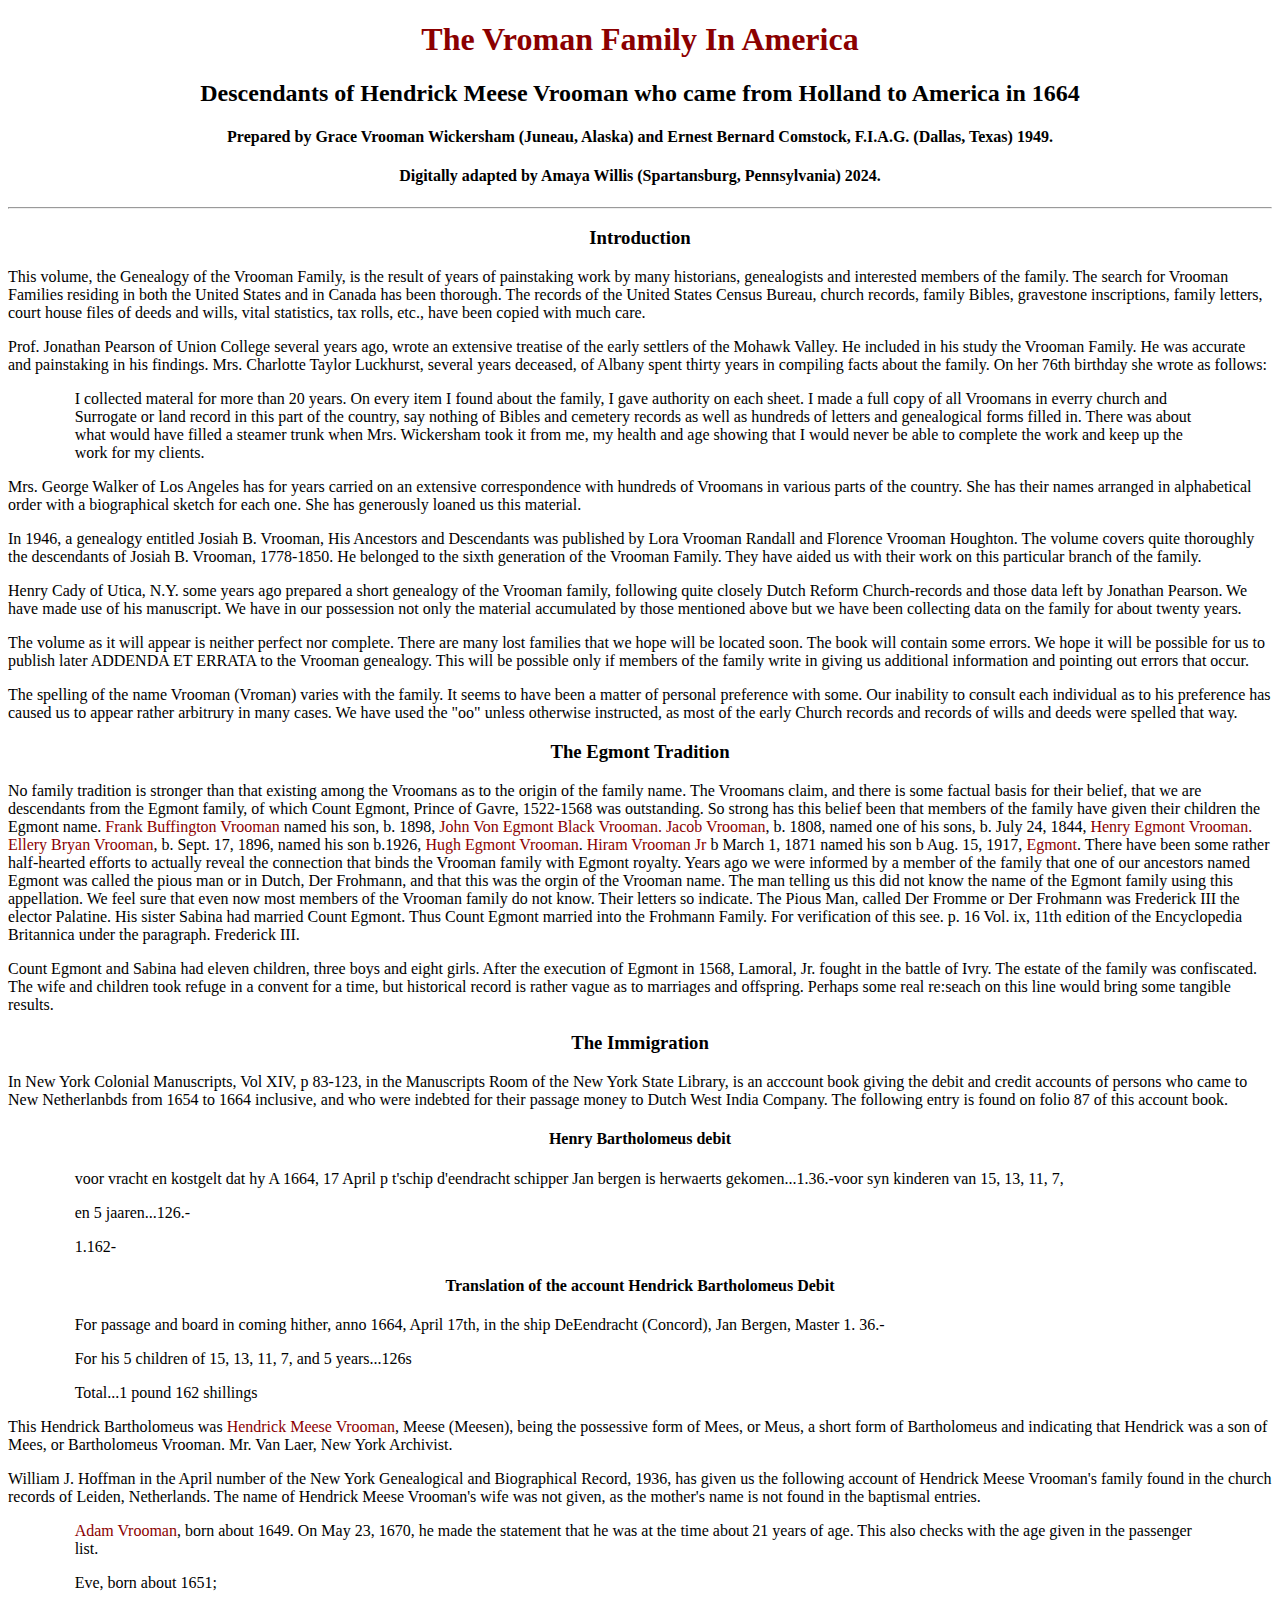
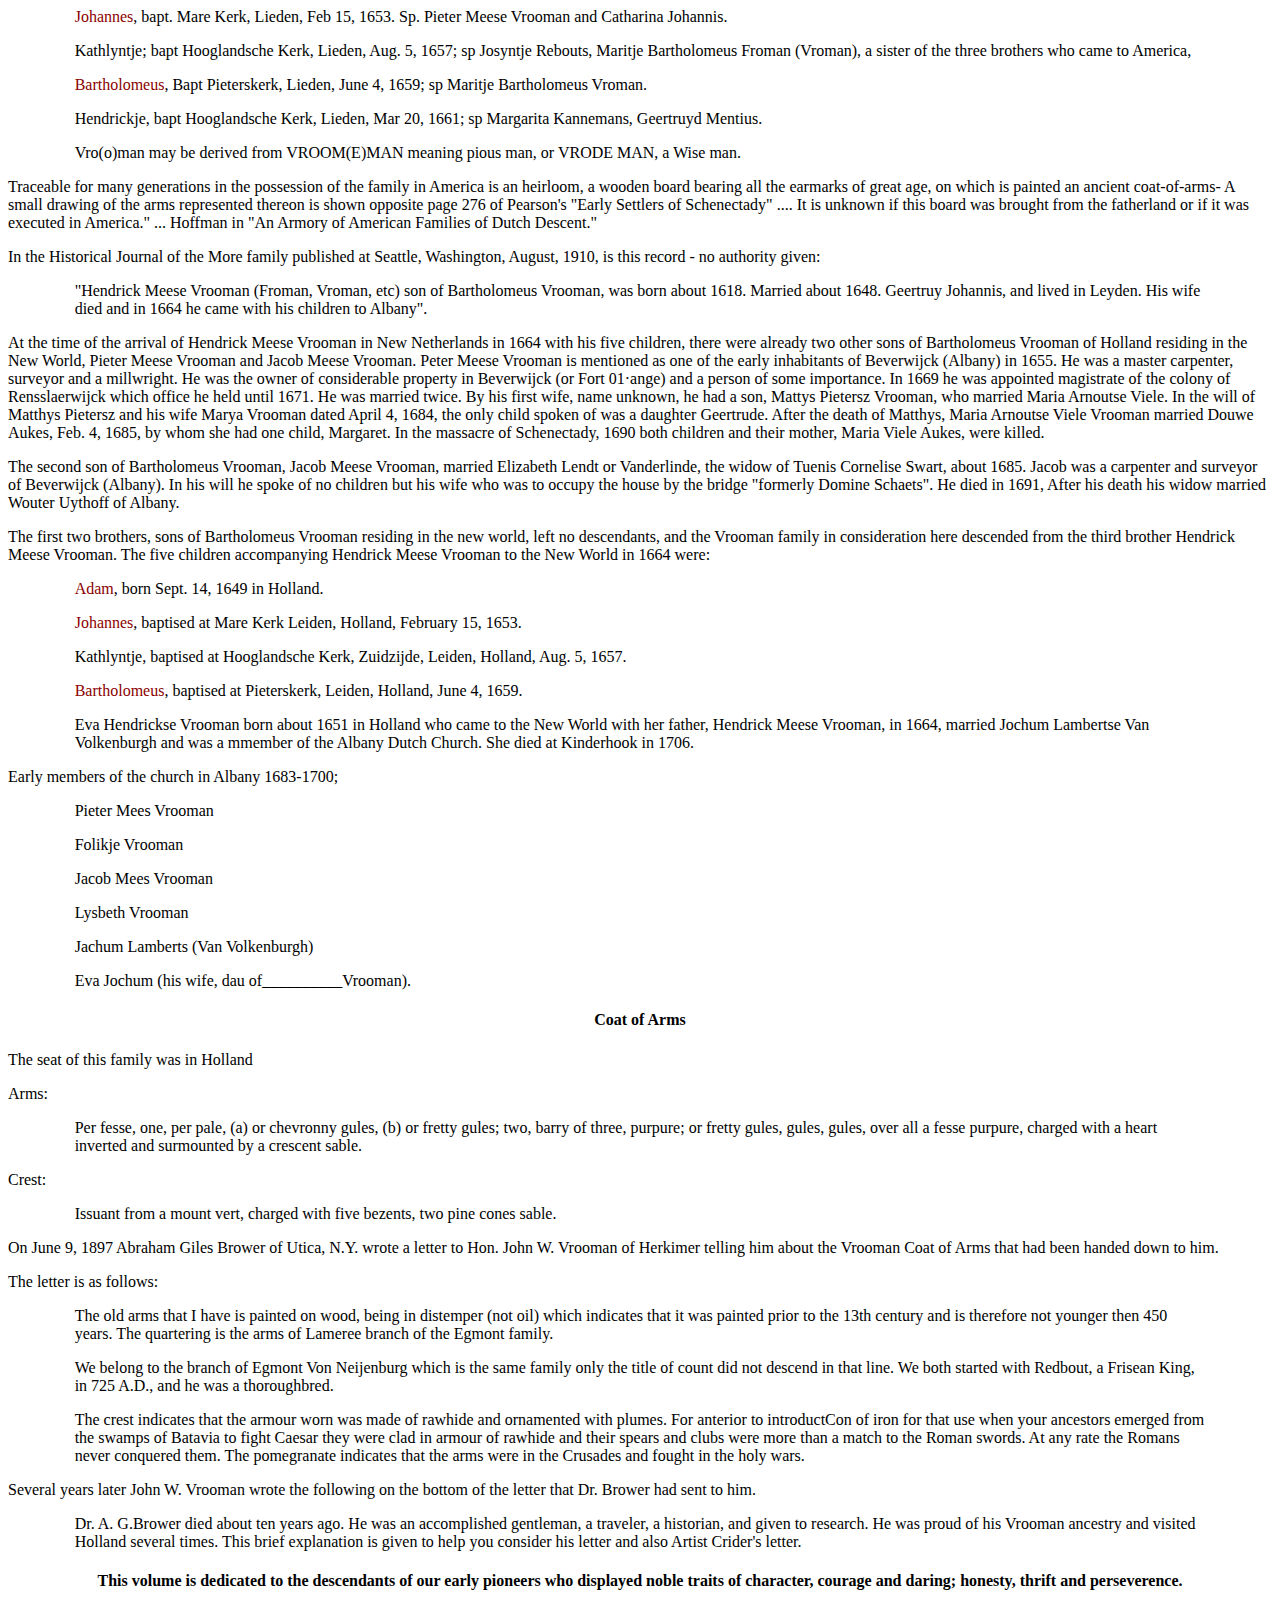
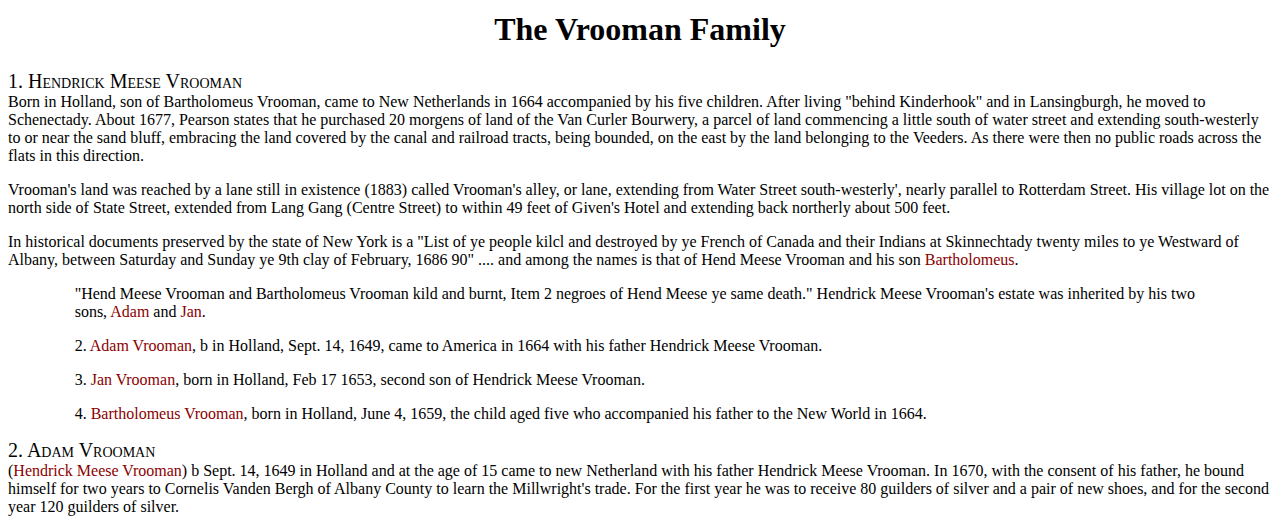
==== docs/index.html @ 996efc49 "moving files to docs" ====
<!DOCTYPE html>
<html>
    <head>
        <title>Vromans in America</title>
        <link rel="stylesheet" type="text/css" href="vroman.css">
    </head>
    <body>
<h1><a href="chrome-extension://efaidnbmnnnibpcajpcglclefindmkaj/https://www.seekingmyroots.com/members/files/G006950.pdf">The Vroman Family In America</a></h1>
<h2>Descendants of Hendrick Meese Vrooman who came from Holland to America in 1664</h2>
<h4>Prepared by Grace Vrooman Wickersham (Juneau, Alaska) and Ernest Bernard Comstock, F.I.A.G. (Dallas, Texas) 1949.</h3>
    <h4>Digitally adapted by Amaya Willis (Spartansburg, Pennsylvania) 2024.</h3>
<hr>
<section class="Introduction">
    <h3>Introduction</h3>
    <p>This volume, the Genealogy of the Vrooman Family, is the result of years of painstaking work by many historians, genealogists and interested members of the family. The search for Vrooman Families residing in both the United States and in Canada has been thorough. The records of the United States Census Bureau, church records, family Bibles, gravestone inscriptions, family letters, court house files of deeds and wills, vital statistics, tax rolls, etc., have been copied with much care.</p>
    <p>Prof. Jonathan Pearson of Union College several years ago, wrote an extensive treatise of the early settlers of the Mohawk Valley. He included in his study the Vrooman Family. He was accurate and painstaking in his findings. Mrs. Charlotte Taylor Luckhurst, several years deceased, of Albany spent thirty years in compiling facts about the family. On her 76th birthday she wrote as follows:</p>
    <div class="indented"><p>I collected materal for more than 20 years. On every item I found about the family, I gave authority on each sheet. I made a full copy of all Vroomans in everry church and Surrogate or land record in this part of the country, say nothing of Bibles and cemetery records as well as hundreds of letters and genealogical forms filled in. There was about what would have filled a steamer trunk when Mrs. Wickersham took it from me, my health and age showing that I would never be able to complete the work and keep up the work for my clients. </p></div>
    <p>Mrs. George Walker of Los Angeles has for years carried on an extensive correspondence with hundreds of Vroomans in various parts of the country. She has their names arranged in alphabetical order with a biographical sketch for each one. She has generously loaned us this material.</p>
    <p>In 1946, a genealogy entitled Josiah B. Vrooman, His Ancestors and Descendants was published by Lora Vrooman Randall and Florence Vrooman Houghton. The volume covers quite thoroughly the descendants of Josiah B. Vrooman, 1778-1850. He belonged to the sixth generation of the Vrooman Family. They have aided us with their work on this particular branch of the family. </p>
    <p>Henry Cady of Utica, N.Y. some years ago prepared a short genealogy of the Vrooman family, following quite closely Dutch Reform Church-records and those data left by Jonathan Pearson. We have made use of his manuscript. We have in our possession not only the material accumulated by those mentioned above but we have been collecting data on the family for about twenty years. </p>
    <p>The volume as it will appear is neither perfect nor complete. There are many lost families that we hope will be located soon. The book will contain some errors. We hope it will be possible for us to publish later ADDENDA ET ERRATA to the Vrooman genealogy. This will be possible only if members of the family write in giving us additional information and pointing out errors that occur. </p>
    <p>The spelling of the name Vrooman (Vroman) varies with the family. It seems to have been a matter of personal preference with some. Our inability to consult each individual as to his preference has caused us to appear rather arbitrury in many cases. We have used the "oo" unless otherwise instructed, as most of the early Church records and records of wills and deeds were spelled that way. </p>
</section>
<section class="Egmont">
    <h3>The Egmont Tradition</h3>
    <p>No family tradition is stronger than that existing among the Vroomans as to the origin of the family name. The Vroomans claim, and there is some factual basis for their belief, that we are descendants from the Egmont family, of which Count Egmont, Prince of Gavre, 1522-1568 was outstanding. So strong has this belief been that members of the family have given their children the Egmont name. <a href="#1918">Frank Buffington Vrooman</a> named his son, b. 1898, <a href="#3338">John Von Egmont Black Vrooman. <a href="#852">Jacob Vrooman</a>, b. 1808, named one of his sons, b. July 24, 1844, <a href="#1486">Henry Egmont Vrooman. <a href="#ElleryBryan">Ellery Bryan Vrooman</a>, b. Sept. 17, 1896, named his son b.1926, <a href="#HughEgmont">Hugh Egmont Vrooman</a>. <a href="#1921">Hiram Vrooman Jr</a> b March 1, 1871 named his son b Aug. 15, 1917, <a href="#3344">Egmont</a>. There have been some rather half-hearted efforts to actually reveal the connection that binds the Vrooman family with Egmont royalty. Years ago we were informed by a member of the family that one of our ancestors named Egmont was called the pious man or in Dutch, Der Frohmann, and that this was the orgin of the Vrooman name. The man telling us this did not know the name of the Egmont family using this appellation. We feel sure that even now most members of the Vrooman family do not know. Their letters so indicate. The Pious Man, called Der Fromme or Der Frohmann was Frederick III the elector Palatine. His sister Sabina had married Count Egmont. Thus Count Egmont married into the Frohmann Family. For verification of this see. p. 16 Vol. ix, 11th edition of the Encyclopedia Britannica under the paragraph. Frederick III.</p>
    <p>Count Egmont and Sabina had eleven children, three boys and eight girls. After the execution of Egmont in 1568, Lamoral, Jr. fought in the battle of Ivry. The estate of the family was confiscated. The wife and children took refuge in a convent for a time, but historical record is rather vague as to marriages and offspring. Perhaps some real re:seach on this line would bring some tangible results.</p>
</section>
<section class="Immigration">
    <h3>The Immigration</h4>
    <p>In New York Colonial Manuscripts, Vol XIV, p 83-123, in the Manuscripts Room of the New York State Library, is an acccount book giving the debit and credit accounts of persons who came to New Netherlanbds from 1654 to 1664 inclusive, and who were indebted for their passage money to Dutch West India Company. The following entry is found on folio 87 of this account book.</p>
    <h4>Henry Bartholomeus debit</h4>
    <div class="indented"><p>voor vracht en kostgelt dat hy A 1664, 17 April p t'schip d'eendracht schipper Jan bergen is herwaerts gekomen...1.36.-voor syn kinderen van 15, 13, 11, 7,</p><p>en 5 jaaren...126.-</p><p>1.162-</p></div>
    <h4>Translation of the account Hendrick Bartholomeus Debit</h4>
    <div class="indented"><p>For passage and board in coming hither, anno 1664, April 17th, in the ship DeEendracht (Concord), Jan Bergen, Master 1. 36.-</p>
    <p>For his 5 children of 15, 13, 11, 7, and 5 years...126s</p>
    <p>Total...1 pound 162 shillings</p></div>
    <p>This Hendrick Bartholomeus was <a href="#1">Hendrick Meese Vrooman</a>, Meese (Meesen), being the possessive form of Mees, or Meus, a short form of Bartholomeus and indicating that Hendrick was a son of Mees, or Bartholomeus Vrooman. Mr. Van Laer, New York Archivist.</p>
    <p>William J. Hoffman in the April number of the New York Genealogical and Biographical Record, 1936, has given us the following account of Hendrick Meese Vrooman's family found in the church records of Leiden, Netherlands. The name of Hendrick Meese Vrooman's wife was not given, as the mother's name is not found in the baptismal entries.</p>
    <div class="indented"><p><a href="#2">Adam Vrooman</a>, born about 1649. On May 23, 1670, he made the statement that he was at the time about 21 years of age. This also checks with the age given in the passenger list.</p>
    <p>Eve, born about 1651;</p>
    <p><a href="3">Johannes</a>, bapt. Mare Kerk, Lieden, Feb 15, 1653. Sp. Pieter Meese Vrooman and Catharina Johannis.</p>
    <p>Kathlyntje; bapt Hooglandsche Kerk, Lieden, Aug. 5, 1657; sp Josyntje Rebouts, Maritje Bartholomeus Froman (Vroman), a sister of the three brothers who came to America,</p>
    <p><a href="4">Bartholomeus</a>, Bapt Pieterskerk, Lieden, June 4, 1659; sp Maritje Bartholomeus Vroman.</p>
    <p>Hendrickje, bapt Hooglandsche Kerk, Lieden, Mar 20, 1661; sp Margarita Kannemans, Geertruyd Mentius.</p>
    <p>Vro(o)man may be derived from VROOM(E)MAN meaning pious man, or VRODE MAN, a Wise man.</p></div>
    <p>Traceable for many generations in the possession of the family in America is an heirloom, a wooden board bearing all the earmarks of great age, on which is painted an ancient coat-of-arms- A small drawing of the arms represented thereon is shown opposite page 276 of Pearson's "Early Settlers of Schenectady" .... It is unknown if this board was brought from the fatherland or if it was executed in America." ... Hoffman in "An Armory of American Families of Dutch Descent."</p>
    <p>In the Historical Journal of the More family published at Seattle, Washington, August, 1910, is this record - no authority given: </p>
    <div class="indented">
    <p>"Hendrick Meese Vrooman (Froman, Vroman, etc) son of Bartholomeus Vrooman, was born about 1618. Married about 1648. Geertruy Johannis, and lived in Leyden. His wife died and in 1664 he came with his children to Albany".</p>
    </div>
    <p>At the time of the arrival of Hendrick Meese Vrooman in New Netherlands in 1664 with his five children, there were already two other sons of Bartholomeus Vrooman of Holland residing in the New World, Pieter Meese Vrooman and Jacob Meese Vrooman. Peter Meese Vrooman is mentioned as one of the early inhabitants of Beverwijck (Albany) in 1655. He was a master carpenter, surveyor and a millwright. He was the owner of considerable property in Beverwijck (or Fort 01·ange) and a person of some importance. In 1669 he was appointed magistrate of the colony of Rensslaerwijck which office he held until 1671. He was married twice. By his first wife, name unknown, he had a son, Mattys Pietersz Vrooman, who married Maria Arnoutse Viele. In the will of Matthys Pietersz and his wife Marya Vrooman dated April 4, 1684, the only child spoken of was a daughter Geertrude. After the death of Matthys, Maria Arnoutse Viele Vrooman married Douwe Aukes, Feb. 4, 1685, by whom she had one child, Margaret. In the massacre of Schenectady, 1690 both children and their mother, Maria Viele Aukes, were killed.</p>
    <p>The second son of Bartholomeus Vrooman, Jacob Meese Vrooman, married Elizabeth Lendt or Vanderlinde, the widow of Tuenis Cornelise Swart, about 1685. Jacob was a carpenter and surveyor of Beverwijck (Albany). In his will he spoke of no children but his wife who was to occupy the house by the bridge "formerly Domine Schaets". He died in 1691, After his death his widow married Wouter Uythoff of Albany.</p>
    <p>The first two brothers, sons of Bartholomeus Vrooman residing in the new world, left no descendants, and the Vrooman family in consideration here descended from the third brother Hendrick Meese Vrooman. The five children accompanying Hendrick Meese Vrooman to the New World in 1664 were: </p>
    <div class="indented">
    <p><a href="#2">Adam</a>, born Sept. 14, 1649 in Holland.</p>
    <p><a href="#3">Johannes</a>, baptised at Mare Kerk Leiden, Holland, February 15, 1653.</p>
    <p>Kathlyntje, baptised at Hooglandsche Kerk, Zuidzijde, Leiden, Holland, Aug. 5, 1657.</p>
    <p><a href="#4">Bartholomeus</a>, baptised at Pieterskerk, Leiden, Holland, June 4, 1659.</p>
    <p>Eva Hendrickse Vrooman born about 1651 in Holland who came to the New World with her father, Hendrick Meese Vrooman, in 1664, married Jochum Lambertse Van Volkenburgh and was a mmember of the Albany Dutch Church. She died at Kinderhook in 1706.</p>
    </div>
    <p>Early members of the church in Albany 1683-1700;</p>
    <div class="indented">
    <p>Pieter Mees Vrooman</p>
    <p>Folikje Vrooman</p>
    <p>Jacob Mees Vrooman</p>
    <p>Lysbeth Vrooman</p>
    <p>Jachum Lamberts (Van Volkenburgh)</p>
    <p>Eva Jochum (his wife, dau of__________Vrooman).</p>
    </div>
</section>
<section class="Coat_of_Arms">
<h4>Coat of Arms</h4>
<p>The seat of this family was in Holland</p>
<p>Arms:</p>
<div class="indented">
    <p>Per fesse, one, per pale, (a) or chevronny gules, (b) or fretty gules; two, barry of three, purpure; or fretty gules, gules, gules, over all a fesse purpure, charged with a heart inverted and surmounted by a crescent sable.</p>
</div>
<p>Crest:</p>
<div class="indented">
    <p>Issuant from a mount vert, charged with five bezents, two pine cones sable.</p>
</div>
<p>On June 9, 1897 Abraham Giles Brower of Utica, N.Y. wrote a letter to Hon. John W. Vrooman of Herkimer telling him about the Vrooman Coat of Arms that had been handed down to him.</p>
<p>The letter is as follows:</p>
<div class="indented">
    <p>The old arms that I have is painted on wood, being in distemper (not oil) which indicates that it was painted prior to the 13th century and is therefore not younger then 450 years. The quartering is the arms of Lameree branch of the Egmont family.</p>
    <p>We belong to the branch of Egmont Von Neijenburg which is the same family only the title of count did not descend in that line. We both started with Redbout, a Frisean King, in 725 A.D., and he was a thoroughbred. </p>
    <p>The crest indicates that the armour worn was made of rawhide and ornamented with plumes. For anterior to introductCon of iron for that use when your ancestors emerged from the swamps of Batavia to fight Caesar they were clad in armour of rawhide and their spears and clubs were more than a match to the Roman swords. At any rate the Romans never conquered them. The pomegranate indicates that the arms were in the Crusades and fought in the holy wars.</p>
</div>
<p>Several years later John W. Vrooman wrote the following on the bottom of the letter that Dr. Brower had sent to him.</p>
<div class="indented">
    <p>Dr. A. G.Brower died about ten years ago. He was an accomplished gentleman, a traveler, a historian, and given to research. He was proud of his Vrooman ancestry and visited Holland several times. This brief explanation is given to help you consider his letter and also Artist Crider's letter.</p>
</div>
</section>
<section class="Dedication">
    <div class="indented">
        <h4>This volume is dedicated to the descendants of our early pioneers who displayed noble traits of character, courage and daring; honesty, thrift and perseverence.</h4>
    </div>
</section>
<main>
    <h1>The Vrooman Family</h1>
    <p><div id="1" style="font-variant: small-caps; font-size: 20px;">1. Hendrick Meese Vrooman</div>Born in Holland, son of Bartholomeus Vrooman, came to New Netherlands in 1664 accompanied by his five children. After living "behind Kinderhook" and in Lansingburgh, he moved to Schenectady. About 1677, Pearson states that he purchased 20 morgens of land of the Van Curler Bourwery, a parcel of land commencing a little south of water street and extending south-westerly to or near the sand bluff, embracing the land covered by the canal and railroad tracts, being bounded, on the east by the land belonging to the Veeders. As there were then no public roads across the flats in this direction.</p>
    <p>Vrooman's land was reached by a lane still in existence (1883) called Vrooman's alley, or lane, extending from Water Street south-westerly', nearly parallel to Rotterdam Street. His village lot on the north side of State Street, extended from Lang Gang (Centre Street) to within 49 feet of Given's Hotel and extending back northerly about 500 feet.</p>
    <p>In historical documents preserved by the state of New York is a "List of ye people kilcl and destroyed by ye French of Canada and their Indians at Skinnechtady twenty miles to ye Westward of Albany, between Saturday and Sunday ye 9th clay of February, 1686 90" .... and among the names is that of Hend Meese Vrooman and his son <a href="#4">Bartholomeus</a>.</p>
    <div class="indented">
    <p>"Hend Meese Vrooman and Bartholomeus Vrooman kild and burnt, Item 2 negroes of Hend Meese ye same death." Hendrick Meese Vrooman's estate was inherited by his two sons, <a href="#2">Adam</a> and <a href="#3">Jan</a>.</p>
    <p>2. <a href="#2">Adam Vrooman</a>, b in Holland, Sept. 14, 1649, came to America in 1664 with his father Hendrick Meese Vrooman.</p>
    <p>3. <a href="#3">Jan Vrooman</a>, born in Holland, Feb 17 1653, second son of Hendrick Meese Vrooman.</p>
    <p>4. <a href="#4">Bartholomeus Vrooman</a>, born in Holland, June 4, 1659, the child aged five who accompanied his father to the New World in 1664.</p>
    </div>
    <p><div id="2" style="font-variant: small-caps; font-size: 20px;">2. Adam Vrooman</div> (<a href="#1">Hendrick Meese Vrooman</a>) b Sept. 14, 1649 in Holland and at the age of 15 came to new Netherland with his father Hendrick Meese Vrooman. In 1670, with the consent of his father, he bound himself for two years to Cornelis Vanden Bergh of Albany County to learn the Millwright's trade. For the first year he was to receive 80 guilders of silver and a pair of new shoes, and for the second year 120 guilders of silver.</a></p>






    
</main>
</body>
</html>
---- docs/vroman.css ----
h1 {
    text-align: center;
}

h2 {
    text-align: center;
}

h3 {
    text-align: center;
}

h4 {
    text-align: center;
}

a {
    text-decoration: none;
    color:darkred;
}
.indented {
    padding-left: 50pt;
    padding-right: 50pt;
}
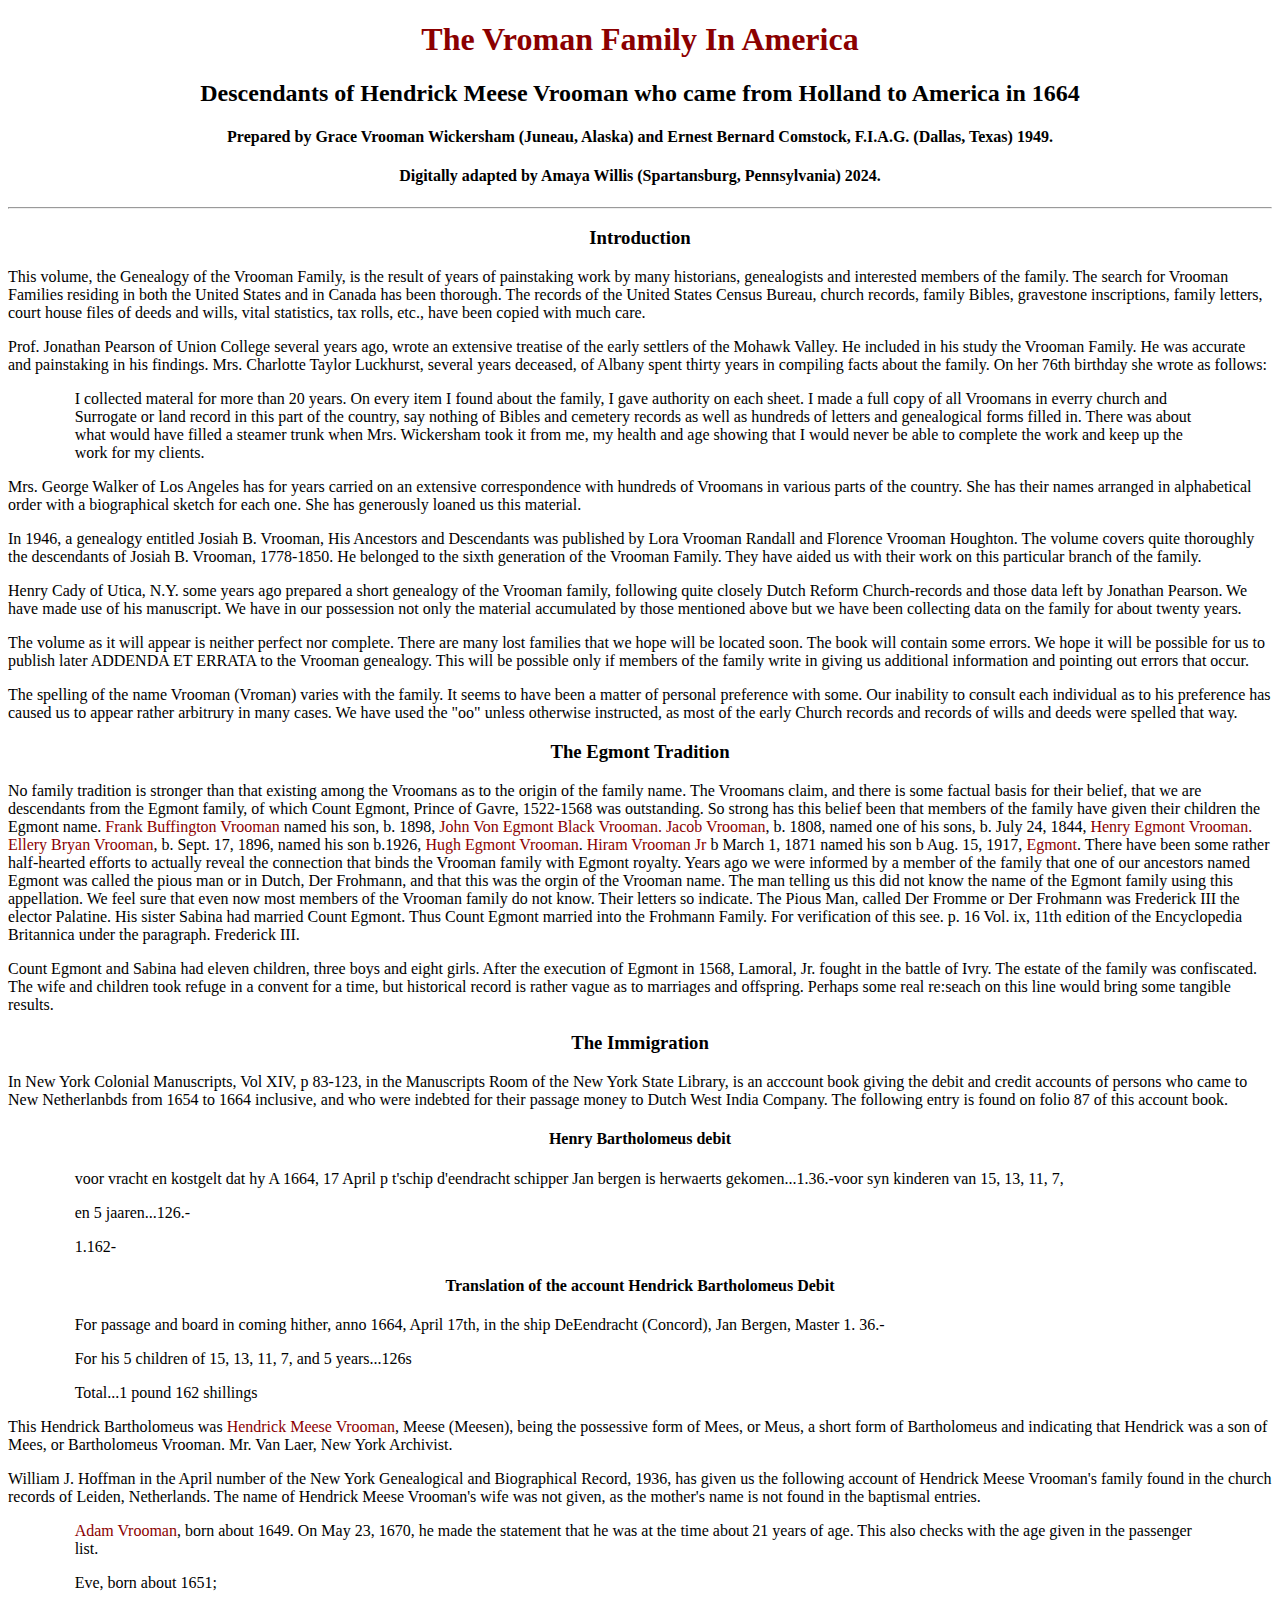
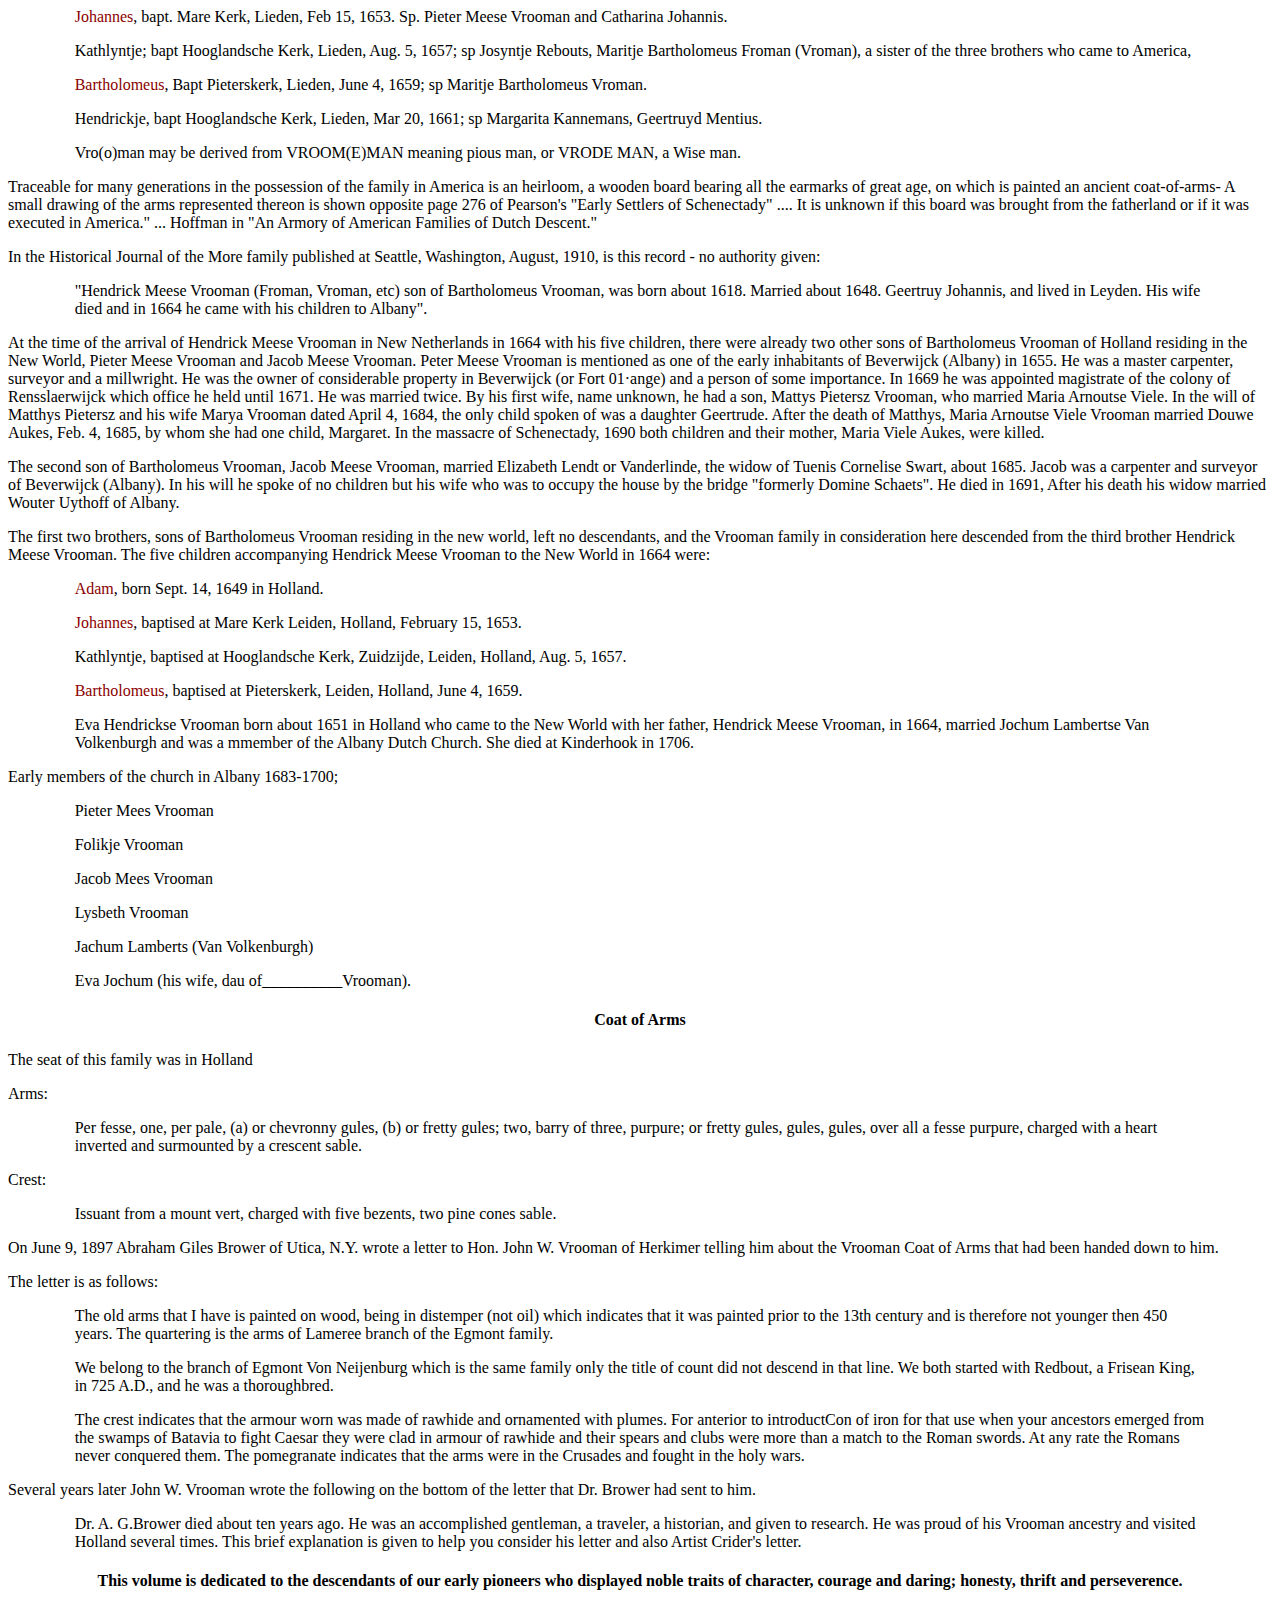
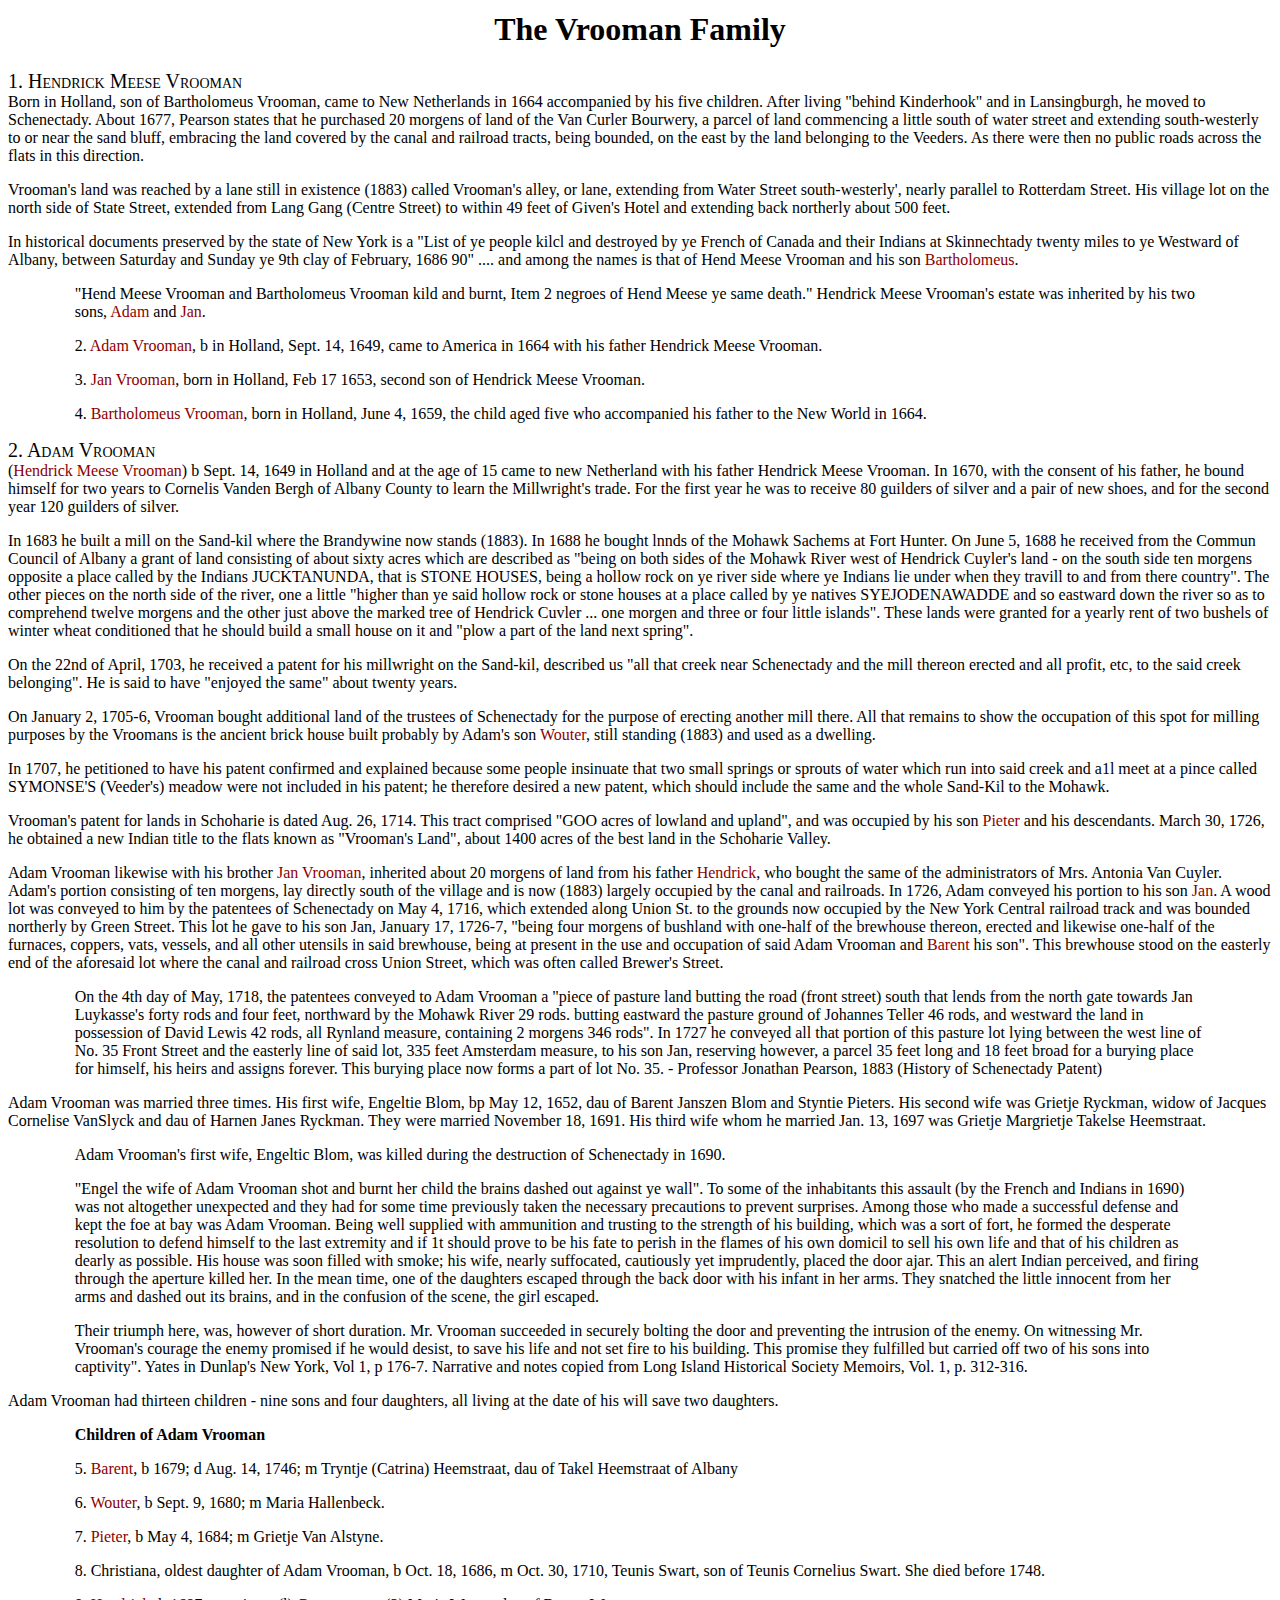
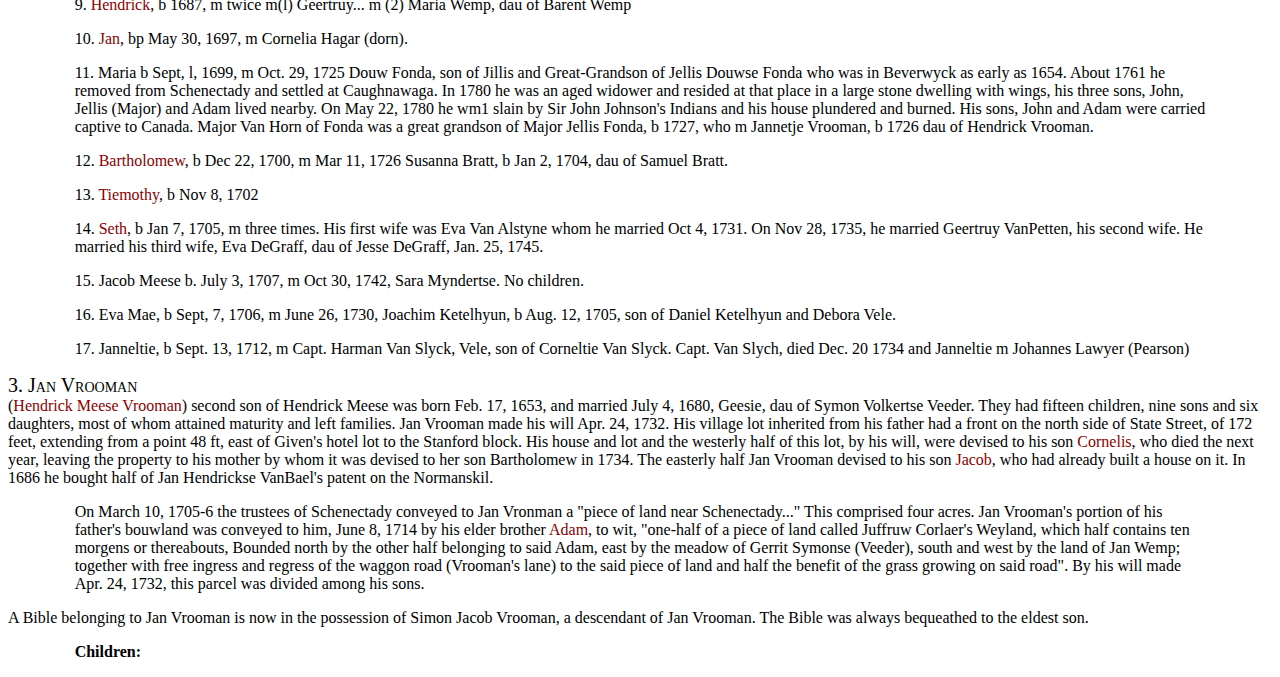
==== commit cba1b963: "update 12/13" ====
--- a/docs/index.html
+++ b/docs/index.html
@@ -109,13 +109,52 @@
     <p>4. <a href="#4">Bartholomeus Vrooman</a>, born in Holland, June 4, 1659, the child aged five who accompanied his father to the New World in 1664.</p>
     </div>
     <p><div id="2" style="font-variant: small-caps; font-size: 20px;">2. Adam Vrooman</div> (<a href="#1">Hendrick Meese Vrooman</a>) b Sept. 14, 1649 in Holland and at the age of 15 came to new Netherland with his father Hendrick Meese Vrooman. In 1670, with the consent of his father, he bound himself for two years to Cornelis Vanden Bergh of Albany County to learn the Millwright's trade. For the first year he was to receive 80 guilders of silver and a pair of new shoes, and for the second year 120 guilders of silver.</a></p>
-
+    <p>In 1683 he built a mill on the Sand-kil where the Brandywine now stands (1883). In 1688 he bought lnnds of the Mohawk Sachems at Fort Hunter. On June 5, 1688 he received from the Commun Council of Albany a grant of land consisting of about sixty acres which are described as "being on both sides of the Mohawk River west of Hendrick Cuyler's land - on the south side ten morgens opposite a place called by the Indians JUCKTANUNDA, that is STONE HOUSES, being a hollow rock on ye river side where ye Indians lie under when they travill to and from there country". The other pieces on the north side of the river, one a little "higher than ye said hollow rock or stone houses at a place called by ye natives SYEJODENAWADDE and so eastward down the river so as to comprehend twelve morgens and the other just above the marked tree of Hendrick Cuvler ... one morgen and three or four little islands". These lands were granted for a yearly rent of two bushels of winter wheat conditioned that he should build a small house on it and "plow a part of the land next spring".</p>
+    <p>On the 22nd of April, 1703, he received a patent for his millwright on the Sand-kil, described us "all that creek near Schenectady and the mill thereon erected and all profit, etc, to the said creek belonging". He is said to have "enjoyed the same" about twenty years.</p>
+    <p>On January 2, 1705-6, Vrooman bought additional land of the trustees of Schenectady for the purpose of erecting another mill there. All that remains to show the occupation of this spot for milling purposes by the Vroomans is the ancient brick house built probably by Adam's son <a href="#6">Wouter</a>, still standing (1883) and used as a dwelling.</p>
+    <p>In 1707, he petitioned to have his patent confirmed and explained because some people insinuate that two small springs or sprouts of water which run into said creek and a1l meet at a pince called SYMONSE'S (Veeder's) meadow were not included in his patent; he therefore desired a new patent, which should include the same and the whole Sand-Kil to the Mohawk.</p>
+    <p>Vrooman's patent for lands in Schoharie is dated Aug. 26, 1714. This tract comprised "GOO acres of lowland and upland", and was occupied by his son <a href="#7">Pieter</a> and his descendants. March 30, 1726, he obtained a new Indian title to the flats known as "Vrooman's Land", about 1400 acres of the best land in the Schoharie Valley.</p>
+    <p>Adam Vrooman likewise with his brother <a href="#3">Jan Vrooman</a>, inherited about 20 morgens of land from his father <a href="#1">Hendrick</a>, who bought the same of the administrators of Mrs. Antonia Van Cuyler. Adam's portion consisting of ten morgens, lay directly south of the village and is now (1883) largely occupied by the canal and railroads. In 1726, Adam conveyed his portion to his son <a href="#10">Jan</a>. A wood lot was conveyed to him by the patentees of Schenectady on May 4, 1716, which extended along Union St. to the grounds now occupied by the New York Central railroad track and was bounded northerly by Green Street. This lot he gave to his son Jan, January 17, 1726-7, "being four morgens of bushland with one-half of the brewhouse thereon, erected and likewise one-half of the furnaces, coppers, vats, vessels, and all other utensils in said brewhouse, being at present in the use and occupation of said Adam Vrooman and <a href="#5">Barent</a> his son". This brewhouse stood on the easterly end of the aforesaid lot where the canal and railroad cross Union Street, which was often called Brewer's Street.</p>
+    <div class="indented">
+        <p>On the 4th day of May, 1718, the patentees conveyed to Adam Vrooman a "piece of pasture land butting the road (front street) south that lends from the north gate towards Jan Luykasse's forty rods and four feet, northward by the Mohawk River 29 rods. butting eastward the pasture ground of Johannes Teller 46 rods, and westward the land in possession of David Lewis 42 rods, all Rynland measure, containing 2 morgens 346 rods". In 1727 he conveyed all that portion of this pasture lot lying between the west line of No. 35 Front Street and the easterly line of said lot, 335 feet Amsterdam measure, to his son Jan, reserving however, a parcel 35 feet long and 18 feet broad for a burying place for himself, his heirs and assigns forever. This burying place now forms a part of lot No. 35. - Professor Jonathan Pearson, 1883 (History of Schenectady Patent)</p>
+    </div>
+    <p>Adam Vrooman was married three times. His first wife, Engeltie Blom, bp May 12, 1652, dau of Barent Janszen Blom and Styntie Pieters. His second wife was Grietje Ryckman, widow of Jacques Cornelise VanSlyck and dau of Harnen Janes Ryckman. They were married November 18, 1691. His third wife whom he married Jan. 13, 1697 was Grietje Margrietje Takelse Heemstraat.</p>
+    <div class="indented">
+        <p>Adam Vrooman's first wife, Engeltic Blom, was killed during the destruction of Schenectady in 1690. </p>
+        <p>"Engel the wife of Adam Vrooman shot and burnt her child the brains dashed out against ye wall". To some of the inhabitants this assault (by the French and Indians in 1690) was not altogether unexpected and they had for some time previously taken the necessary precautions to prevent surprises. Among those who made a successful defense and kept the foe at bay was Adam Vrooman. Being well supplied with ammunition and trusting to the strength of his building, which was a sort of fort, he formed the desperate resolution to defend himself to the last extremity and if 1t should prove to be his fate to perish in the flames of his own domicil to sell his own life and that of his children as dearly as possible. His house was soon filled with smoke; his wife, nearly suffocated, cautiously yet imprudently, placed the door ajar. This an alert Indian perceived, and firing through the aperture killed her. In the mean time, one of the daughters escaped through the back door with his infant in her arms. They snatched the little innocent from her arms and dashed out its brains, and in the confusion of the scene, the girl escaped.</p>
+        <p>Their triumph here, was, however of short duration. Mr. Vrooman succeeded in securely bolting the door and preventing the intrusion of the enemy. On witnessing Mr. Vrooman's courage the enemy promised if he would desist, to save his life and not set fire to his building. This promise they fulfilled but carried off two of his sons into captivity". Yates in Dunlap's New York, Vol 1, p 176-7. Narrative and notes copied from Long Island Historical Society Memoirs, Vol. 1, p. 312-316.</p>
+    </div>
+<p>Adam Vrooman had thirteen children - nine sons and four daughters, all living at the date of his will save two daughters.</p>
+<div class="indented">
+    <p><strong>Children of Adam Vrooman</strong></p>
+    <p>5. <a href="#5">Barent</a>, b 1679; d Aug. 14, 1746; m Tryntje (Catrina) Heemstraat, dau of Takel Heemstraat of Albany</p>
+    <p>6. <a href="#6">Wouter</a>, b Sept. 9, 1680; m Maria Hallenbeck.</p>
+    <p>7. <a href="#7">Pieter</a>, b May 4, 1684; m Grietje Van Alstyne.</p>
+    <p><div id="8">8. Christiana, oldest daughter of Adam Vrooman, b Oct. 18, 1686, m Oct. 30, 1710, Teunis Swart, son of Teunis Cornelius Swart. She died before 1748.</div></p>
+    <p>9. <a href="#9">Hendrick</a>, b 1687, m twice m(l) Geertruy... m (2) Maria Wemp, dau of Barent Wemp</p>
+    <p>10. <a href="#10">Jan</a>, bp May 30, 1697, m Cornelia Hagar (dorn).</p>
+    <p><div id="11">11. Maria b Sept, l, 1699, m Oct. 29, 1725 Douw Fonda, son of Jillis and Great-Grandson of Jellis Douwse Fonda who was in Beverwyck as early as 1654. About 1761 he removed from Schenectady and settled at Caughnawaga. In 1780 he was an aged widower and resided at that place in a large stone dwelling with wings, his three sons, John, Jellis (Major) and Adam lived nearby. On May 22, 1780 he wm1 slain by Sir John Johnson's Indians and his house plundered and burned. His sons, John and Adam were carried captive to Canada. Major Van Horn of Fonda was a great grandson of Major Jellis Fonda, b 1727, who m Jannetje Vrooman, b 1726 dau of Hendrick Vrooman.</div></p>
+    <p>12. <a href="#12">Bartholomew</a>, b Dec 22, 1700, m Mar 11, 1726 Susanna Bratt, b Jan 2, 1704, dau of Samuel Bratt.</p>
+    <p>13. <a href="#13">Tiemothy</a>, b Nov 8, 1702</p>
+    <p>14. <a href="#14">Seth</a>, b Jan 7, 1705, m three times. His first wife was Eva Van Alstyne whom he married Oct 4, 1731. On Nov 28, 1735, he married Geertruy VanPetten, his second wife. He married his third wife, Eva DeGraff, dau of Jesse DeGraff, Jan. 25, 1745.</p>
+    <p><div id="15">15. Jacob Meese b. July 3, 1707, m Oct 30, 1742, Sara Myndertse. No children.</div></p>
+    <p><div id="16">16. Eva Mae, b Sept, 7, 1706, m June 26, 1730, Joachim Ketelhyun, b Aug. 12, 1705, son of Daniel Ketelhyun and Debora Vele.</div></p>
+    <p><div id="17">17. Janneltie, b Sept. 13, 1712, m Capt. Harman Van Slyck, Vele, son of Corneltie Van Slyck. Capt. Van Slych, died Dec. 20 1734 and Janneltie m Johannes Lawyer (Pearson)</div></p>
+</div>
+<p><div id="3" style="font-variant: small-caps; font-size: 20px;">3. Jan Vrooman</div>(<a href="#1">Hendrick Meese Vrooman</a>) second son of Hendrick Meese was born Feb. 17, 1653, and married July 4, 1680, Geesie, dau of Symon Volkertse Veeder. They had fifteen children, nine sons and six daughters, most of whom attained maturity and left families. Jan Vrooman made his will Apr. 24, 1732. His village lot inherited from his father had a front on the north side of State Street, of 172 feet, extending from a point 48 ft, east of Given's hotel lot to the Stanford block. His house and lot and the westerly half of this lot, by his will, were devised to his son <a href="#32">Cornelis</a>, who died the next year, leaving the property to his mother by whom it was devised to her son Bartholomew in 1734. The easterly half Jan Vrooman devised to his son <a href="#28">Jacob</a>, who had already built a house on it. In 1686 he bought half of Jan Hendrickse VanBael's patent on the Normanskil. </p>
+<div class="indented">
+    <p>On March 10, 1705-6 the trustees of Schenectady conveyed to Jan Vronman a "piece of land near Schenectady..." This comprised four acres. Jan Vrooman's portion of his father's bouwland was conveyed to him, June 8, 1714 by his elder brother <a href="#2">Adam</a>, to wit, "one-half of a piece of land called Juffruw Corlaer's Weyland, which half contains ten morgens or thereabouts, Bounded north by the other half belonging to said Adam, east by the meadow of Gerrit Symonse (Veeder), south and west by the land of Jan Wemp; together with free ingress and regress of the waggon road (Vrooman's lane) to the said piece of land and half the benefit of the grass growing on said road". By his will made Apr. 24, 1732, this parcel was divided among his sons.</p>
+</div>
+<p>A Bible belonging to Jan Vrooman is now in the possession of <!--Will need an ID-->Simon Jacob Vrooman, a descendant of Jan Vrooman. The Bible was always bequeathed to the eldest son.</p>
+<div class="indented">
+    <p><strong>Children:</strong></p>
 
 
 
 
 
     
+</div>
 </main>
 </body>
 </html>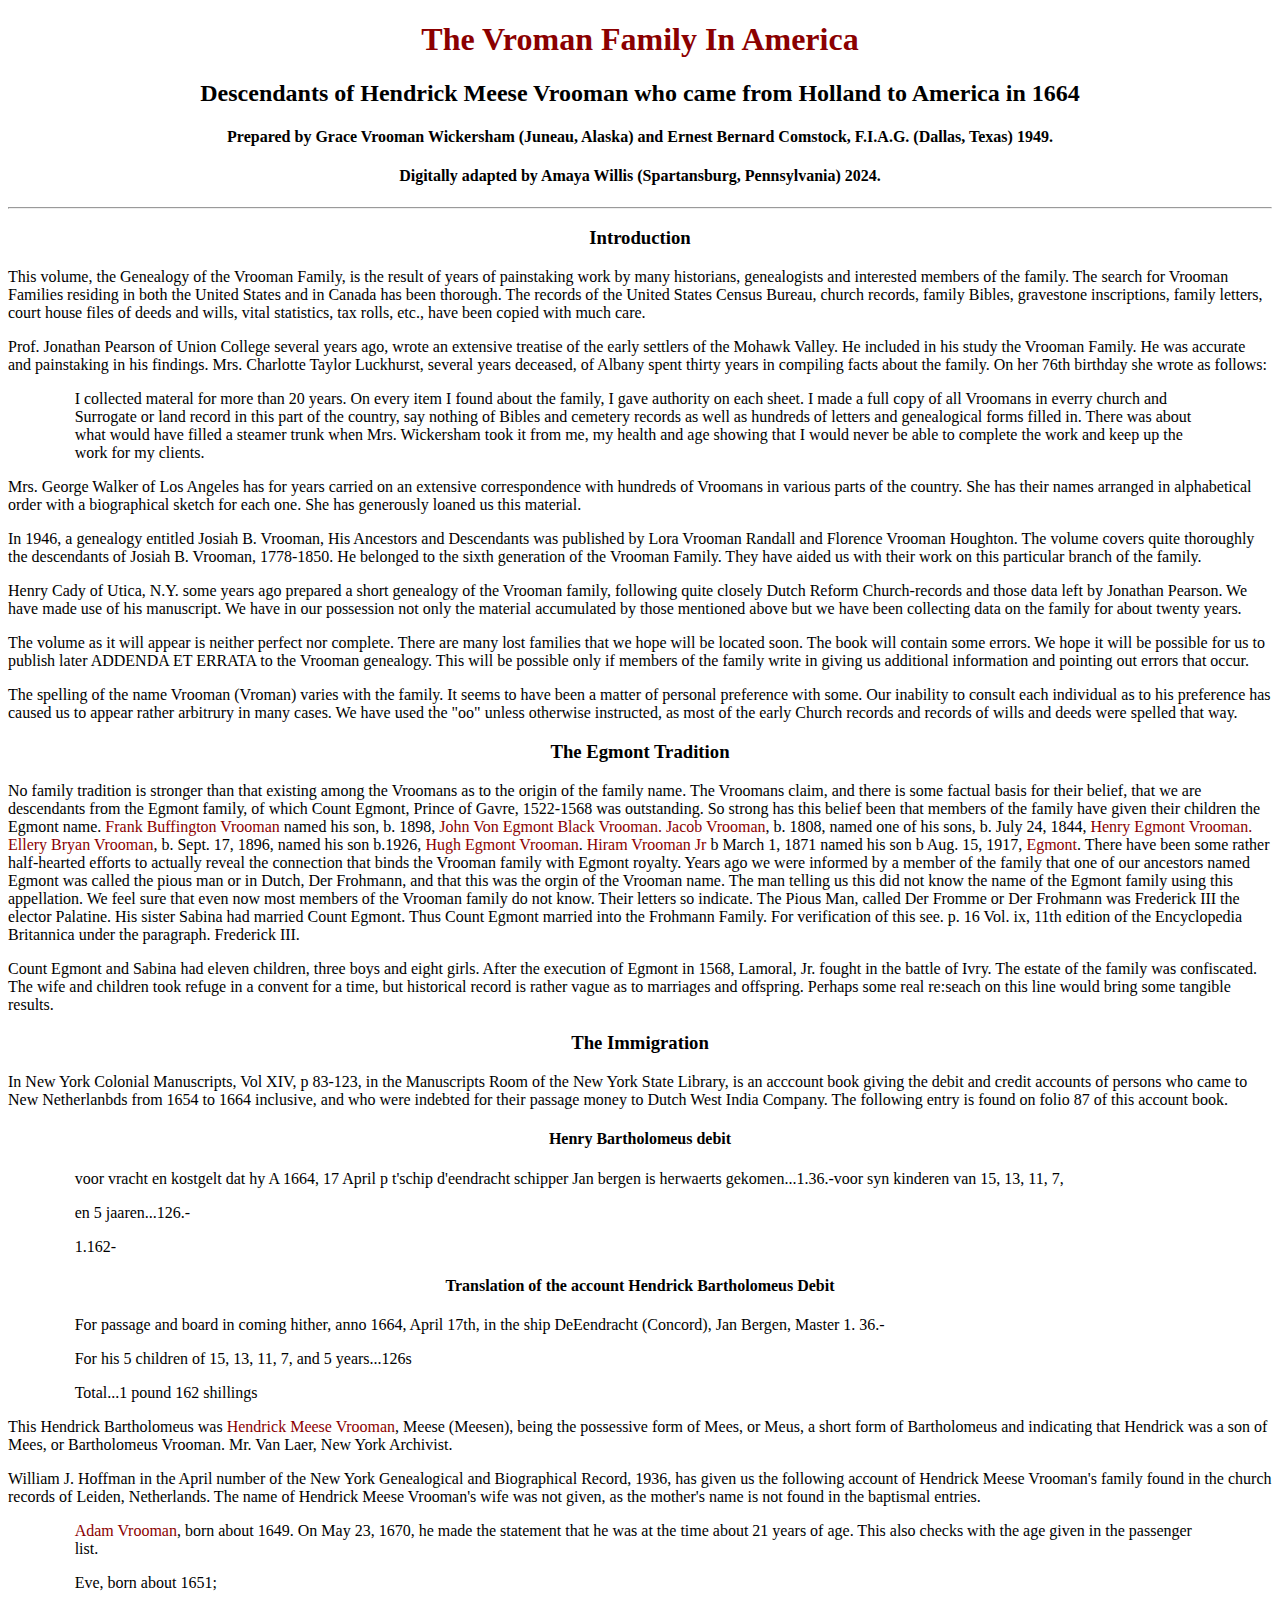
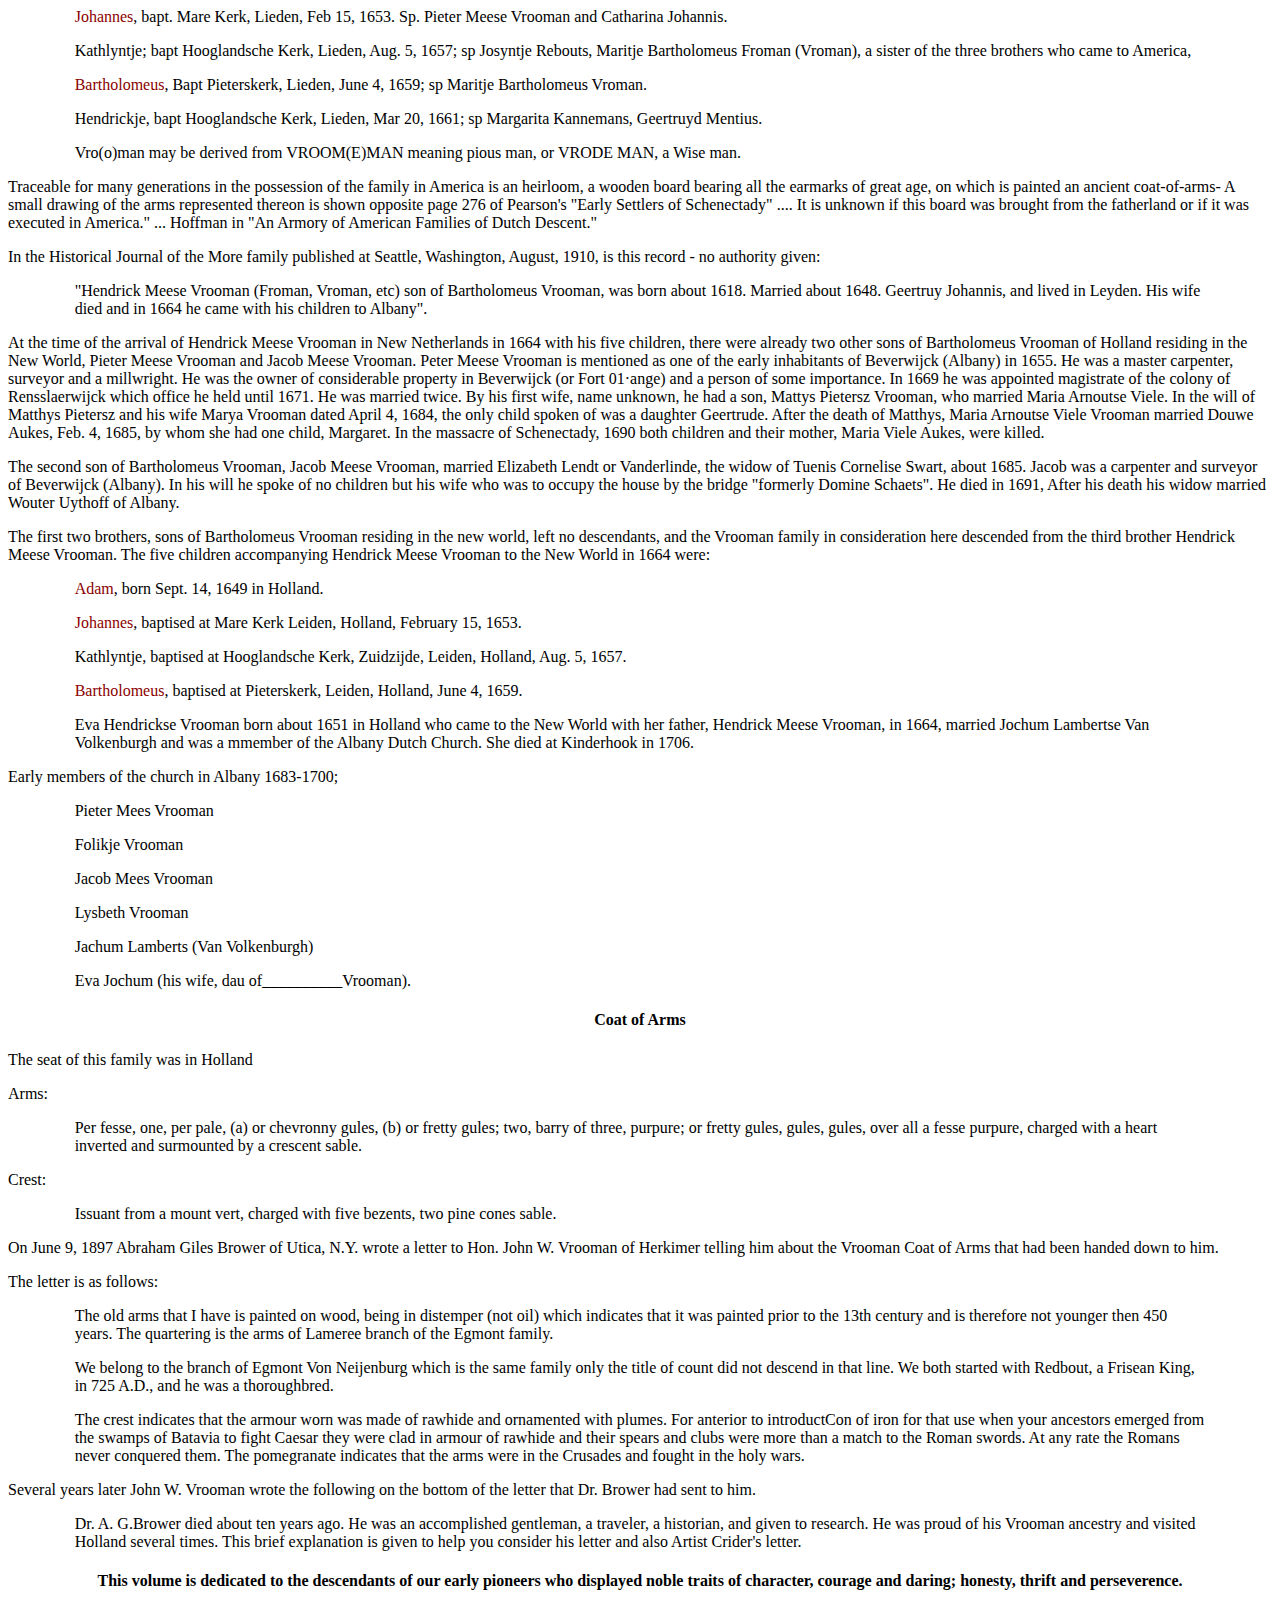
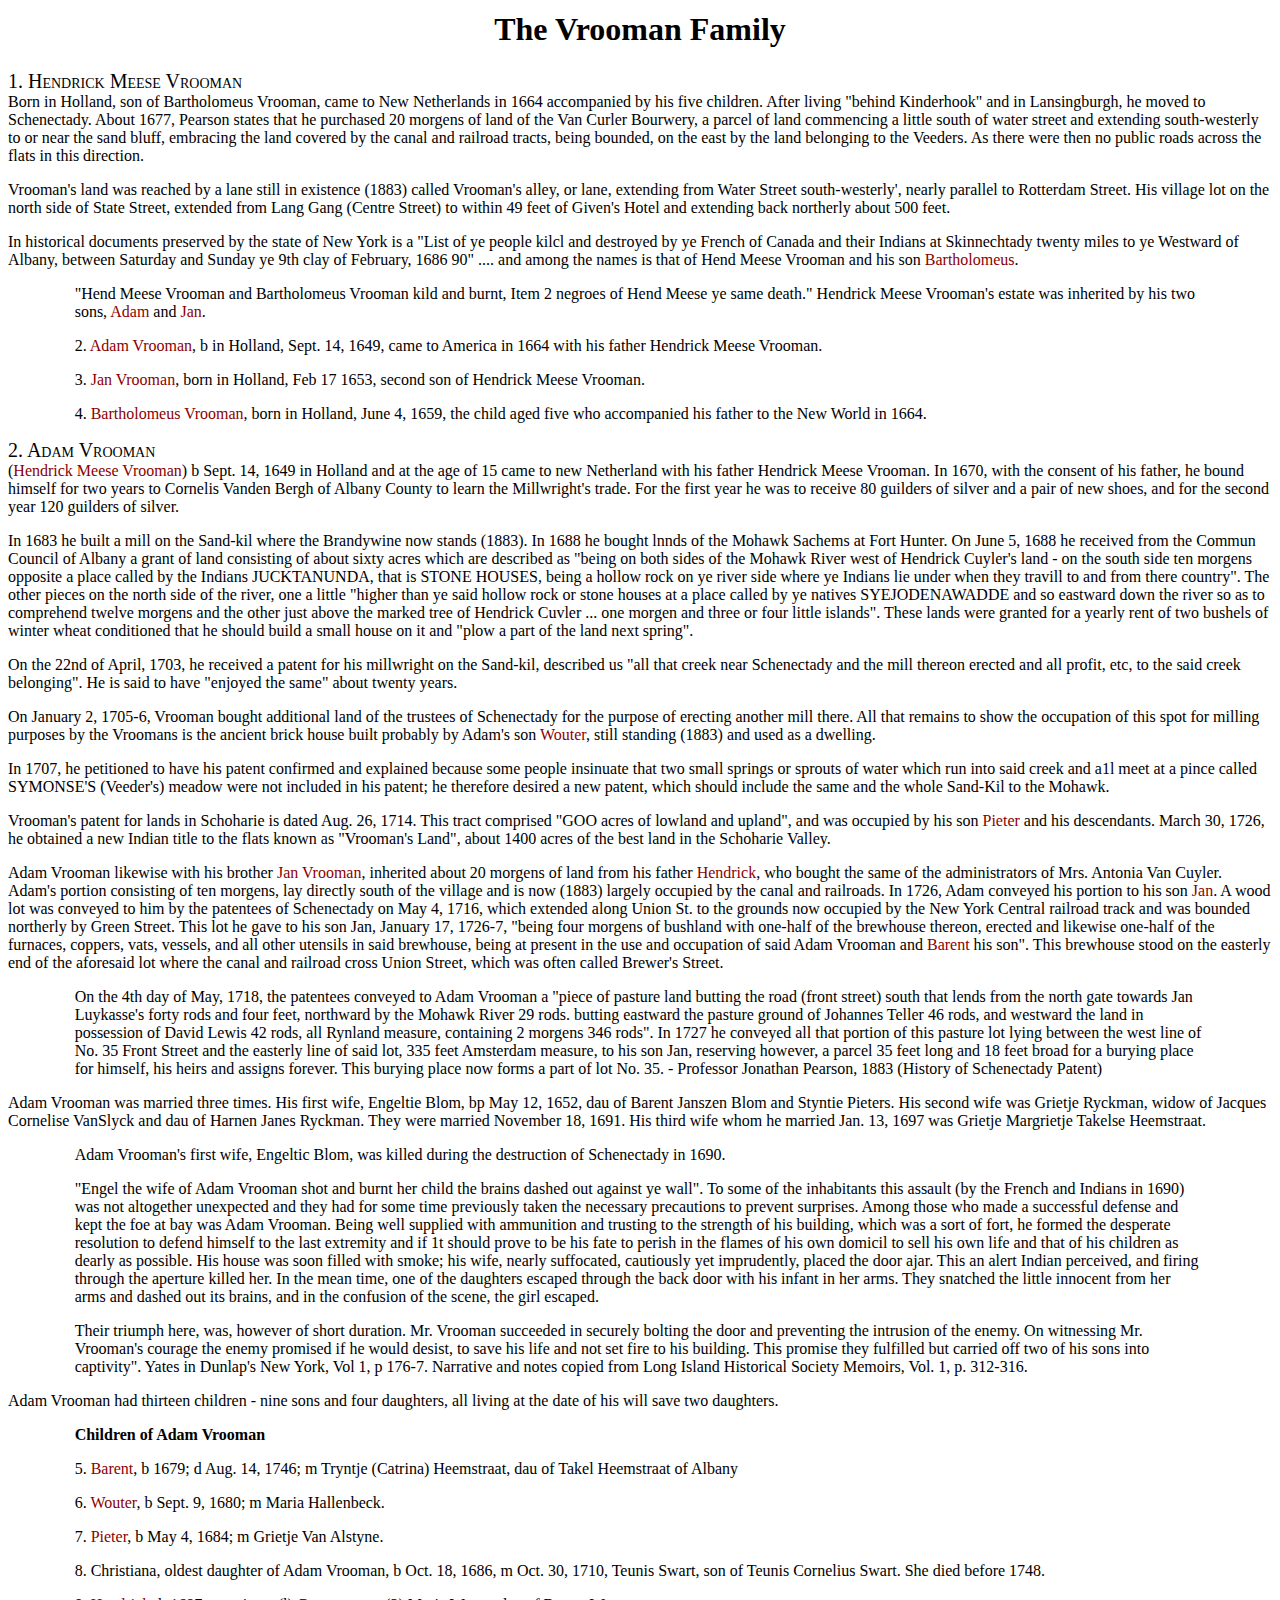
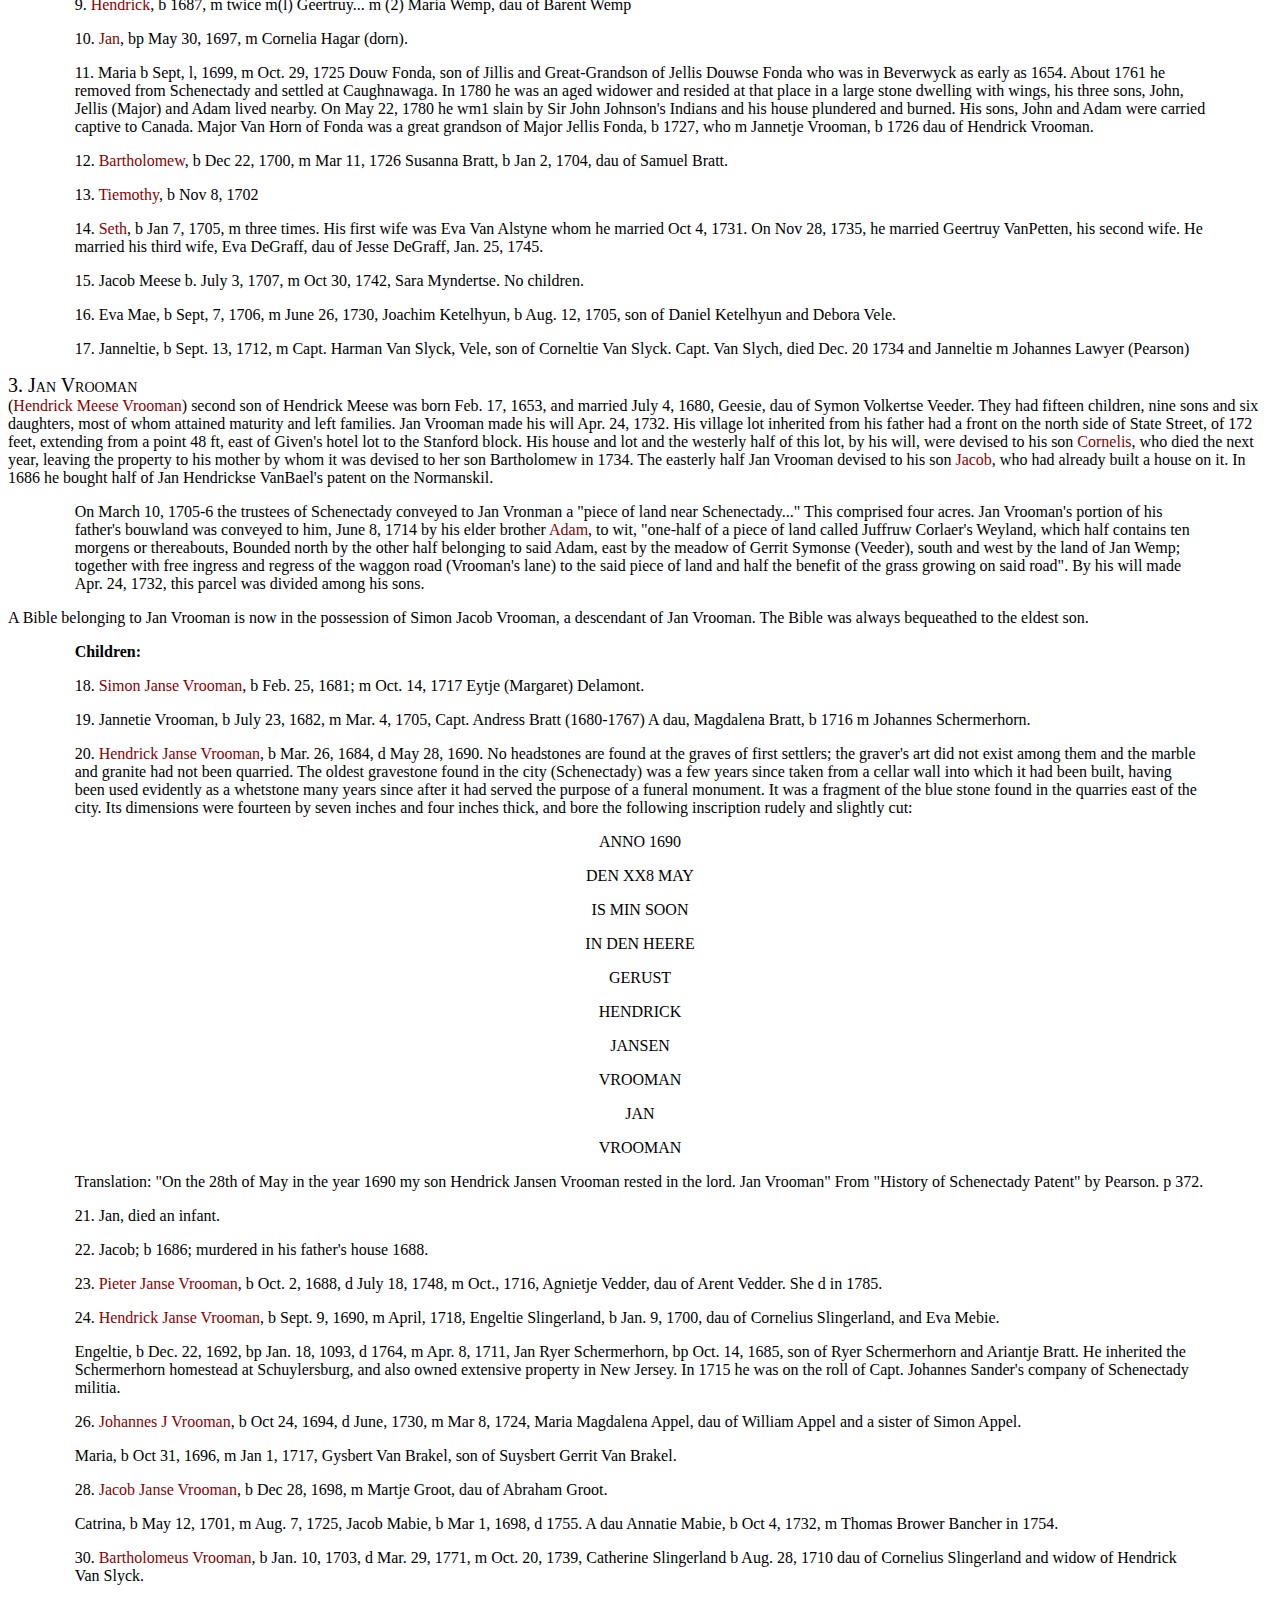
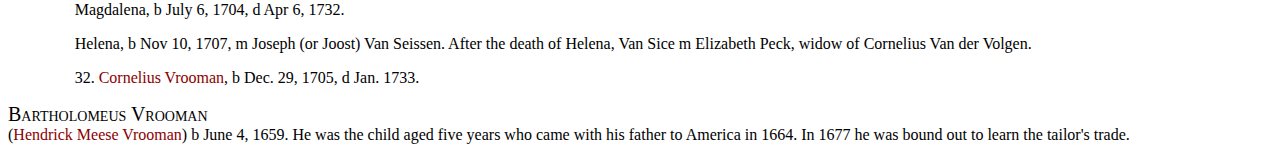
==== commit 32b409fe: "update 12/15" ====
--- a/docs/index.html
+++ b/docs/index.html
@@ -148,13 +148,38 @@
 <p>A Bible belonging to Jan Vrooman is now in the possession of <!--Will need an ID-->Simon Jacob Vrooman, a descendant of Jan Vrooman. The Bible was always bequeathed to the eldest son.</p>
 <div class="indented">
     <p><strong>Children:</strong></p>
+    <p>18. <a href="#18">Simon Janse Vrooman</a>, b Feb. 25, 1681; m Oct. 14, 1717 Eytje (Margaret) Delamont.</p>
+    <p><div id="19">19. Jannetie Vrooman, b July 23, 1682, m Mar. 4, 1705, Capt. Andress Bratt (1680-1767) A dau, Magdalena Bratt, b 1716 m Johannes Schermerhorn.</div></p>
+    <p>20. <a href="#20">Hendrick Janse Vrooman</a>, b Mar. 26, 1684, d May 28, 1690. No headstones are found at the graves of first settlers; the graver's art did not exist among them and the marble and granite had not been quarried. The oldest gravestone found in the city (Schenectady) was a few years since taken from a cellar wall into which it had been built, having been used evidently as a whetstone many years since after it had served the purpose of a funeral monument. It was a fragment of the blue stone found in the quarries east of the city. Its dimensions were fourteen by seven inches and four inches thick, and bore the following inscription rudely and slightly cut:</p>
+    <p style="text-align: center;">ANNO 1690</p>
+    <p style="text-align: center;">DEN XX8 MAY</p>
+    <p style="text-align: center;">IS MIN SOON</p>
+    <p style="text-align: center;">IN DEN HEERE</p>
+    <p style="text-align: center;">GERUST</p>
+    <p style="text-align: center;">HENDRICK</p>
+    <p style="text-align: center;">JANSEN</p>
+    <p style="text-align: center;">VROOMAN</p>
+    <p style="text-align: center;">JAN</p>
+    <p style="text-align: center;">VROOMAN</p>
+    <p>Translation: "On the 28th of May in the year 1690 my son Hendrick Jansen Vrooman rested in the lord. Jan Vrooman" From "History of Schenectady Patent" by Pearson. p 372.</p>
+    <p><div id="21">21. Jan, died an infant.</div></p>
+    <p><div id="22">22. Jacob; b 1686; murdered in his father's house 1688.</div></p>
+    <p>23. <a href="#23">Pieter Janse Vrooman</a>, b Oct. 2, 1688, d July 18, 1748, m Oct., 1716, Agnietje Vedder, dau of Arent Vedder. She d in 1785.</p>
+    <p>24. <a href="#24">Hendrick Janse Vrooman</a>, b Sept. 9, 1690, m April, 1718, Engeltie Slingerland, b Jan. 9, 1700, dau of Cornelius Slingerland, and Eva Mebie.</p>
+    <p><div id="25">Engeltie, b Dec. 22, 1692, bp Jan. 18, 1093, d 1764, m Apr. 8, 1711, Jan Ryer Schermerhorn, bp Oct. 14, 1685, son of Ryer Schermerhorn and Ariantje Bratt. He inherited the Schermerhorn homestead at Schuylersburg, and also owned extensive property in New Jersey. In 1715 he was on the roll of Capt. Johannes Sander's company of Schenectady militia.</div></p>
+    <p>26. <a href="#26">Johannes J Vrooman</a>, b Oct 24, 1694, d June, 1730, m Mar 8, 1724, Maria Magdalena Appel, dau of William Appel and a sister of Simon Appel.</p>
+    <p><div id="27">Maria, b Oct 31, 1696, m Jan 1, 1717, Gysbert Van Brakel, son of Suysbert Gerrit Van Brakel.</div></p>
+    <p>28. <a href="#28">Jacob Janse Vrooman</a>, b Dec 28, 1698, m Martje Groot, dau of Abraham Groot.</p>
+    <p><div id="29">Catrina, b May 12, 1701, m Aug. 7, 1725, Jacob Mabie, b Mar 1, 1698, d 1755. A dau Annatie Mabie, b Oct 4, 1732, m Thomas Brower Bancher in 1754.</div></p>
+    <p>30. <a href="#30">Bartholomeus Vrooman</a>, b Jan. 10, 1703, d Mar. 29, 1771, m Oct. 20, 1739, Catherine Slingerland b Aug. 28, 1710 dau of Cornelius Slingerland and widow of Hendrick Van Slyck.</p>
+    <p><div id="31a">Magdalena, b July 6, 1704, d Apr 6, 1732.</div></p>
+    <p><div id="31b">Helena, b Nov 10, 1707, m Joseph (or Joost) Van Seissen. After the death of Helena, Van Sice m Elizabeth Peck, widow of Cornelius Van der Volgen.</div></p>
+    <p>32. <a href="#32">Cornelius Vrooman</a>, b Dec. 29, 1705, d Jan. 1733.</p>
+</div>
+<p><div id="4" style="font-variant: small-caps; font-size: 20px;">Bartholomeus Vrooman</div>(<a href="#1">Hendrick Meese Vrooman</a>) b June 4, 1659. He was the child aged five years who came with his father to America in 1664. In 1677 he was bound out to learn the tailor's trade.</p>
 
 
 
-
-
-    
-</div>
 </main>
 </body>
 </html>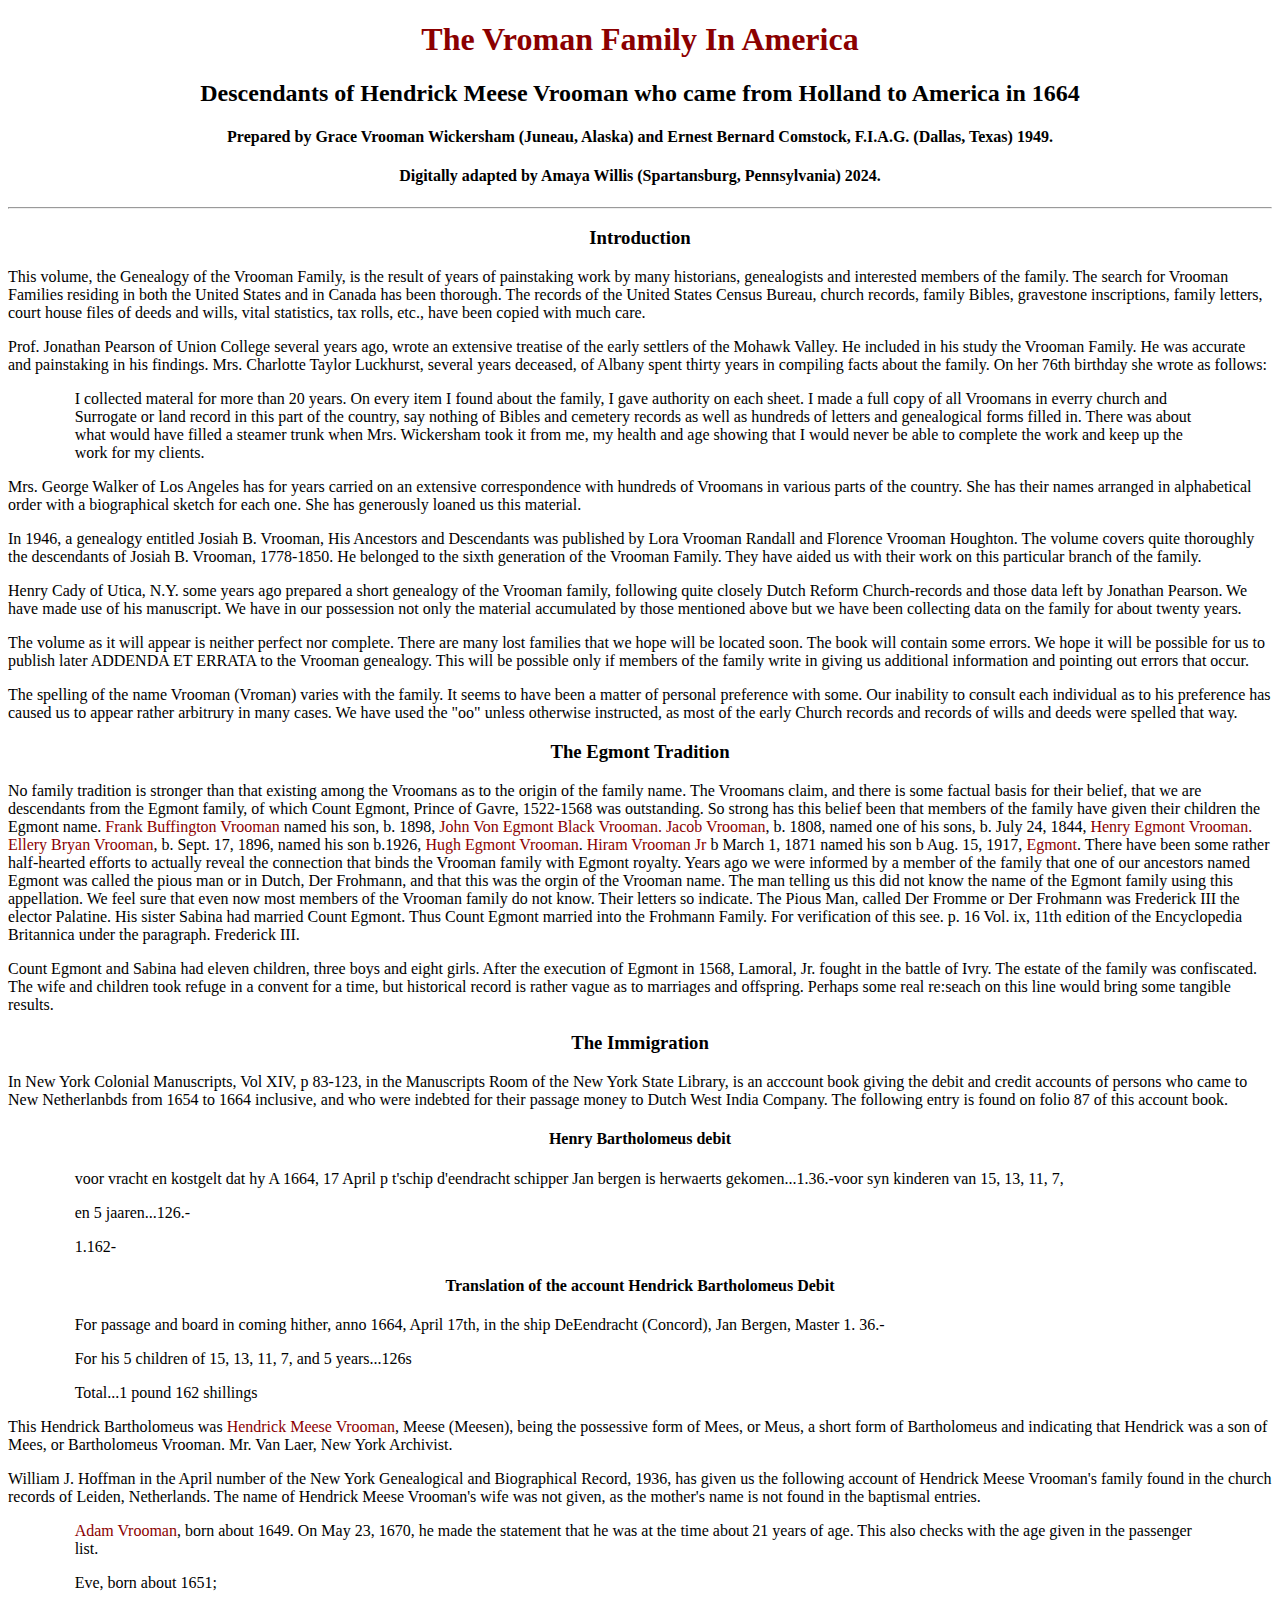
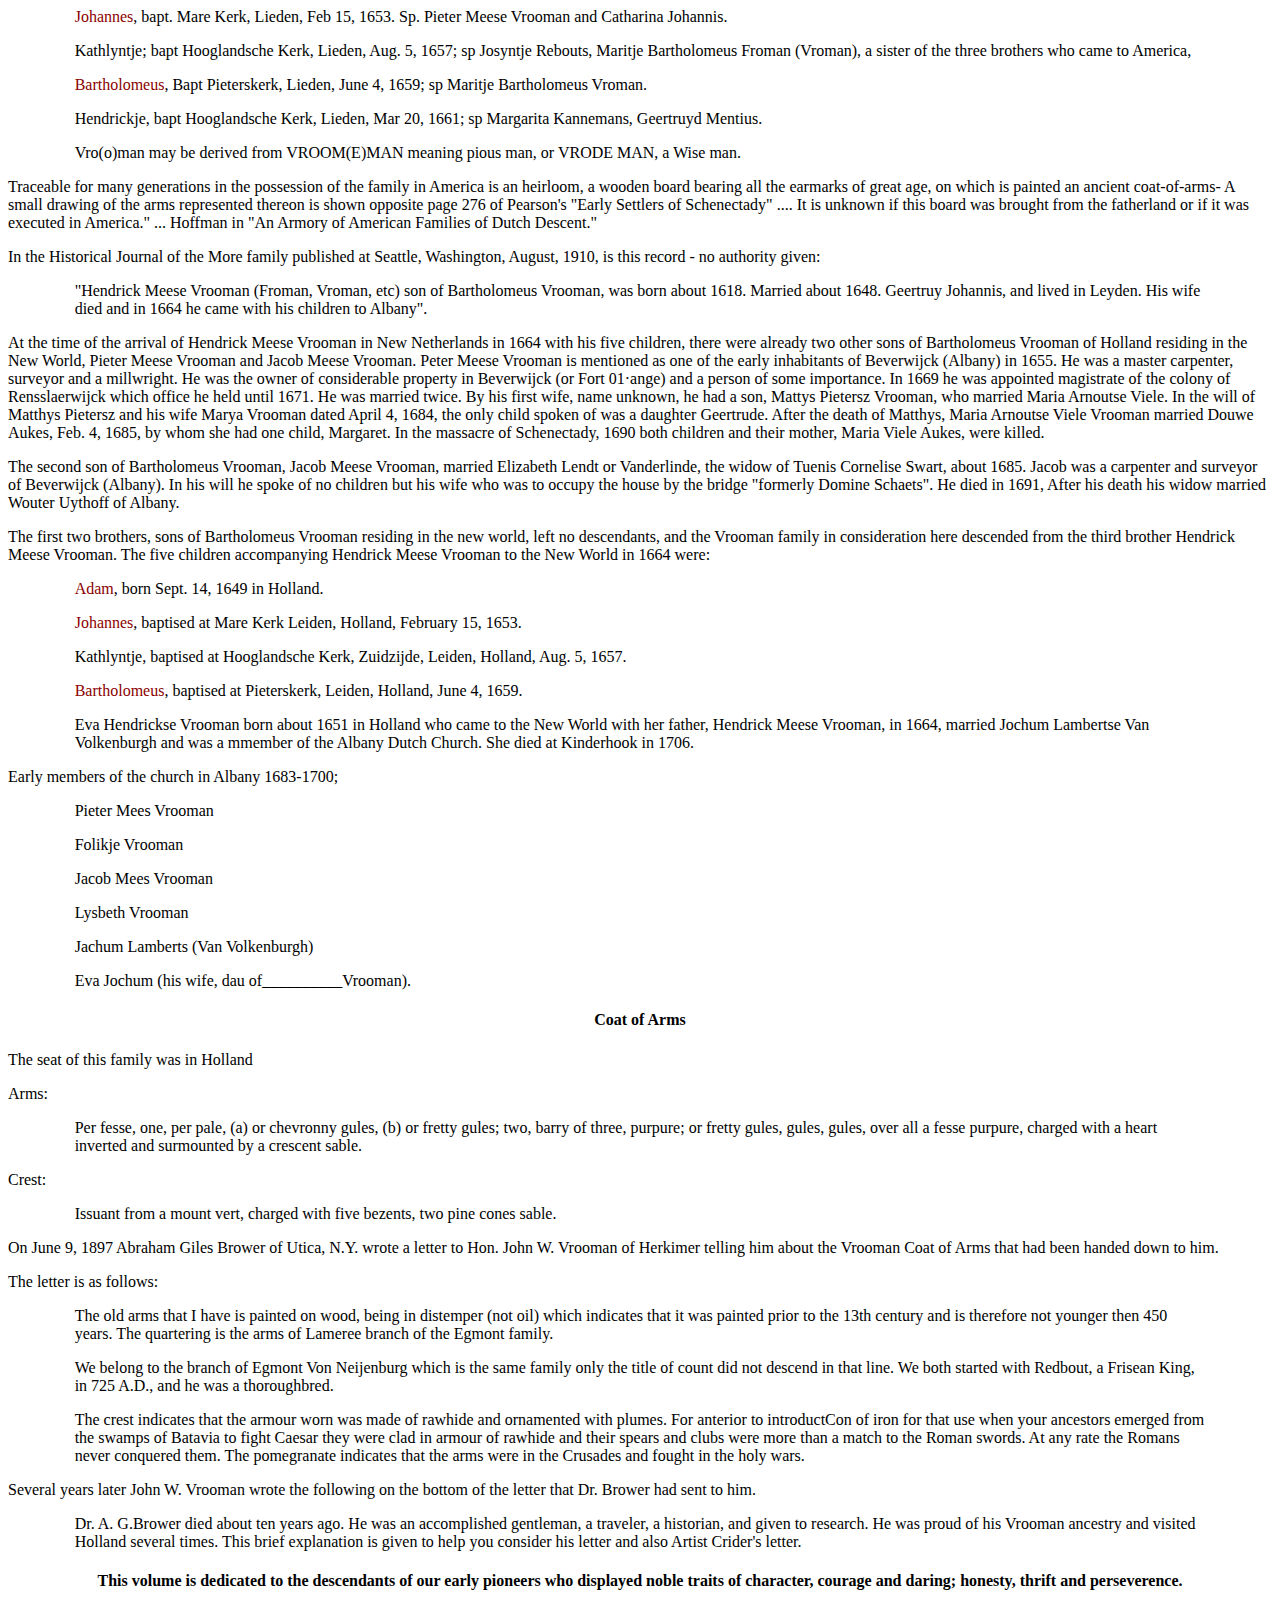
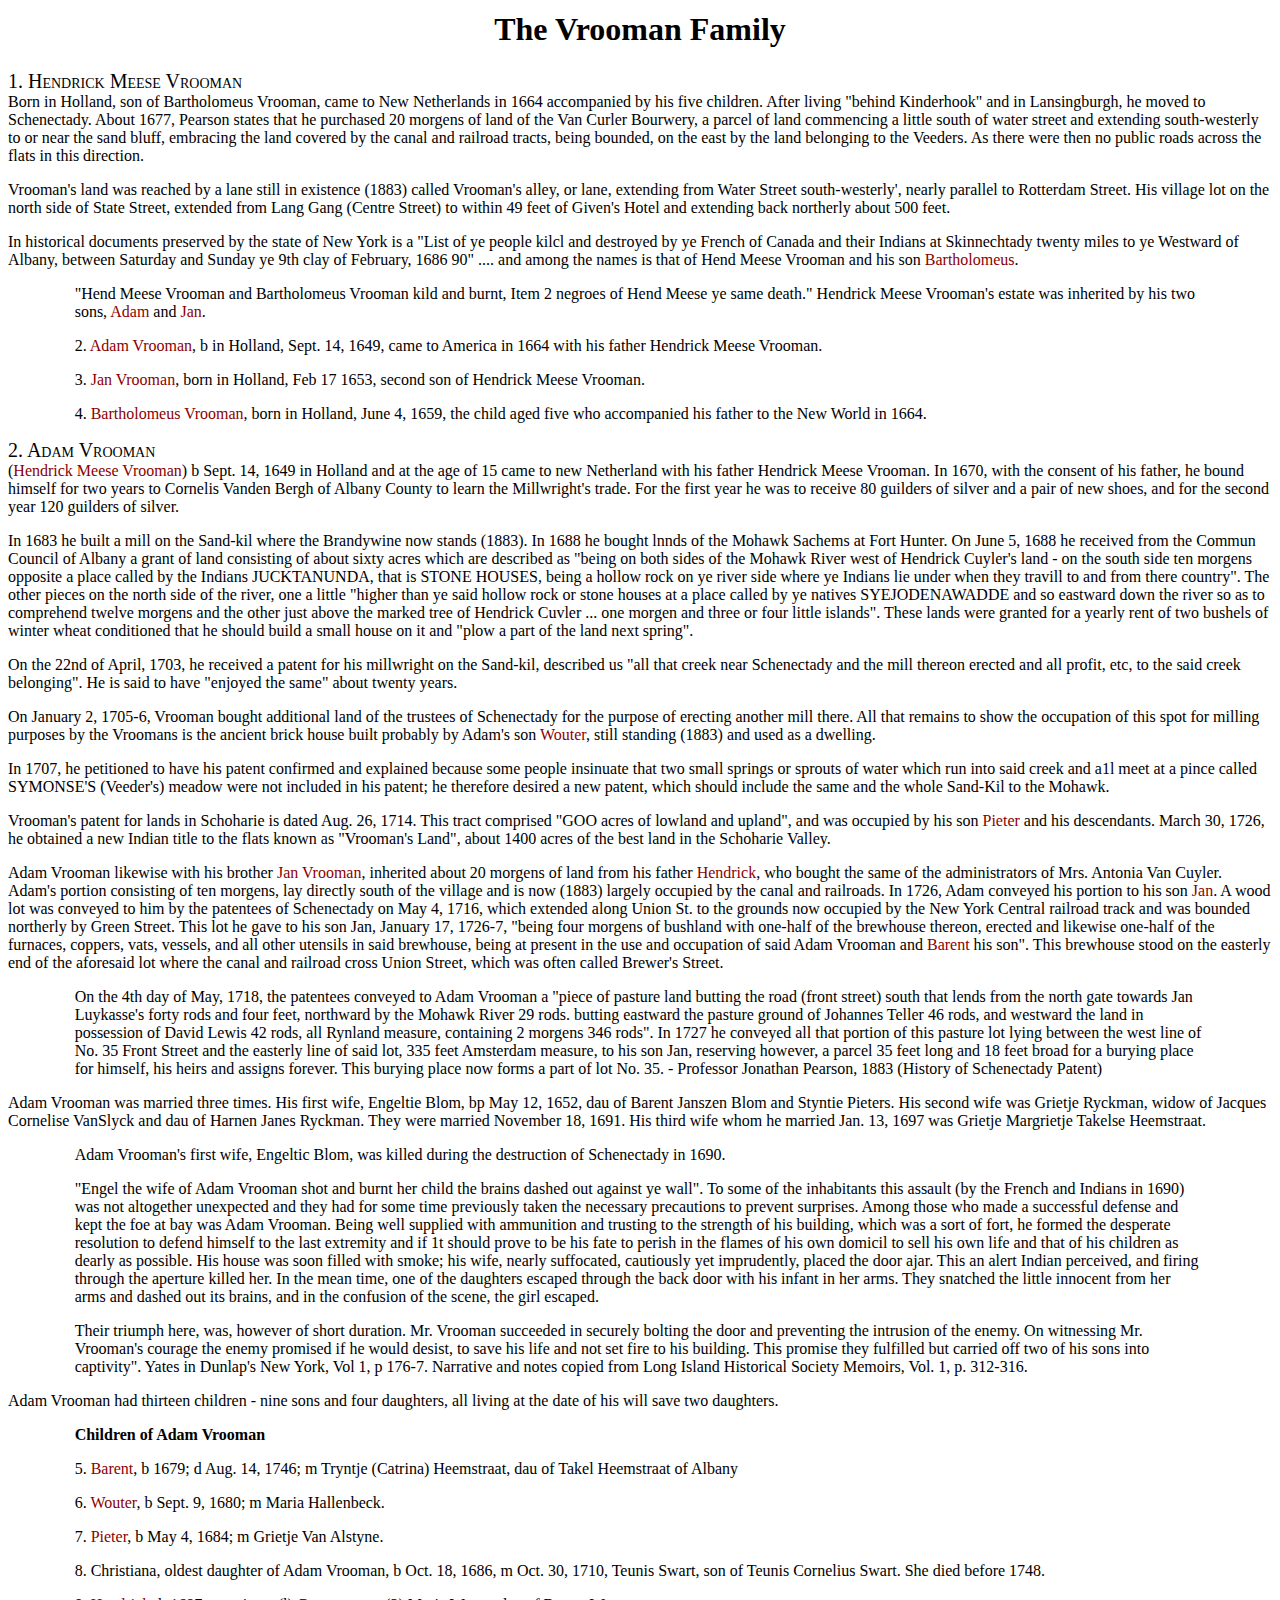
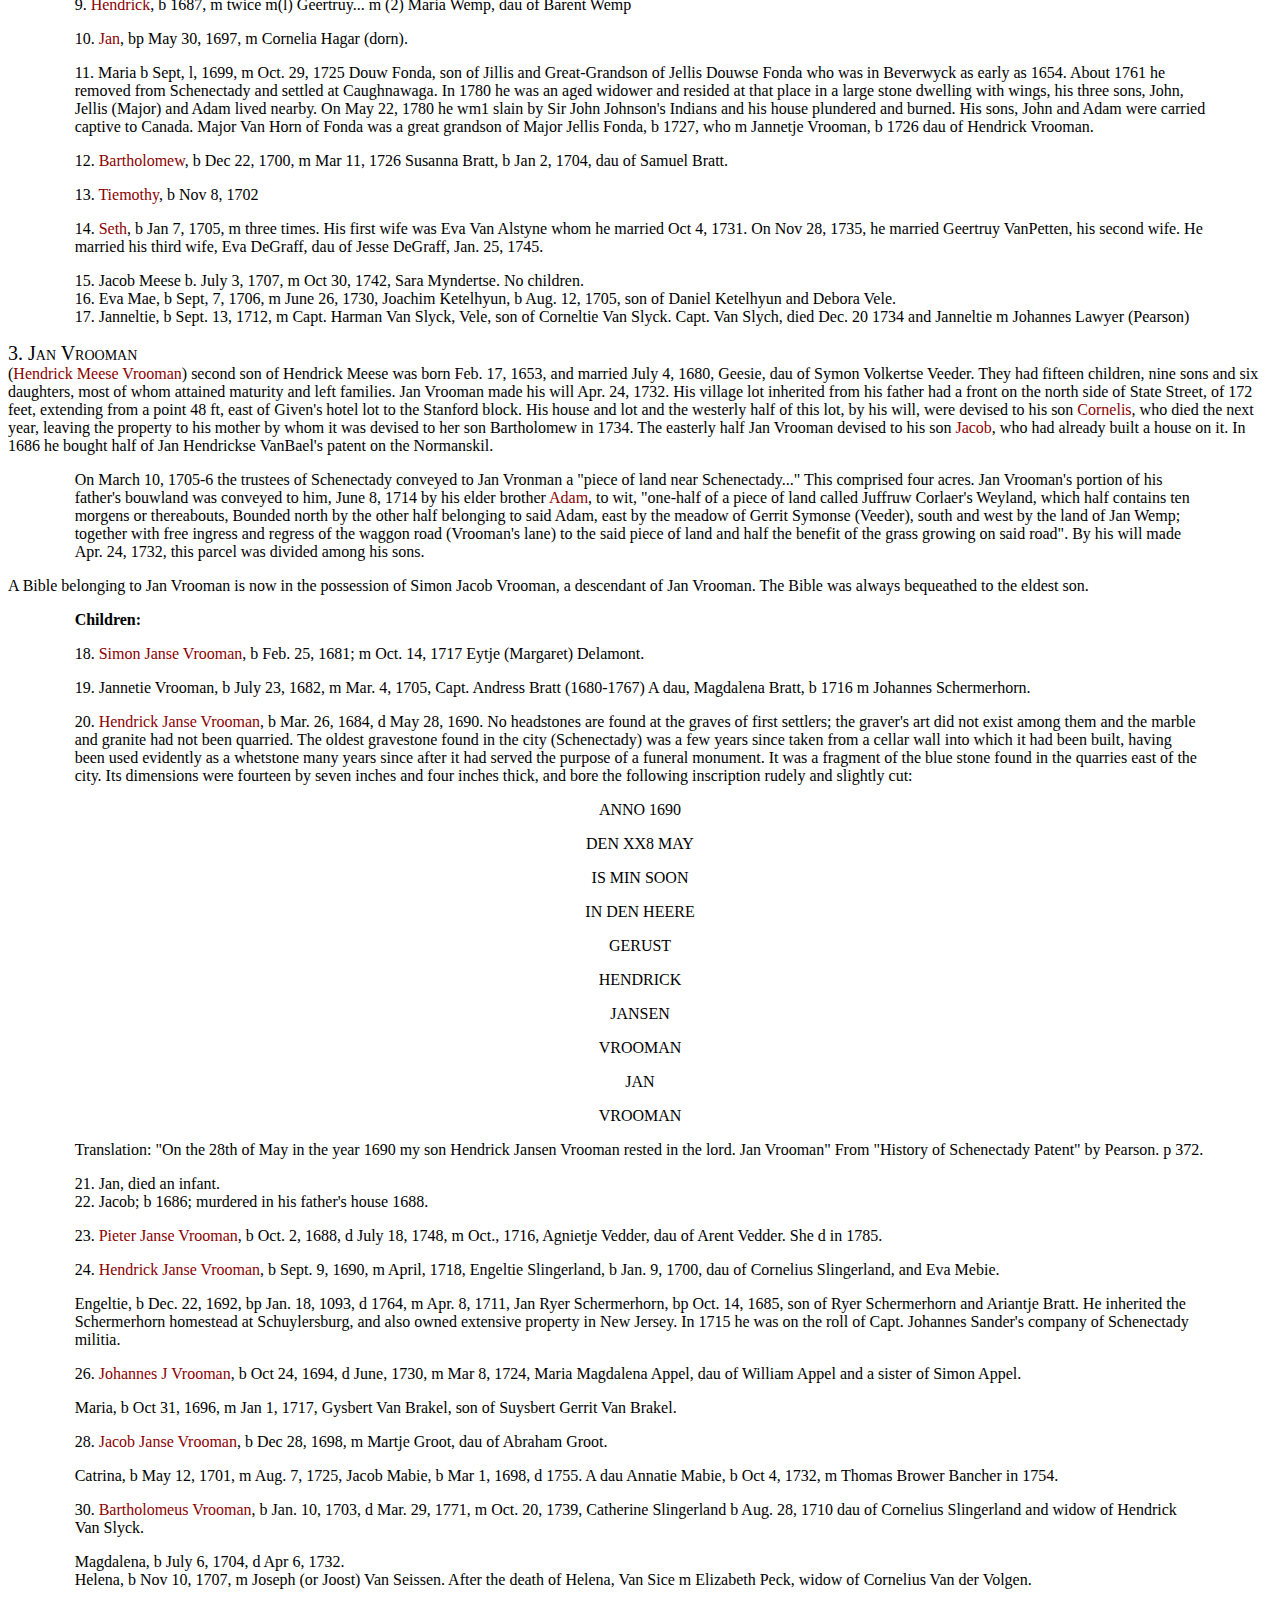
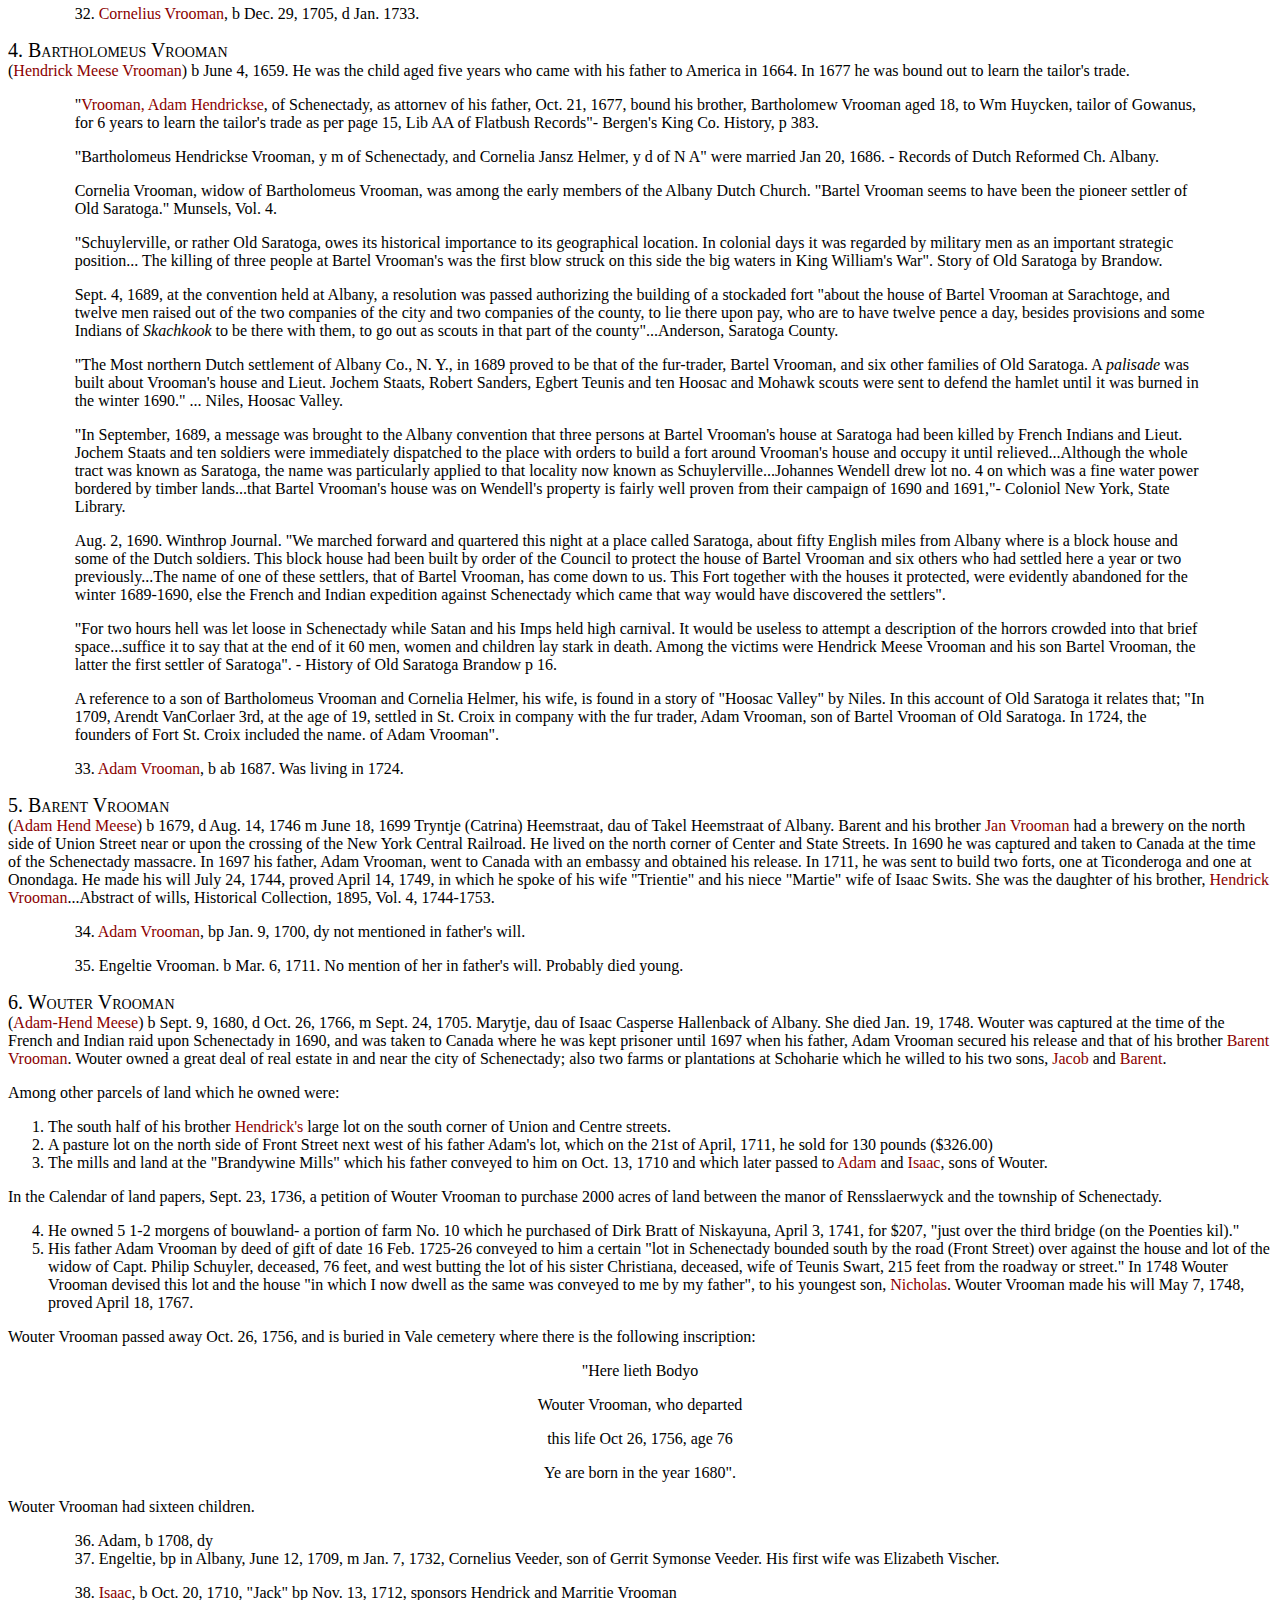
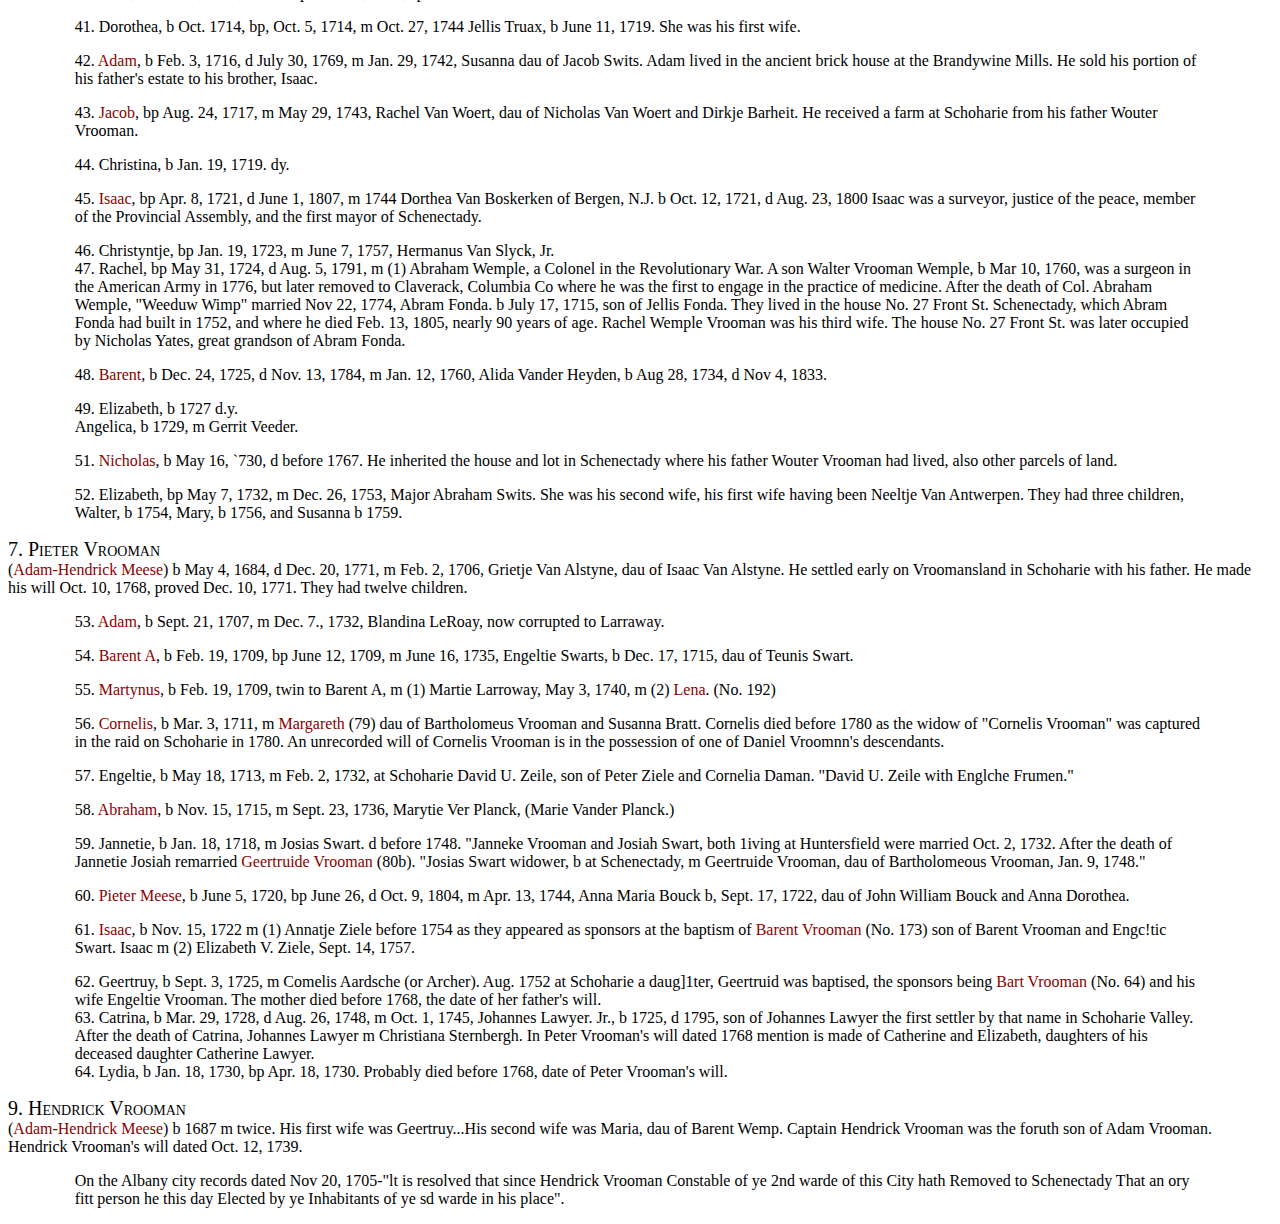
==== commit b797e27e: "update 12/13" ====
--- a/docs/index.html
+++ b/docs/index.html
@@ -130,16 +130,16 @@
     <p>5. <a href="#5">Barent</a>, b 1679; d Aug. 14, 1746; m Tryntje (Catrina) Heemstraat, dau of Takel Heemstraat of Albany</p>
     <p>6. <a href="#6">Wouter</a>, b Sept. 9, 1680; m Maria Hallenbeck.</p>
     <p>7. <a href="#7">Pieter</a>, b May 4, 1684; m Grietje Van Alstyne.</p>
-    <p><div id="8">8. Christiana, oldest daughter of Adam Vrooman, b Oct. 18, 1686, m Oct. 30, 1710, Teunis Swart, son of Teunis Cornelius Swart. She died before 1748.</div></p>
+    <div id="8">8. Christiana, oldest daughter of Adam Vrooman, b Oct. 18, 1686, m Oct. 30, 1710, Teunis Swart, son of Teunis Cornelius Swart. She died before 1748.</div>
     <p>9. <a href="#9">Hendrick</a>, b 1687, m twice m(l) Geertruy... m (2) Maria Wemp, dau of Barent Wemp</p>
     <p>10. <a href="#10">Jan</a>, bp May 30, 1697, m Cornelia Hagar (dorn).</p>
-    <p><div id="11">11. Maria b Sept, l, 1699, m Oct. 29, 1725 Douw Fonda, son of Jillis and Great-Grandson of Jellis Douwse Fonda who was in Beverwyck as early as 1654. About 1761 he removed from Schenectady and settled at Caughnawaga. In 1780 he was an aged widower and resided at that place in a large stone dwelling with wings, his three sons, John, Jellis (Major) and Adam lived nearby. On May 22, 1780 he wm1 slain by Sir John Johnson's Indians and his house plundered and burned. His sons, John and Adam were carried captive to Canada. Major Van Horn of Fonda was a great grandson of Major Jellis Fonda, b 1727, who m Jannetje Vrooman, b 1726 dau of Hendrick Vrooman.</div></p>
+    <div id="11">11. Maria b Sept, l, 1699, m Oct. 29, 1725 Douw Fonda, son of Jillis and Great-Grandson of Jellis Douwse Fonda who was in Beverwyck as early as 1654. About 1761 he removed from Schenectady and settled at Caughnawaga. In 1780 he was an aged widower and resided at that place in a large stone dwelling with wings, his three sons, John, Jellis (Major) and Adam lived nearby. On May 22, 1780 he wm1 slain by Sir John Johnson's Indians and his house plundered and burned. His sons, John and Adam were carried captive to Canada. Major Van Horn of Fonda was a great grandson of Major Jellis Fonda, b 1727, who m Jannetje Vrooman, b 1726 dau of Hendrick Vrooman.</div>
     <p>12. <a href="#12">Bartholomew</a>, b Dec 22, 1700, m Mar 11, 1726 Susanna Bratt, b Jan 2, 1704, dau of Samuel Bratt.</p>
     <p>13. <a href="#13">Tiemothy</a>, b Nov 8, 1702</p>
     <p>14. <a href="#14">Seth</a>, b Jan 7, 1705, m three times. His first wife was Eva Van Alstyne whom he married Oct 4, 1731. On Nov 28, 1735, he married Geertruy VanPetten, his second wife. He married his third wife, Eva DeGraff, dau of Jesse DeGraff, Jan. 25, 1745.</p>
-    <p><div id="15">15. Jacob Meese b. July 3, 1707, m Oct 30, 1742, Sara Myndertse. No children.</div></p>
-    <p><div id="16">16. Eva Mae, b Sept, 7, 1706, m June 26, 1730, Joachim Ketelhyun, b Aug. 12, 1705, son of Daniel Ketelhyun and Debora Vele.</div></p>
-    <p><div id="17">17. Janneltie, b Sept. 13, 1712, m Capt. Harman Van Slyck, Vele, son of Corneltie Van Slyck. Capt. Van Slych, died Dec. 20 1734 and Janneltie m Johannes Lawyer (Pearson)</div></p>
+    <div id="15">15. Jacob Meese b. July 3, 1707, m Oct 30, 1742, Sara Myndertse. No children.</div>
+    <div id="16">16. Eva Mae, b Sept, 7, 1706, m June 26, 1730, Joachim Ketelhyun, b Aug. 12, 1705, son of Daniel Ketelhyun and Debora Vele.</div>
+    <div id="17">17. Janneltie, b Sept. 13, 1712, m Capt. Harman Van Slyck, Vele, son of Corneltie Van Slyck. Capt. Van Slych, died Dec. 20 1734 and Janneltie m Johannes Lawyer (Pearson)</div>
 </div>
 <p><div id="3" style="font-variant: small-caps; font-size: 20px;">3. Jan Vrooman</div>(<a href="#1">Hendrick Meese Vrooman</a>) second son of Hendrick Meese was born Feb. 17, 1653, and married July 4, 1680, Geesie, dau of Symon Volkertse Veeder. They had fifteen children, nine sons and six daughters, most of whom attained maturity and left families. Jan Vrooman made his will Apr. 24, 1732. His village lot inherited from his father had a front on the north side of State Street, of 172 feet, extending from a point 48 ft, east of Given's hotel lot to the Stanford block. His house and lot and the westerly half of this lot, by his will, were devised to his son <a href="#32">Cornelis</a>, who died the next year, leaving the property to his mother by whom it was devised to her son Bartholomew in 1734. The easterly half Jan Vrooman devised to his son <a href="#28">Jacob</a>, who had already built a house on it. In 1686 he bought half of Jan Hendrickse VanBael's patent on the Normanskil. </p>
 <div class="indented">
@@ -149,7 +149,7 @@
 <div class="indented">
     <p><strong>Children:</strong></p>
     <p>18. <a href="#18">Simon Janse Vrooman</a>, b Feb. 25, 1681; m Oct. 14, 1717 Eytje (Margaret) Delamont.</p>
-    <p><div id="19">19. Jannetie Vrooman, b July 23, 1682, m Mar. 4, 1705, Capt. Andress Bratt (1680-1767) A dau, Magdalena Bratt, b 1716 m Johannes Schermerhorn.</div></p>
+    <div id="19">19. Jannetie Vrooman, b July 23, 1682, m Mar. 4, 1705, Capt. Andress Bratt (1680-1767) A dau, Magdalena Bratt, b 1716 m Johannes Schermerhorn.</div>
     <p>20. <a href="#20">Hendrick Janse Vrooman</a>, b Mar. 26, 1684, d May 28, 1690. No headstones are found at the graves of first settlers; the graver's art did not exist among them and the marble and granite had not been quarried. The oldest gravestone found in the city (Schenectady) was a few years since taken from a cellar wall into which it had been built, having been used evidently as a whetstone many years since after it had served the purpose of a funeral monument. It was a fragment of the blue stone found in the quarries east of the city. Its dimensions were fourteen by seven inches and four inches thick, and bore the following inscription rudely and slightly cut:</p>
     <p style="text-align: center;">ANNO 1690</p>
     <p style="text-align: center;">DEN XX8 MAY</p>
@@ -162,22 +162,97 @@
     <p style="text-align: center;">JAN</p>
     <p style="text-align: center;">VROOMAN</p>
     <p>Translation: "On the 28th of May in the year 1690 my son Hendrick Jansen Vrooman rested in the lord. Jan Vrooman" From "History of Schenectady Patent" by Pearson. p 372.</p>
-    <p><div id="21">21. Jan, died an infant.</div></p>
-    <p><div id="22">22. Jacob; b 1686; murdered in his father's house 1688.</div></p>
+    <div id="21">21. Jan, died an infant.</div>
+    <div id="22">22. Jacob; b 1686; murdered in his father's house 1688.</div>
     <p>23. <a href="#23">Pieter Janse Vrooman</a>, b Oct. 2, 1688, d July 18, 1748, m Oct., 1716, Agnietje Vedder, dau of Arent Vedder. She d in 1785.</p>
     <p>24. <a href="#24">Hendrick Janse Vrooman</a>, b Sept. 9, 1690, m April, 1718, Engeltie Slingerland, b Jan. 9, 1700, dau of Cornelius Slingerland, and Eva Mebie.</p>
-    <p><div id="25">Engeltie, b Dec. 22, 1692, bp Jan. 18, 1093, d 1764, m Apr. 8, 1711, Jan Ryer Schermerhorn, bp Oct. 14, 1685, son of Ryer Schermerhorn and Ariantje Bratt. He inherited the Schermerhorn homestead at Schuylersburg, and also owned extensive property in New Jersey. In 1715 he was on the roll of Capt. Johannes Sander's company of Schenectady militia.</div></p>
+    <div id="25">Engeltie, b Dec. 22, 1692, bp Jan. 18, 1093, d 1764, m Apr. 8, 1711, Jan Ryer Schermerhorn, bp Oct. 14, 1685, son of Ryer Schermerhorn and Ariantje Bratt. He inherited the Schermerhorn homestead at Schuylersburg, and also owned extensive property in New Jersey. In 1715 he was on the roll of Capt. Johannes Sander's company of Schenectady militia.</div>
     <p>26. <a href="#26">Johannes J Vrooman</a>, b Oct 24, 1694, d June, 1730, m Mar 8, 1724, Maria Magdalena Appel, dau of William Appel and a sister of Simon Appel.</p>
-    <p><div id="27">Maria, b Oct 31, 1696, m Jan 1, 1717, Gysbert Van Brakel, son of Suysbert Gerrit Van Brakel.</div></p>
+    <div id="27">Maria, b Oct 31, 1696, m Jan 1, 1717, Gysbert Van Brakel, son of Suysbert Gerrit Van Brakel.</div>
     <p>28. <a href="#28">Jacob Janse Vrooman</a>, b Dec 28, 1698, m Martje Groot, dau of Abraham Groot.</p>
-    <p><div id="29">Catrina, b May 12, 1701, m Aug. 7, 1725, Jacob Mabie, b Mar 1, 1698, d 1755. A dau Annatie Mabie, b Oct 4, 1732, m Thomas Brower Bancher in 1754.</div></p>
+    <div id="29">Catrina, b May 12, 1701, m Aug. 7, 1725, Jacob Mabie, b Mar 1, 1698, d 1755. A dau Annatie Mabie, b Oct 4, 1732, m Thomas Brower Bancher in 1754.</div>
     <p>30. <a href="#30">Bartholomeus Vrooman</a>, b Jan. 10, 1703, d Mar. 29, 1771, m Oct. 20, 1739, Catherine Slingerland b Aug. 28, 1710 dau of Cornelius Slingerland and widow of Hendrick Van Slyck.</p>
-    <p><div id="31a">Magdalena, b July 6, 1704, d Apr 6, 1732.</div></p>
-    <p><div id="31b">Helena, b Nov 10, 1707, m Joseph (or Joost) Van Seissen. After the death of Helena, Van Sice m Elizabeth Peck, widow of Cornelius Van der Volgen.</div></p>
+    <div id="31a">Magdalena, b July 6, 1704, d Apr 6, 1732.</div>
+    <div id="31b">Helena, b Nov 10, 1707, m Joseph (or Joost) Van Seissen. After the death of Helena, Van Sice m Elizabeth Peck, widow of Cornelius Van der Volgen.</div>
     <p>32. <a href="#32">Cornelius Vrooman</a>, b Dec. 29, 1705, d Jan. 1733.</p>
 </div>
-<p><div id="4" style="font-variant: small-caps; font-size: 20px;">Bartholomeus Vrooman</div>(<a href="#1">Hendrick Meese Vrooman</a>) b June 4, 1659. He was the child aged five years who came with his father to America in 1664. In 1677 he was bound out to learn the tailor's trade.</p>
-
+<p><div id="4" style="font-variant: small-caps; font-size: 20px;">4. Bartholomeus Vrooman</div>(<a href="#1">Hendrick Meese Vrooman</a>) b June 4, 1659. He was the child aged five years who came with his father to America in 1664. In 1677 he was bound out to learn the tailor's trade.</p>
+<div class="indented">
+    <p>"<a href="#2">Vrooman, Adam Hendrickse</a>, of Schenectady, as attornev of his father, Oct. 21, 1677, bound his brother, Bartholomew Vrooman aged 18, to Wm Huycken, tailor of Gowanus, for 6 years to learn the tailor's trade as per page 15, Lib AA of Flatbush Records"- Bergen's King Co. History, p 383.</p>
+    <p>"Bartholomeus Hendrickse Vrooman, y m of Schenectady, and Cornelia Jansz Helmer, y d of N A" were married Jan 20, 1686. - Records of Dutch Reformed Ch. Albany.</p>
+    <p>Cornelia Vrooman, widow of Bartholomeus Vrooman, was among the early members of the Albany Dutch Church. "Bartel Vrooman seems to have been the pioneer settler of Old Saratoga." Munsels, Vol. 4.</p>
+    <p>"Schuylerville, or rather Old Saratoga, owes its historical importance to its geographical location. In colonial days it was regarded by military men as an important strategic position... The killing of three people at Bartel Vrooman's was the first blow struck on this side the big waters in King William's War". Story of Old Saratoga by Brandow.</p>
+    <p>Sept. 4, 1689, at the convention held at Albany, a resolution was passed authorizing the building of a stockaded fort "about the house of Bartel Vrooman at Sarachtoge, and twelve men raised out of the two companies of the city and two companies of the county, to lie there upon pay, who are to have twelve pence a day, besides provisions and some Indians of <dfn title="also known as the Schaghticoke, are a Native American tribe from the Eastern Woodlands whose traditional lands are in New York, Connecticut, and Massachusetts">Skachkook</dfn> to be there with them, to go out as scouts in that part of the county"...Anderson, Saratoga County.</p>
+    <p>"The Most northern Dutch settlement of Albany Co., N. Y., in 1689 proved to be that of the fur-trader, Bartel Vrooman, and six other families of Old Saratoga. A <dfn title="a row of closely placed, high vertical standing tree trunks or wooden or iron stakes used as a fence for enclosure or as a defensive wall.">palisade</dfn> was built about Vrooman's house and Lieut. Jochem Staats, Robert Sanders, Egbert Teunis and ten Hoosac and Mohawk scouts were sent to defend the hamlet until it was burned in the winter 1690." ... Niles, Hoosac Valley.</p>
+    <p>"In September, 1689, a message was brought to the Albany convention that three persons at Bartel Vrooman's house at Saratoga had been killed by French Indians and Lieut. Jochem Staats and ten soldiers were immediately dispatched to the place with orders to build a fort around Vrooman's house and occupy it until relieved...Although the whole tract was known as Saratoga, the name was particularly applied to that locality now known as Schuylerville...Johannes Wendell drew lot no. 4 on which was a fine water power bordered by timber lands...that Bartel Vrooman's house was on Wendell's property is fairly well proven from their campaign of 1690 and 1691,"- Coloniol New York, State Library. </p>
+    <p>Aug. 2, 1690. Winthrop Journal. "We marched forward and quartered this night at a place called Saratoga, about fifty English miles from Albany where is a block house and some of the Dutch soldiers. This block house had been built by order of the Council to protect the house of Bartel Vrooman and six others who had settled here a year or two previously...The name of one of these settlers, that of Bartel Vrooman, has come down to us. This Fort together with the houses it protected, were evidently abandoned for the winter 1689-1690, else the French and Indian expedition against Schenectady which came that way would have discovered the settlers".</p>
+    <p>"For two hours hell was let loose in Schenectady while Satan and his Imps held high carnival. It would be useless to attempt a description of the horrors crowded into that brief space...suffice it to say that at the end of it 60 men, women and children lay stark in death. Among the victims were Hendrick Meese Vrooman and his son Bartel Vrooman, the latter the first settler of Saratoga". - History of Old Saratoga Brandow p 16.</p>
+    <p>A reference to a son of Bartholomeus Vrooman and Cornelia Helmer, his wife, is found in a story of "Hoosac Valley" by Niles. In this account of Old Saratoga it relates that; "In 1709, Arendt VanCorlaer 3rd, at the age of 19, settled in St. Croix in company with the fur trader, Adam Vrooman, son of Bartel Vrooman of Old Saratoga. In 1724, the founders of Fort St. Croix included the name. of Adam Vrooman". </p>
+    <p>33. <a href="#33">Adam Vrooman</a>, b ab 1687. Was living in 1724.</p>
+</div>
+<p><div id="5" style="font-variant: small-caps; font-size: 20px;">5. Barent Vrooman</div>(<a href="#2">Adam Hend Meese</a>) b 1679, d Aug. 14, 1746 m June 18, 1699 Tryntje (Catrina) Heemstraat, dau of Takel Heemstraat of Albany. Barent and his brother <a href="#10">Jan Vrooman</a> had a brewery on the north side of Union Street near or upon the crossing of the New York Central Railroad. He lived on the north corner of Center and State Streets. In 1690 he was captured and taken to Canada at the time of the Schenectady massacre. In 1697 his father, Adam Vrooman, went to Canada with an embassy and obtained his release. In 1711, he was sent to build two forts, one at Ticonderoga and one at Onondaga. He made his will July 24, 1744, proved April 14, 1749, in which he spoke of his wife "Trientie" and his niece "Martie" wife of Isaac Swits. She was the daughter of his brother, <a href="#9">Hendrick Vrooman</a>...Abstract of wills, Historical Collection, 1895, Vol. 4, 1744-1753.</p>
+<div class="indented">
+    <p>34. <a href="#34">Adam Vrooman</a>, bp Jan. 9, 1700, dy not mentioned in father's will.</p>
+    <div id="35">35. Engeltie Vrooman. b Mar. 6, 1711. No mention of her in father's will. Probably died young.</div>
+</div>
+<p><div id="6" style="font-variant: small-caps; font-size: 20px;">6. Wouter Vrooman</div>(<a href="#2">Adam-Hend Meese</a>) b Sept. 9, 1680, d Oct. 26, 1766, m Sept. 24, 1705. Marytje, dau of Isaac Casperse Hallenback of Albany. She died Jan. 19, 1748. Wouter was captured at the time of the French and Indian raid upon Schenectady in 1690, and was taken to Canada where he was kept prisoner until 1697 when his father, Adam Vrooman secured his release and that of his brother <a href="#5">Barent Vrooman</a>. Wouter owned a great deal of real estate in and near the city of Schenectady; also two farms or plantations at Schoharie which he willed to his two sons, <a href="#43">Jacob</a> and <a href="#48">Barent</a>.</p>
+<p>Among other parcels of land which he owned were:</p>
+    
+<ol>
+    <li>The south half of his brother <a href="#9">Hendrick's</a> large lot on the south corner of Union and Centre streets.</li>
+    <li>A pasture lot on the north side of Front Street next west of his father Adam's lot, which on the 21st of April, 1711, he sold for 130 pounds ($326.00)</li>
+    <li>The mills and land at the "Brandywine Mills" which his father conveyed to him on Oct. 13, 1710 and which later passed to <a href="#42">Adam</a> and <a href="#38">Isaac</a>, sons of Wouter.</li>
+</ol>
+<p>In the Calendar of land papers, Sept. 23, 1736, a petition of Wouter Vrooman to purchase 2000 acres of land between the manor of Rensslaerwyck and the township of Schenectady.</p>
+<ol start="4">
+    <li>He owned 5 1-2 morgens of bouwland- a portion of farm No. 10 which he purchased of Dirk Bratt of Niskayuna, April 3, 1741, for $207, "just over the third bridge (on the Poenties kil)."</li>
+    <li>His father Adam Vrooman by deed of gift of date 16 Feb. 1725-26 conveyed to him a certain "lot in Schenectady bounded south by the road (Front Street) over against the house and lot of the widow of Capt. Philip Schuyler, deceased, 76 feet, and west butting the lot of his sister Christiana, deceased, wife of Teunis Swart, 215 feet from the roadway or street." In 1748 Wouter Vrooman devised this lot and the house "in which I now dwell as the same was conveyed to me by my father", to his youngest son, <a href="#51">Nicholas</a>. Wouter Vrooman made his will May 7, 1748, proved April 18, 1767.</li>
+</ol>
+<p>Wouter Vrooman passed away Oct. 26, 1756, and is buried in Vale cemetery where there is the following inscription:</p>
+<div class="indented">
+    <p style="text-align: center;">"Here lieth Bodyo</p>
+    <p style="text-align: center;">Wouter Vrooman, who departed</p>
+    <p style="text-align: center;">this life Oct 26, 1756, age 76</p>
+    <p style="text-align: center;">Ye are born in the year 1680".</p>
+</div>
+<p>Wouter Vrooman had sixteen children.</p>
+<div class="indented">
+    <div id="36">36. Adam, b 1708, dy</div>
+    <div id="37">37. Engeltie, bp in Albany, June 12, 1709, m Jan. 7, 1732, Cornelius Veeder, son of Gerrit Symonse Veeder. His first wife was Elizabeth Vischer.</div>
+    <p>38. <a href="#38">Isaac</a>, b Oct. 20, 1710, "Jack" bp Nov. 13, 1712, sponsors Hendrick and Marritie Vrooman</p>
+    <div id="41">41. Dorothea, b Oct. 1714, bp, Oct. 5, 1714, m Oct. 27, 1744 Jellis Truax, b June 11, 1719. She was his first wife.</div>
+    <p>42. <a href="#42">Adam</a>, b Feb. 3, 1716, d July 30, 1769, m Jan. 29, 1742, Susanna dau of Jacob Swits. Adam lived in the ancient brick house at the Brandywine Mills. He sold his portion of his father's estate to his brother, Isaac.</p>
+    <p>43. <a href="#43">Jacob</a>, bp Aug. 24, 1717, m May 29, 1743, Rachel Van Woert, dau of Nicholas Van Woert and Dirkje Barheit. He received a farm at Schoharie from his father Wouter Vrooman.</p>
+    <div id="44">44. Christina, b Jan. 19, 1719. dy.</div>
+    <p>45. <a href="#45">Isaac</a>, bp Apr. 8, 1721, d June 1, 1807, m 1744 Dorthea Van Boskerken of Bergen, N.J. b Oct. 12, 1721, d Aug. 23, 1800 Isaac was a surveyor, justice of the peace, member of the Provincial Assembly, and the first mayor of Schenectady.</p>
+    <div id="46">46. Christyntje, bp Jan. 19, 1723, m June 7, 1757, Hermanus Van Slyck, Jr.</div>
+    <div id="47">47. Rachel, bp May 31, 1724, d Aug. 5, 1791, m (1) Abraham Wemple, a Colonel in the Revolutionary War. A son Walter Vrooman Wemple, b Mar 10, 1760, was a surgeon in the American Army in 1776, but later removed to Claverack, Columbia Co where he was the first to engage in the practice of medicine. After the death of Col. Abraham Wemple, "Weeduw Wimp" married Nov 22, 1774, Abram Fonda. b July 17, 1715, son of Jellis Fonda. They lived in the house No. 27 Front St. Schenectady, which Abram Fonda had built in 1752, and where he died Feb. 13, 1805, nearly 90 years of age. Rachel Wemple Vrooman was his third wife. The house No. 27 Front St. was later occupied by Nicholas Yates, great grandson of Abram Fonda.</div>
+    <p>48. <a href="#48">Barent</a>, b Dec. 24, 1725, d Nov. 13, 1784, m Jan. 12, 1760, Alida Vander Heyden, b Aug 28, 1734, d Nov 4, 1833.</p>
+    <div id="49">49. Elizabeth, b 1727 d.y.</div>
+    <div id="50">Angelica, b 1729, m Gerrit Veeder.</div>
+    <p>51. <a href="#51">Nicholas</a>, b May 16, `730, d before 1767. He inherited the house and lot in Schenectady where his father Wouter Vrooman had lived, also other parcels of land.</p>
+    <div id="52">52. Elizabeth, bp May 7, 1732, m Dec. 26, 1753, Major Abraham Swits. She was his second wife, his first wife having been Neeltje Van Antwerpen. They had three children, Walter, b 1754, Mary, b 1756, and Susanna b 1759.</div>
+</div>
+<p><div id="7" style="font-variant: small-caps; font-size: 20px;">7. Pieter Vrooman</div>(<a href="#2">Adam-Hendrick Meese</a>) b May 4, 1684, d Dec. 20, 1771, m Feb. 2, 1706, Grietje Van Alstyne, dau of Isaac Van Alstyne. He settled early on Vroomansland in Schoharie with his father. He made his will Oct. 10, 1768, proved Dec. 10, 1771. They had twelve children.</p>
+<div class="indented">
+    <p>53. <a href="#53">Adam</a>, b Sept. 21, 1707, m Dec. 7., 1732, Blandina LeRoay, now corrupted to Larraway.</p>
+    <p>54. <a href="#54">Barent A</a>, b Feb. 19, 1709, bp June 12, 1709, m June 16, 1735, Engeltie Swarts, b Dec. 17, 1715, dau of Teunis Swart.</p>
+    <p>55. <a href="#55">Martynus</a>, b Feb. 19, 1709, twin to Barent A, m (1) Martie Larroway, May 3, 1740, m (2) <a href="#192">Lena</a>. (No. 192)</p>
+    <p>56. <a href="#56">Cornelis</a>, b Mar. 3, 1711, m <a href="#79">Margareth</a> (79) dau of Bartholomeus Vrooman and Susanna Bratt. Cornelis died before 1780 as the widow of "Cornelis Vrooman" was captured in the raid on Schoharie in 1780. An unrecorded will of Cornelis Vrooman is in the possession of one of <!--Daniel need ID?--> Daniel Vroomnn's descendants.</p>
+    <div id="57">57. Engeltie, b May 18, 1713, m Feb. 2, 1732, at Schoharie David U. Zeile, son of Peter Ziele and Cornelia Daman. "David U. Zeile with Englche Frumen."</div>
+    <p>58. <a href="#58">Abraham</a>, b Nov. 15, 1715, m Sept. 23, 1736, Marytie Ver Planck, (Marie Vander Planck.) </p>
+    <div id="59">59. Jannetie, b Jan. 18, 1718, m Josias Swart. d before 1748. "Janneke Vrooman and Josiah Swart, both 1iving at Huntersfield were married Oct. 2, 1732. After the death of Jannetie Josiah remarried <a href="#80b">Geertruide Vrooman</a> (80b). "Josias Swart widower, b at Schenectady, m Geertruide Vrooman, dau of <!--which one? Need href-->Bartholomeous Vrooman, Jan. 9, 1748."</div>
+    <p>60. <a href="#60">Pieter Meese</a>, b June 5, 1720, bp June 26, d Oct. 9, 1804, m Apr. 13, 1744, Anna Maria Bouck b, Sept. 17, 1722, dau of John William Bouck and Anna Dorothea.</p>
+    <p>61. <a href="#61">Isaac</a>, b Nov. 15, 1722 m (1) Annatje Ziele before 1754 as they appeared as sponsors at the baptism of <a href="#173">Barent Vrooman</a> (No. 173) son of <!--which one? Need href-->Barent Vrooman and Engc!tic Swart. Isaac m (2) Elizabeth V. Ziele, Sept. 14, 1757.</p>
+    <div id="62">62. Geertruy, b Sept. 3, 1725, m Comelis Aardsche (or Archer). Aug. 1752 at Schoharie a daug]1ter, Geertruid was baptised, the sponsors being <a href="#64">Bart Vrooman</a> (No. 64) and his wife Engeltie Vrooman. The mother died before 1768, the date of her father's will.</div>
+    <div id="63">63. Catrina, b Mar. 29, 1728, d Aug. 26, 1748, m Oct. 1, 1745, Johannes Lawyer. Jr., b 1725, d 1795, son of Johannes Lawyer the first settler by that name in Schoharie Valley. After the death of Catrina, Johannes Lawyer m Christiana Sternbergh. In Peter Vrooman's will dated 1768 mention is made of Catherine and Elizabeth, daughters of his deceased daughter Catherine Lawyer.</div>
+    <div id="64">64. Lydia, b Jan. 18, 1730, bp Apr. 18, 1730. Probably died before 1768, date of Peter Vrooman's will.</div>
+</div>
+<p><div id="9" style="font-variant: small-caps; font-size: 20px;">9. Hendrick Vrooman</div>(<a href="#2">Adam-Hendrick Meese</a>) b 1687 m twice. His first wife was Geertruy...His second wife was Maria, dau of Barent Wemp. Captain Hendrick Vrooman was the foruth son of Adam Vrooman. Hendrick Vrooman's will dated Oct. 12, 1739.</p>
+<div class="indented">
+    <p>On the Albany city records dated Nov 20, 1705-"lt is resolved that since Hendrick Vrooman Constable of ye 2nd warde of this City hath Removed to Schenectady That an ory fitt person he this day Elected by ye Inhabitants of ye sd warde in his place".</p>
+</div>
+<p><!--Not until...--></p>
 
 
 </main>
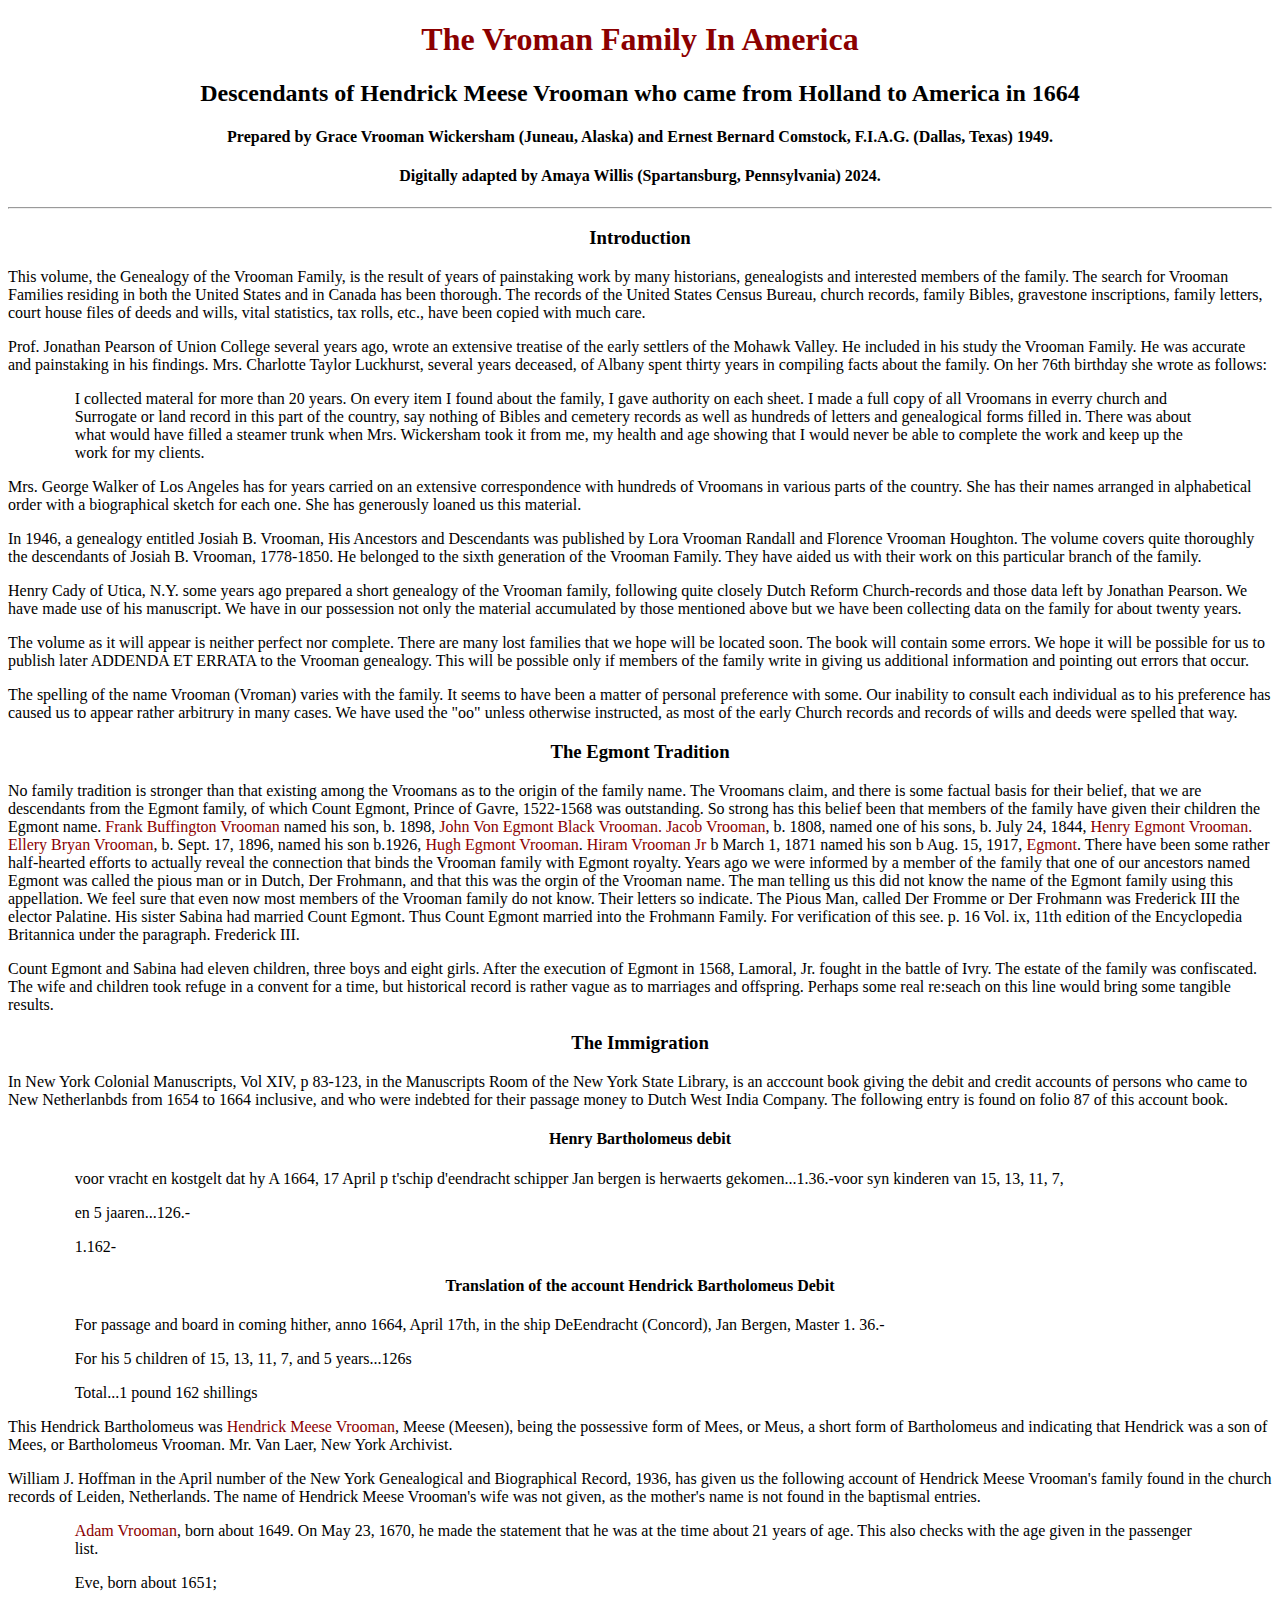
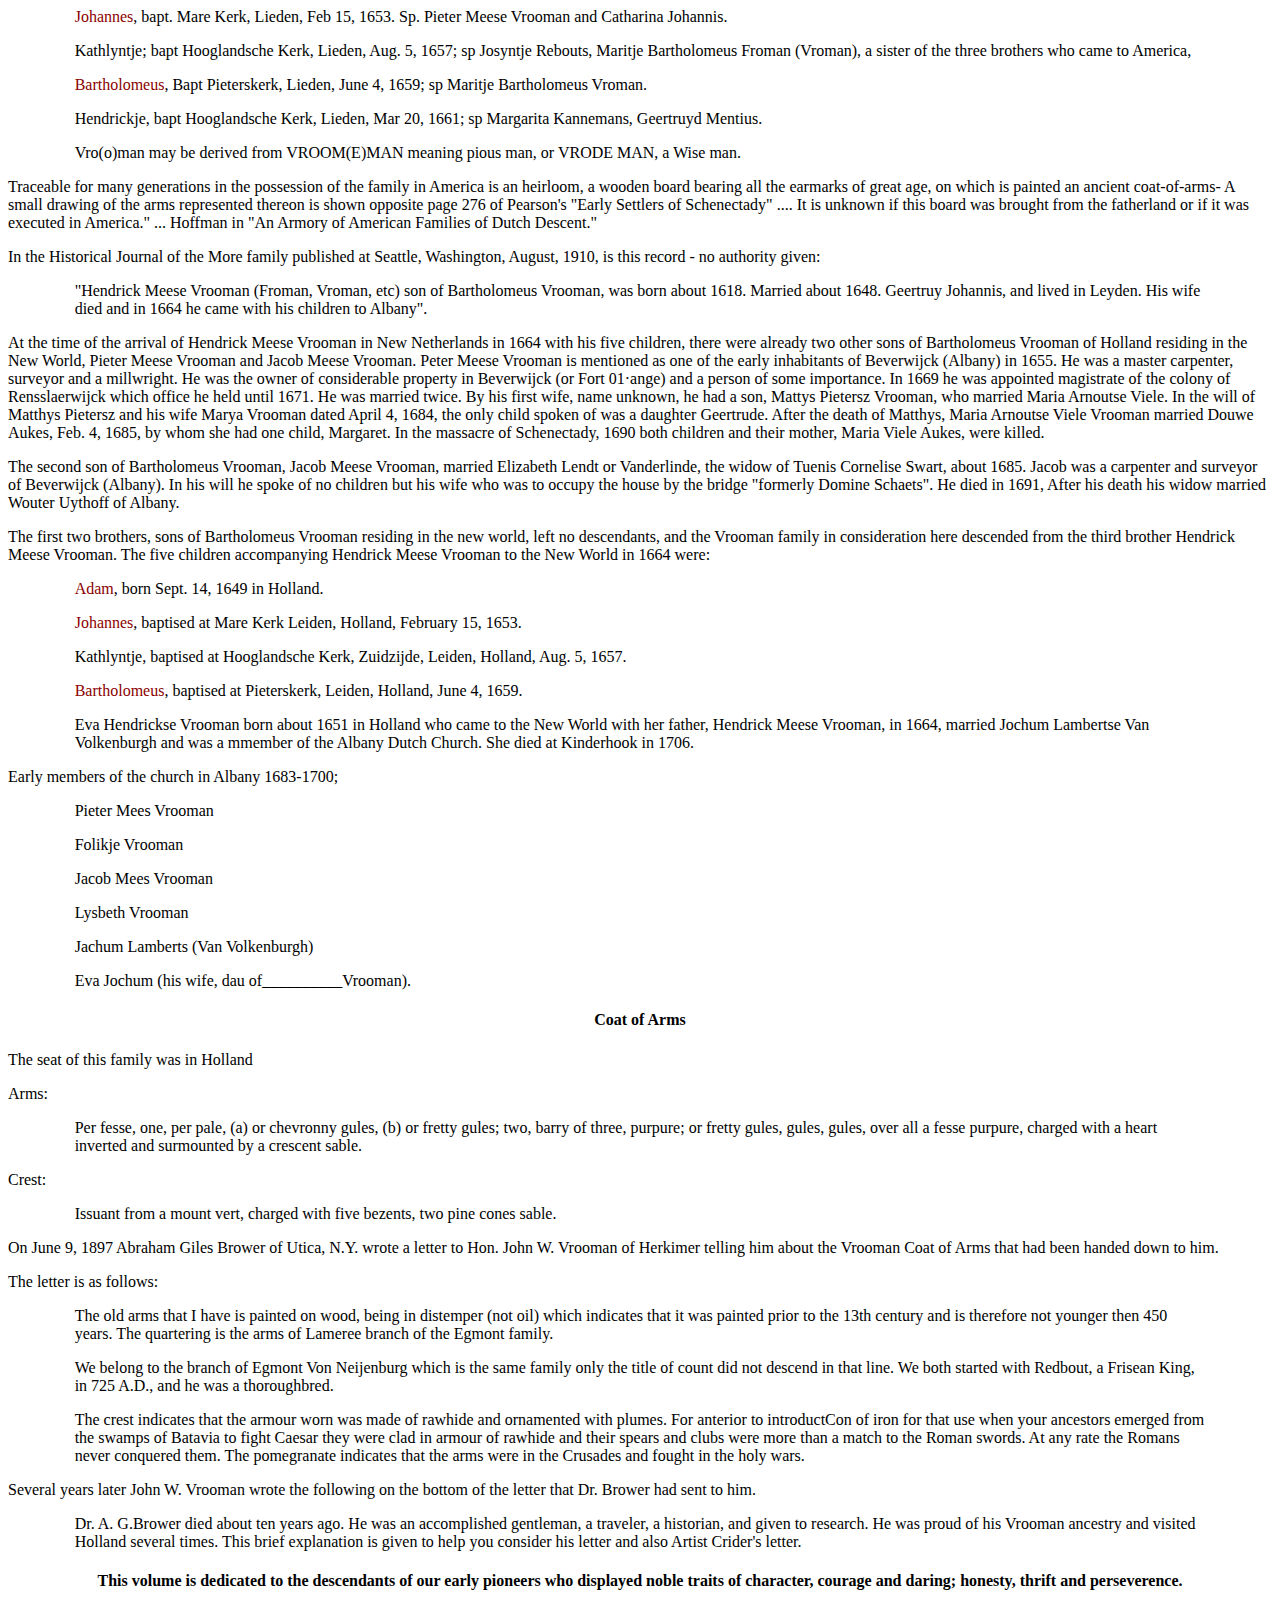
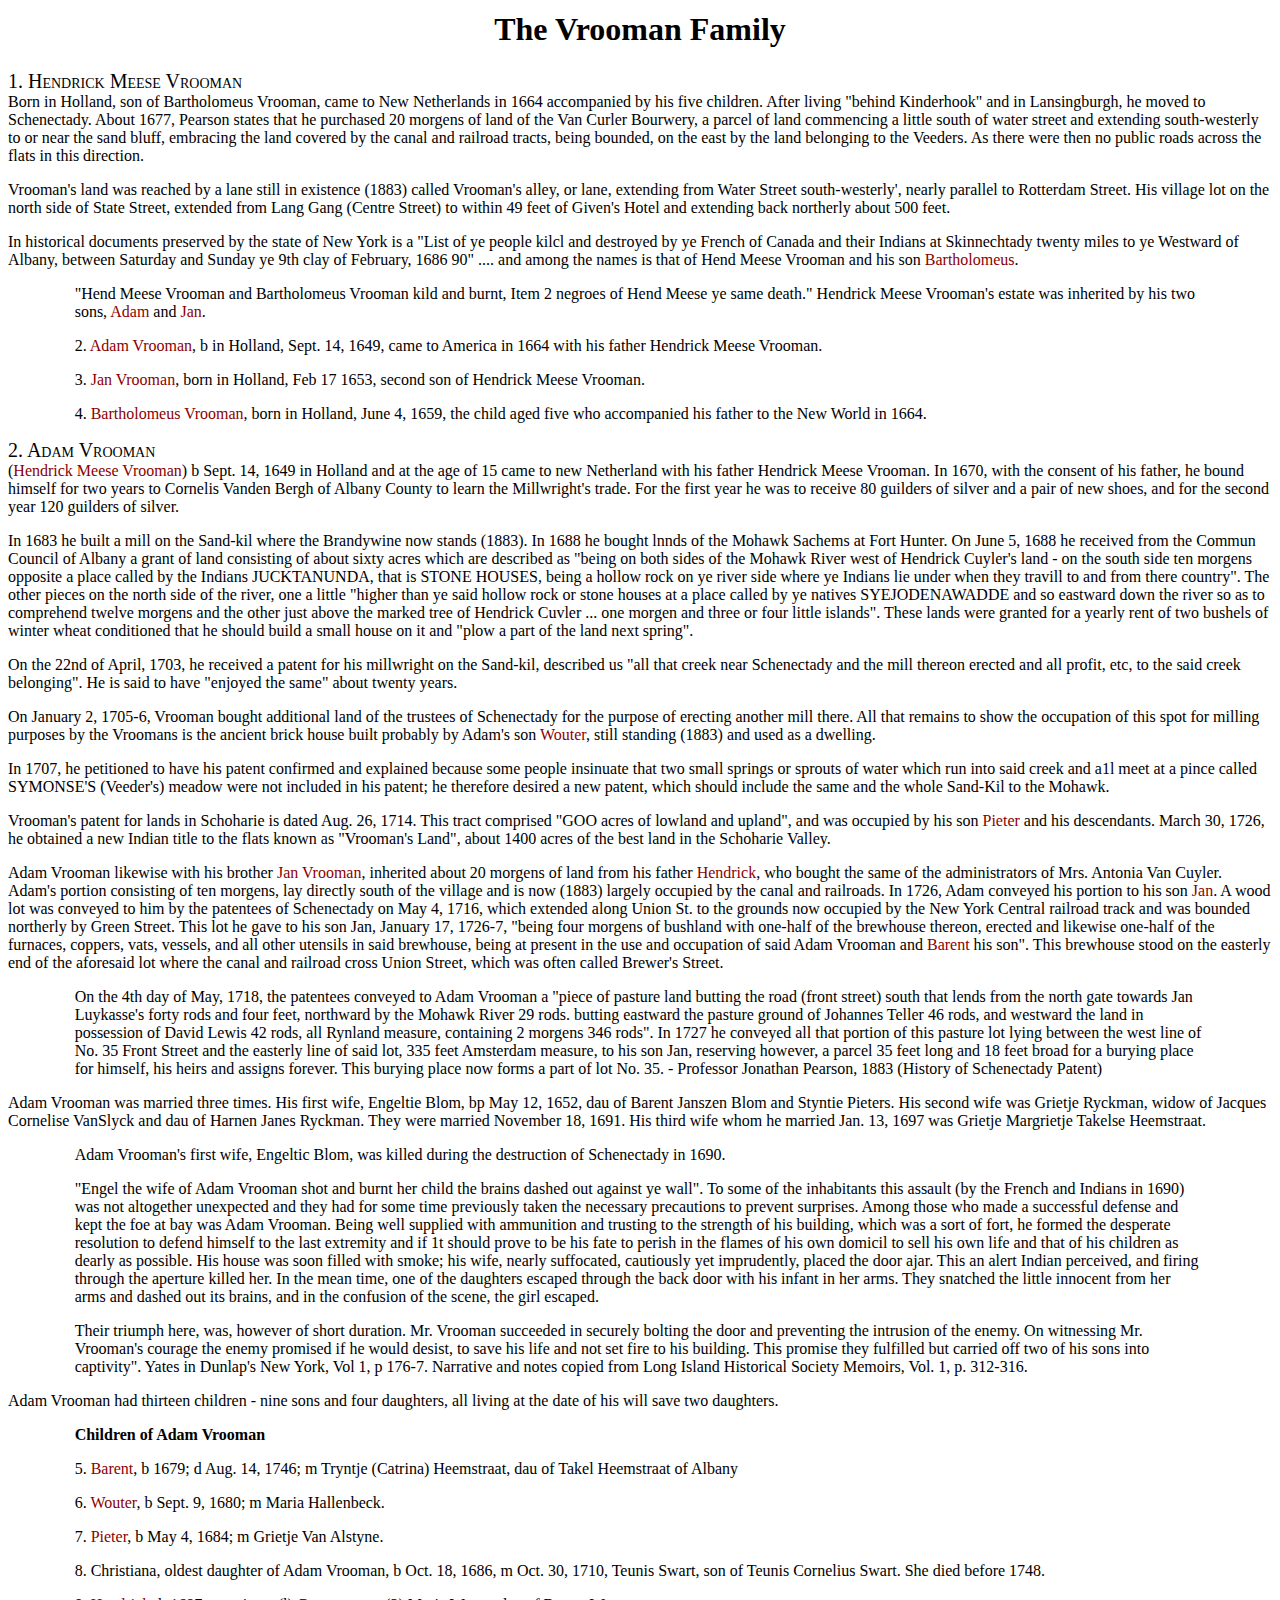
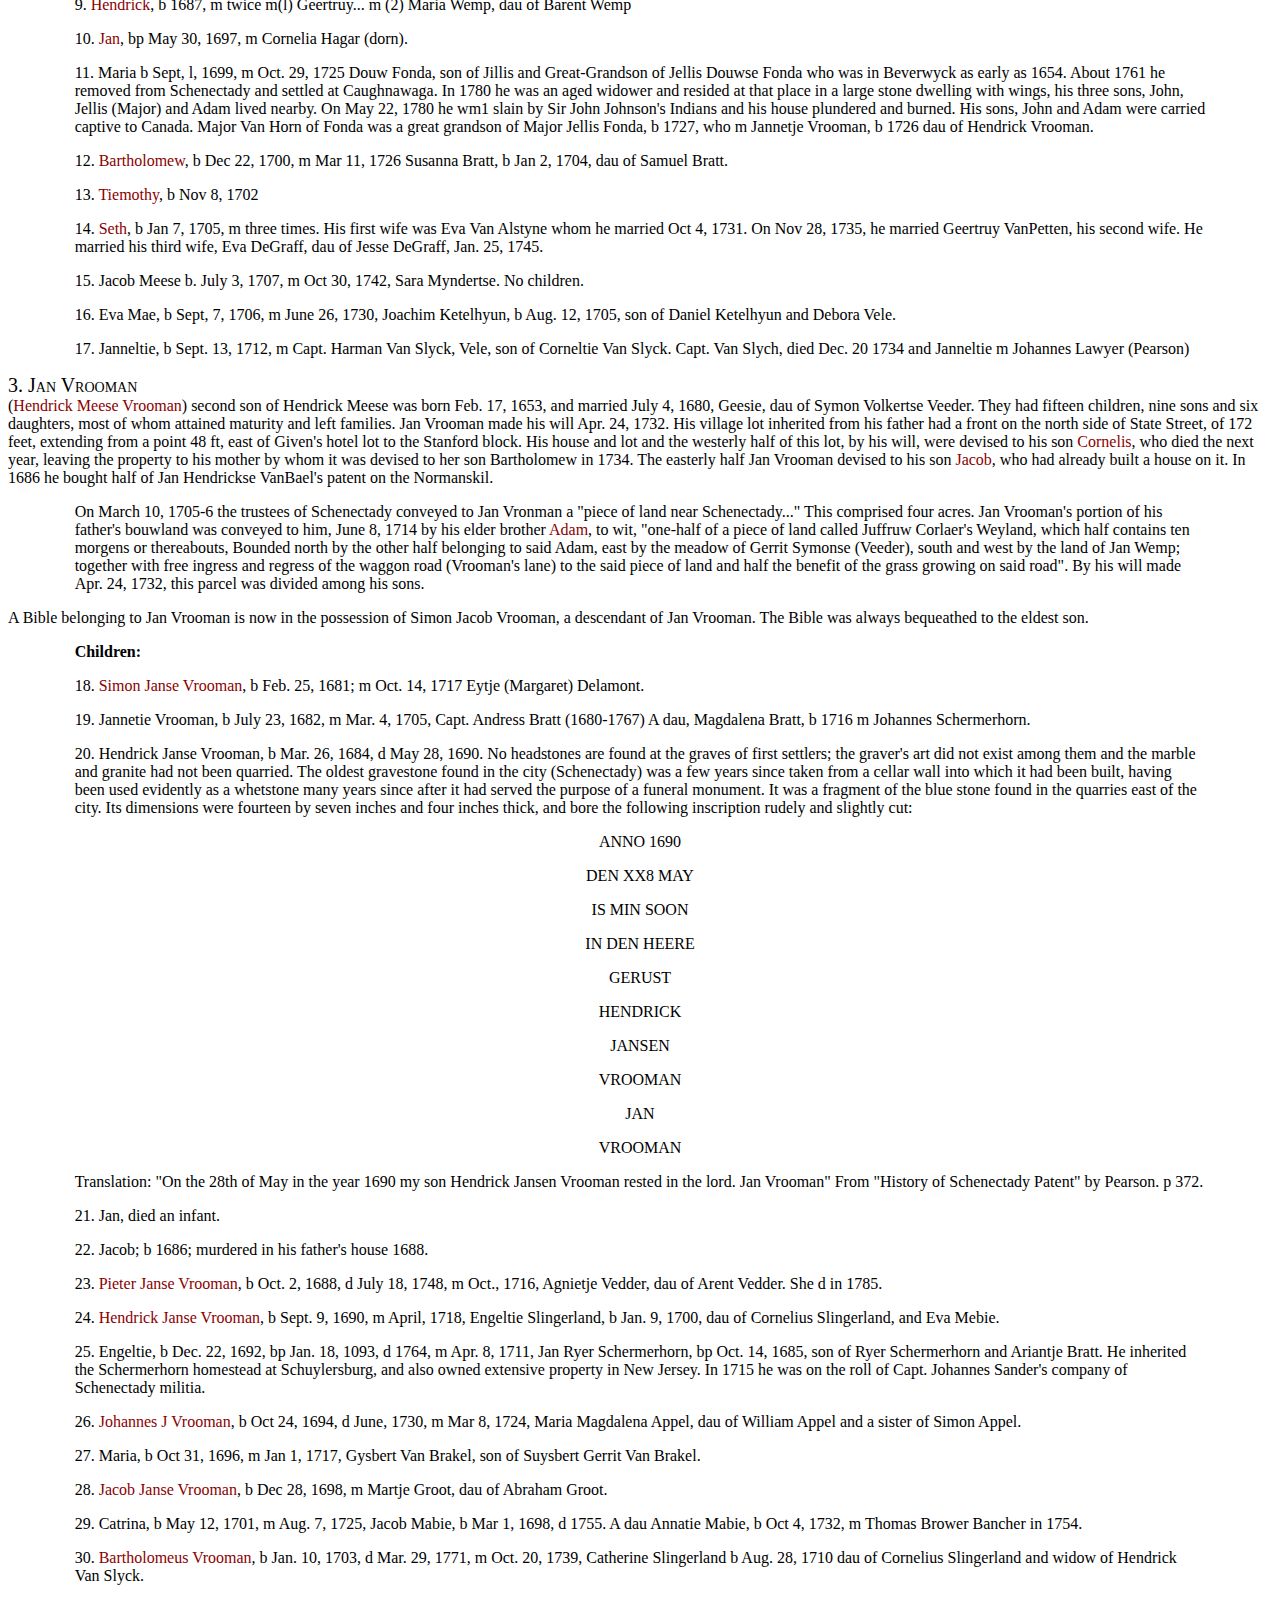
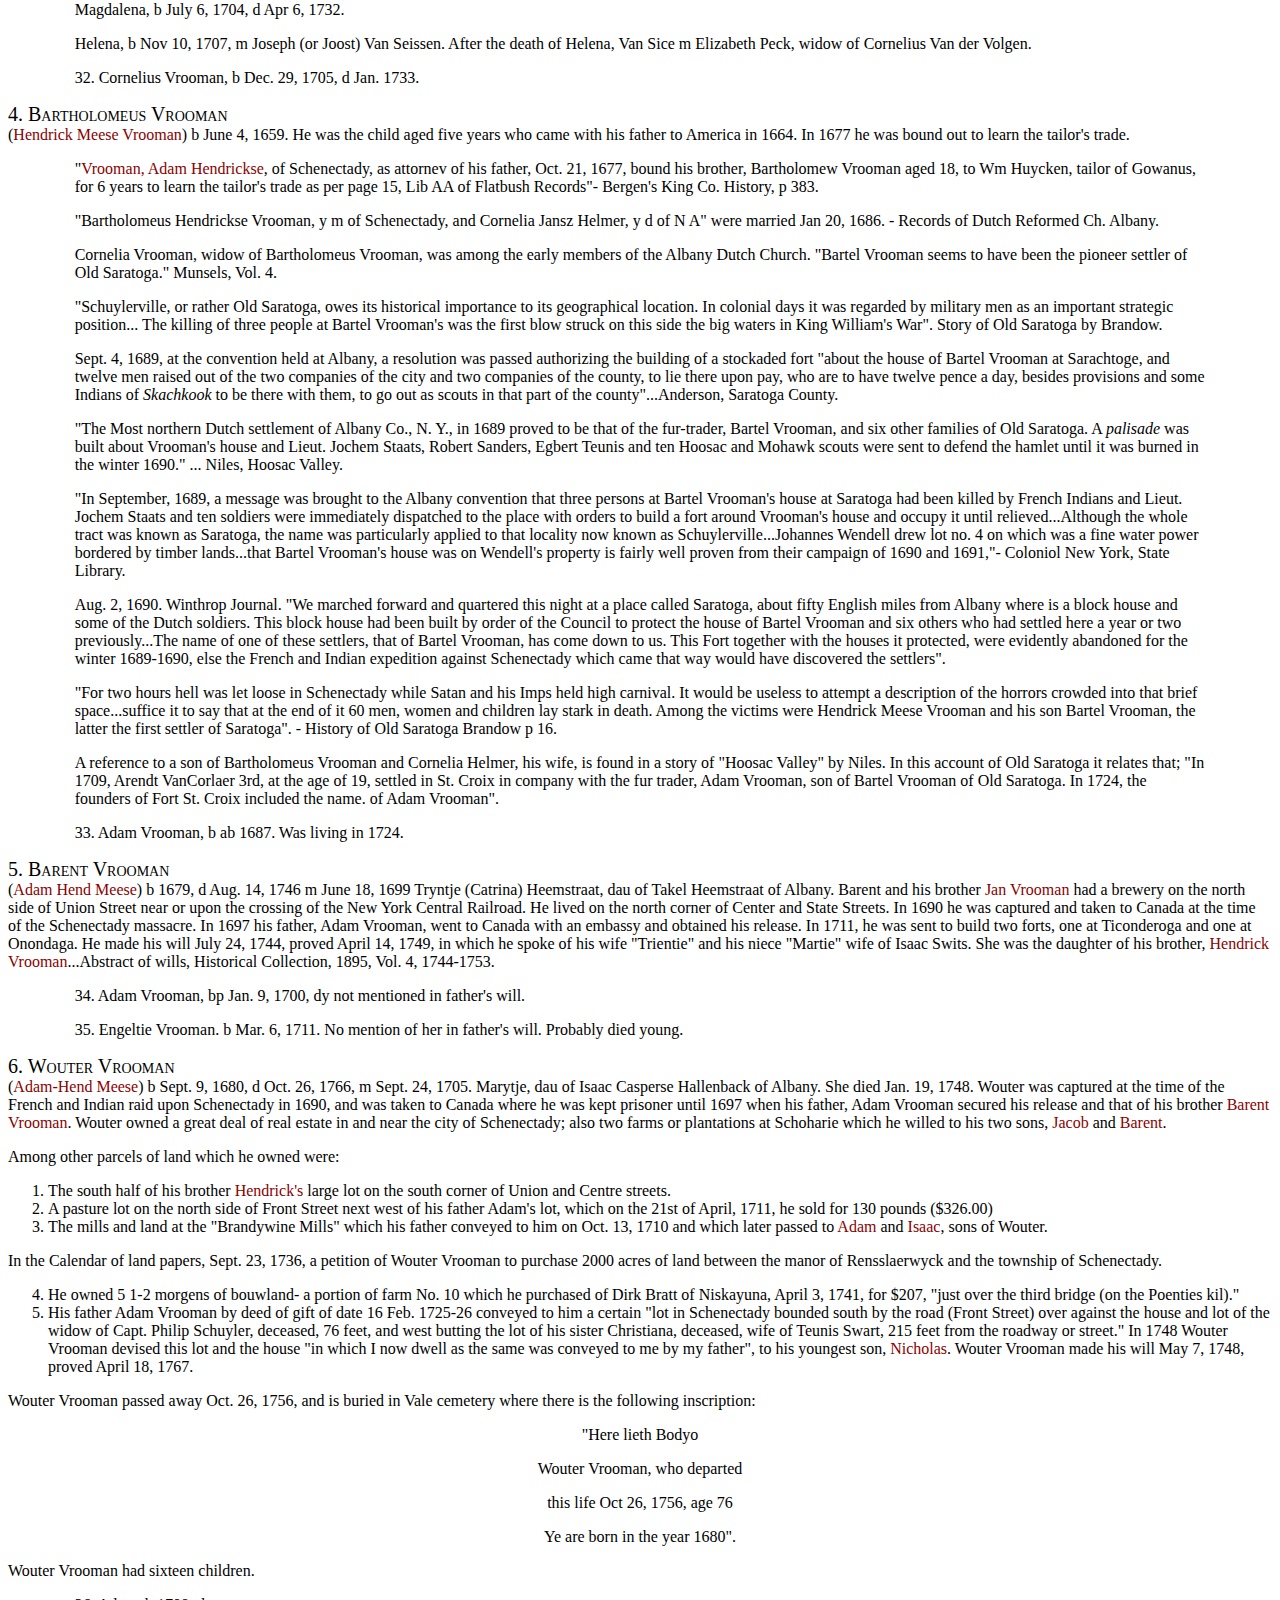
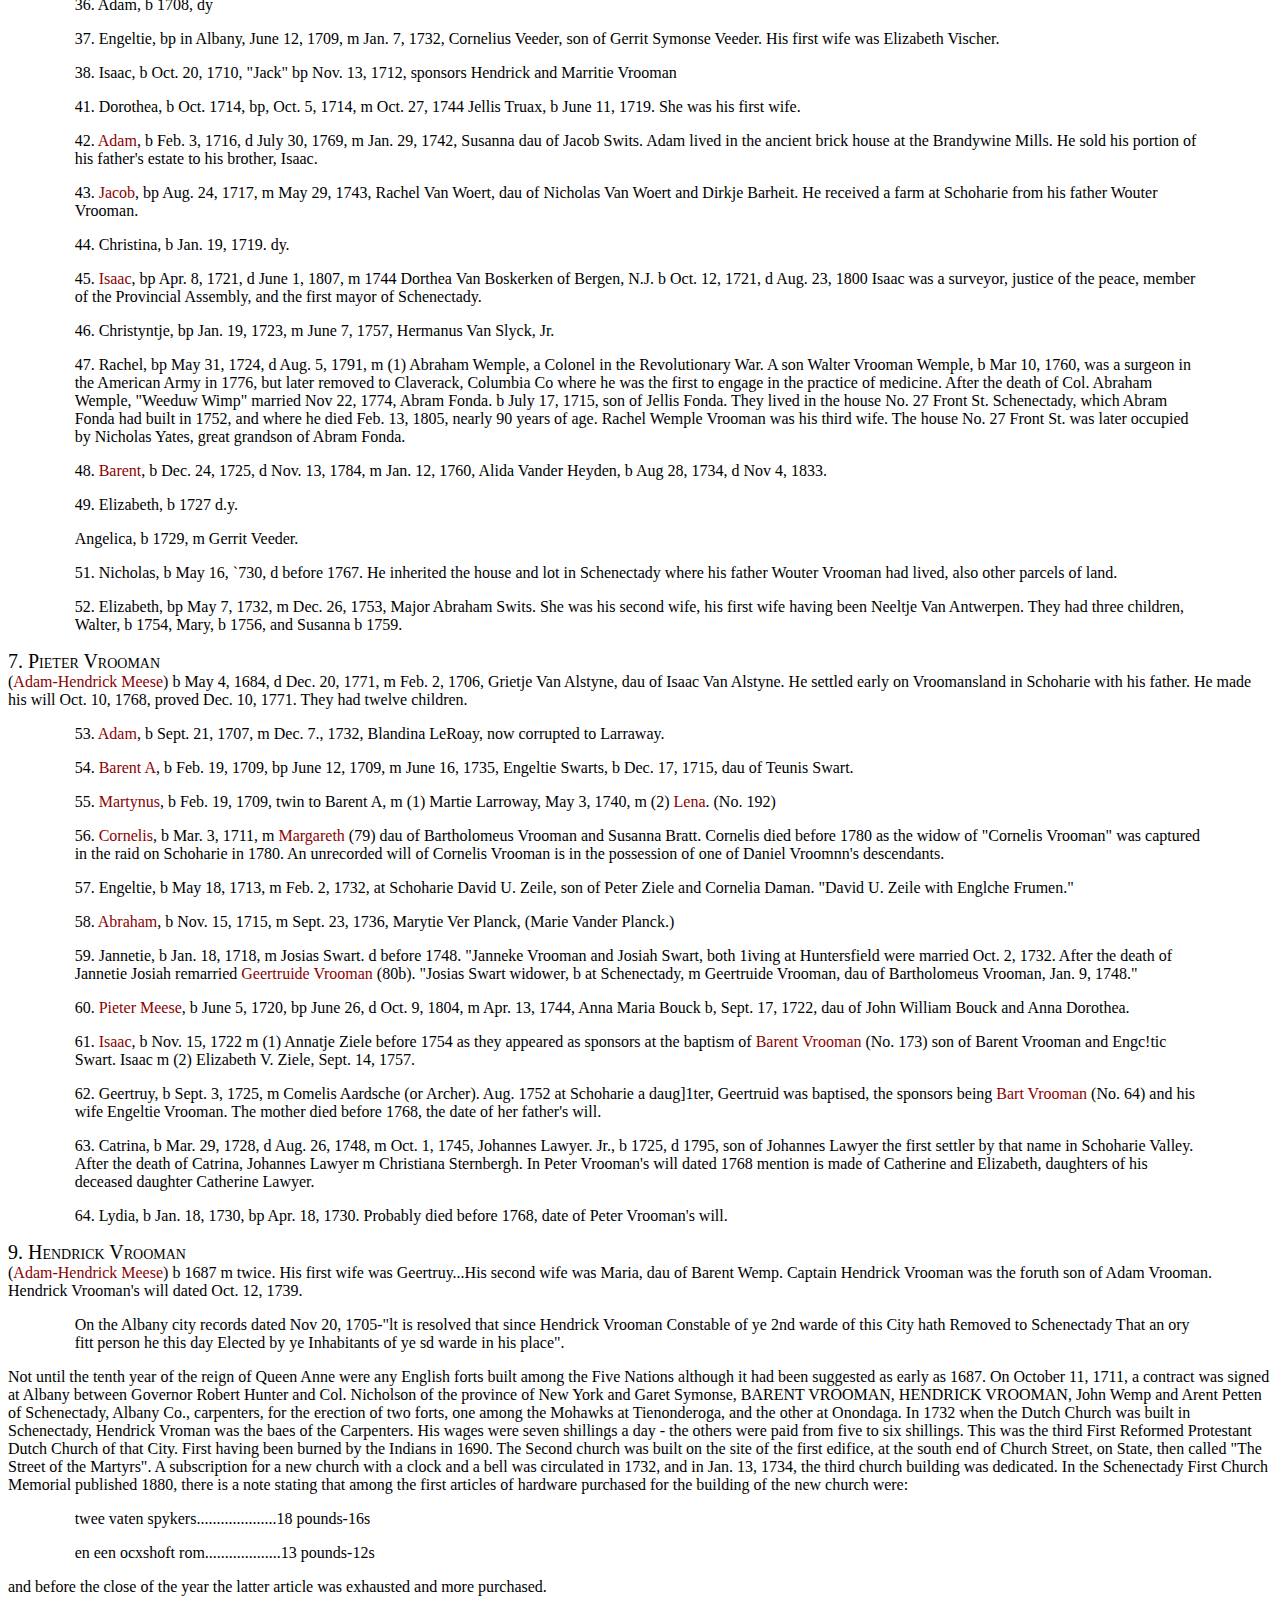
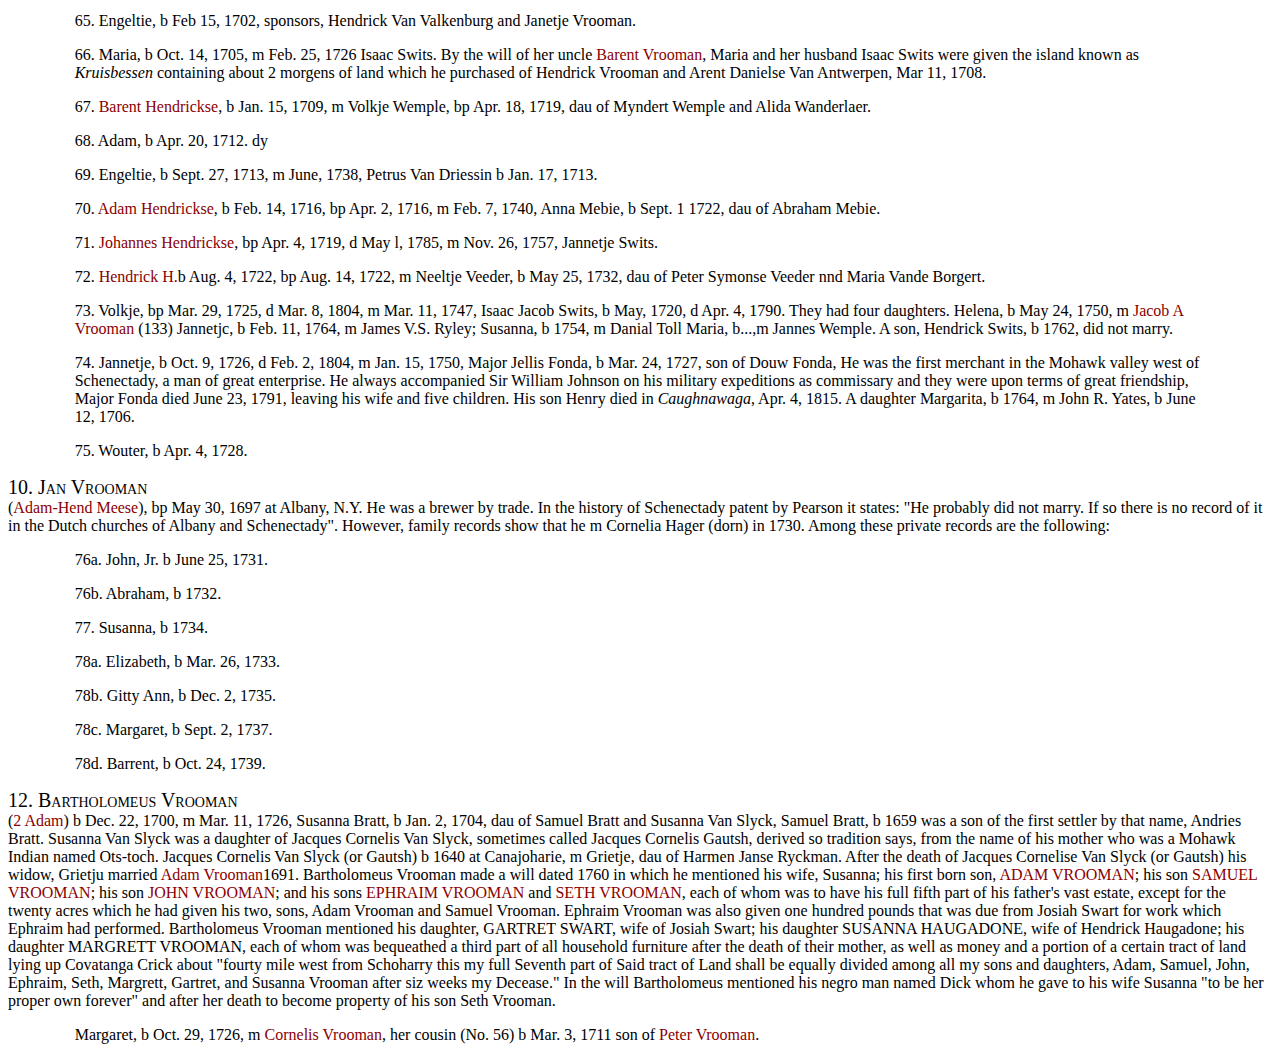
==== commit bfff8a2d: "1/8" ====
--- a/docs/index.html
+++ b/docs/index.html
@@ -130,16 +130,16 @@
     <p>5. <a href="#5">Barent</a>, b 1679; d Aug. 14, 1746; m Tryntje (Catrina) Heemstraat, dau of Takel Heemstraat of Albany</p>
     <p>6. <a href="#6">Wouter</a>, b Sept. 9, 1680; m Maria Hallenbeck.</p>
     <p>7. <a href="#7">Pieter</a>, b May 4, 1684; m Grietje Van Alstyne.</p>
-    <div id="8">8. Christiana, oldest daughter of Adam Vrooman, b Oct. 18, 1686, m Oct. 30, 1710, Teunis Swart, son of Teunis Cornelius Swart. She died before 1748.</div>
+    <p><div id="8">8. Christiana, oldest daughter of Adam Vrooman, b Oct. 18, 1686, m Oct. 30, 1710, Teunis Swart, son of Teunis Cornelius Swart. She died before 1748.</div></p>
     <p>9. <a href="#9">Hendrick</a>, b 1687, m twice m(l) Geertruy... m (2) Maria Wemp, dau of Barent Wemp</p>
     <p>10. <a href="#10">Jan</a>, bp May 30, 1697, m Cornelia Hagar (dorn).</p>
-    <div id="11">11. Maria b Sept, l, 1699, m Oct. 29, 1725 Douw Fonda, son of Jillis and Great-Grandson of Jellis Douwse Fonda who was in Beverwyck as early as 1654. About 1761 he removed from Schenectady and settled at Caughnawaga. In 1780 he was an aged widower and resided at that place in a large stone dwelling with wings, his three sons, John, Jellis (Major) and Adam lived nearby. On May 22, 1780 he wm1 slain by Sir John Johnson's Indians and his house plundered and burned. His sons, John and Adam were carried captive to Canada. Major Van Horn of Fonda was a great grandson of Major Jellis Fonda, b 1727, who m Jannetje Vrooman, b 1726 dau of Hendrick Vrooman.</div>
+    <p><div id="11">11. Maria b Sept, l, 1699, m Oct. 29, 1725 Douw Fonda, son of Jillis and Great-Grandson of Jellis Douwse Fonda who was in Beverwyck as early as 1654. About 1761 he removed from Schenectady and settled at Caughnawaga. In 1780 he was an aged widower and resided at that place in a large stone dwelling with wings, his three sons, John, Jellis (Major) and Adam lived nearby. On May 22, 1780 he wm1 slain by Sir John Johnson's Indians and his house plundered and burned. His sons, John and Adam were carried captive to Canada. Major Van Horn of Fonda was a great grandson of Major Jellis Fonda, b 1727, who m Jannetje Vrooman, b 1726 dau of Hendrick Vrooman.</div></p>
     <p>12. <a href="#12">Bartholomew</a>, b Dec 22, 1700, m Mar 11, 1726 Susanna Bratt, b Jan 2, 1704, dau of Samuel Bratt.</p>
     <p>13. <a href="#13">Tiemothy</a>, b Nov 8, 1702</p>
     <p>14. <a href="#14">Seth</a>, b Jan 7, 1705, m three times. His first wife was Eva Van Alstyne whom he married Oct 4, 1731. On Nov 28, 1735, he married Geertruy VanPetten, his second wife. He married his third wife, Eva DeGraff, dau of Jesse DeGraff, Jan. 25, 1745.</p>
-    <div id="15">15. Jacob Meese b. July 3, 1707, m Oct 30, 1742, Sara Myndertse. No children.</div>
-    <div id="16">16. Eva Mae, b Sept, 7, 1706, m June 26, 1730, Joachim Ketelhyun, b Aug. 12, 1705, son of Daniel Ketelhyun and Debora Vele.</div>
-    <div id="17">17. Janneltie, b Sept. 13, 1712, m Capt. Harman Van Slyck, Vele, son of Corneltie Van Slyck. Capt. Van Slych, died Dec. 20 1734 and Janneltie m Johannes Lawyer (Pearson)</div>
+    <p><div id="15">15. Jacob Meese b. July 3, 1707, m Oct 30, 1742, Sara Myndertse. No children.</div></p>
+    <p><div id="16">16. Eva Mae, b Sept, 7, 1706, m June 26, 1730, Joachim Ketelhyun, b Aug. 12, 1705, son of Daniel Ketelhyun and Debora Vele.</div></p>
+    <p><div id="17">17. Janneltie, b Sept. 13, 1712, m Capt. Harman Van Slyck, Vele, son of Corneltie Van Slyck. Capt. Van Slych, died Dec. 20 1734 and Janneltie m Johannes Lawyer (Pearson)</div></p>
 </div>
 <p><div id="3" style="font-variant: small-caps; font-size: 20px;">3. Jan Vrooman</div>(<a href="#1">Hendrick Meese Vrooman</a>) second son of Hendrick Meese was born Feb. 17, 1653, and married July 4, 1680, Geesie, dau of Symon Volkertse Veeder. They had fifteen children, nine sons and six daughters, most of whom attained maturity and left families. Jan Vrooman made his will Apr. 24, 1732. His village lot inherited from his father had a front on the north side of State Street, of 172 feet, extending from a point 48 ft, east of Given's hotel lot to the Stanford block. His house and lot and the westerly half of this lot, by his will, were devised to his son <a href="#32">Cornelis</a>, who died the next year, leaving the property to his mother by whom it was devised to her son Bartholomew in 1734. The easterly half Jan Vrooman devised to his son <a href="#28">Jacob</a>, who had already built a house on it. In 1686 he bought half of Jan Hendrickse VanBael's patent on the Normanskil. </p>
 <div class="indented">
@@ -149,8 +149,8 @@
 <div class="indented">
     <p><strong>Children:</strong></p>
     <p>18. <a href="#18">Simon Janse Vrooman</a>, b Feb. 25, 1681; m Oct. 14, 1717 Eytje (Margaret) Delamont.</p>
-    <div id="19">19. Jannetie Vrooman, b July 23, 1682, m Mar. 4, 1705, Capt. Andress Bratt (1680-1767) A dau, Magdalena Bratt, b 1716 m Johannes Schermerhorn.</div>
-    <p>20. <a href="#20">Hendrick Janse Vrooman</a>, b Mar. 26, 1684, d May 28, 1690. No headstones are found at the graves of first settlers; the graver's art did not exist among them and the marble and granite had not been quarried. The oldest gravestone found in the city (Schenectady) was a few years since taken from a cellar wall into which it had been built, having been used evidently as a whetstone many years since after it had served the purpose of a funeral monument. It was a fragment of the blue stone found in the quarries east of the city. Its dimensions were fourteen by seven inches and four inches thick, and bore the following inscription rudely and slightly cut:</p>
+    <p><div id="19">19. Jannetie Vrooman, b July 23, 1682, m Mar. 4, 1705, Capt. Andress Bratt (1680-1767) A dau, Magdalena Bratt, b 1716 m Johannes Schermerhorn.</div></p>
+    <p><div id="20">20. Hendrick Janse Vrooman, b Mar. 26, 1684, d May 28, 1690. No headstones are found at the graves of first settlers; the graver's art did not exist among them and the marble and granite had not been quarried. The oldest gravestone found in the city (Schenectady) was a few years since taken from a cellar wall into which it had been built, having been used evidently as a whetstone many years since after it had served the purpose of a funeral monument. It was a fragment of the blue stone found in the quarries east of the city. Its dimensions were fourteen by seven inches and four inches thick, and bore the following inscription rudely and slightly cut:</div></p>
     <p style="text-align: center;">ANNO 1690</p>
     <p style="text-align: center;">DEN XX8 MAY</p>
     <p style="text-align: center;">IS MIN SOON</p>
@@ -162,19 +162,19 @@
     <p style="text-align: center;">JAN</p>
     <p style="text-align: center;">VROOMAN</p>
     <p>Translation: "On the 28th of May in the year 1690 my son Hendrick Jansen Vrooman rested in the lord. Jan Vrooman" From "History of Schenectady Patent" by Pearson. p 372.</p>
-    <div id="21">21. Jan, died an infant.</div>
-    <div id="22">22. Jacob; b 1686; murdered in his father's house 1688.</div>
+    <p><div id="21">21. Jan, died an infant.</div></p>
+    <p><div id="22">22. Jacob; b 1686; murdered in his father's house 1688.</div></p>
     <p>23. <a href="#23">Pieter Janse Vrooman</a>, b Oct. 2, 1688, d July 18, 1748, m Oct., 1716, Agnietje Vedder, dau of Arent Vedder. She d in 1785.</p>
     <p>24. <a href="#24">Hendrick Janse Vrooman</a>, b Sept. 9, 1690, m April, 1718, Engeltie Slingerland, b Jan. 9, 1700, dau of Cornelius Slingerland, and Eva Mebie.</p>
-    <div id="25">Engeltie, b Dec. 22, 1692, bp Jan. 18, 1093, d 1764, m Apr. 8, 1711, Jan Ryer Schermerhorn, bp Oct. 14, 1685, son of Ryer Schermerhorn and Ariantje Bratt. He inherited the Schermerhorn homestead at Schuylersburg, and also owned extensive property in New Jersey. In 1715 he was on the roll of Capt. Johannes Sander's company of Schenectady militia.</div>
+    <p><div id="25">25. Engeltie, b Dec. 22, 1692, bp Jan. 18, 1093, d 1764, m Apr. 8, 1711, Jan Ryer Schermerhorn, bp Oct. 14, 1685, son of Ryer Schermerhorn and Ariantje Bratt. He inherited the Schermerhorn homestead at Schuylersburg, and also owned extensive property in New Jersey. In 1715 he was on the roll of Capt. Johannes Sander's company of Schenectady militia.</div></p>
     <p>26. <a href="#26">Johannes J Vrooman</a>, b Oct 24, 1694, d June, 1730, m Mar 8, 1724, Maria Magdalena Appel, dau of William Appel and a sister of Simon Appel.</p>
-    <div id="27">Maria, b Oct 31, 1696, m Jan 1, 1717, Gysbert Van Brakel, son of Suysbert Gerrit Van Brakel.</div>
+    <p><div id="27">27. Maria, b Oct 31, 1696, m Jan 1, 1717, Gysbert Van Brakel, son of Suysbert Gerrit Van Brakel.</div></p>
     <p>28. <a href="#28">Jacob Janse Vrooman</a>, b Dec 28, 1698, m Martje Groot, dau of Abraham Groot.</p>
-    <div id="29">Catrina, b May 12, 1701, m Aug. 7, 1725, Jacob Mabie, b Mar 1, 1698, d 1755. A dau Annatie Mabie, b Oct 4, 1732, m Thomas Brower Bancher in 1754.</div>
+    <p><div id="29">29. Catrina, b May 12, 1701, m Aug. 7, 1725, Jacob Mabie, b Mar 1, 1698, d 1755. A dau Annatie Mabie, b Oct 4, 1732, m Thomas Brower Bancher in 1754.</div></p>
     <p>30. <a href="#30">Bartholomeus Vrooman</a>, b Jan. 10, 1703, d Mar. 29, 1771, m Oct. 20, 1739, Catherine Slingerland b Aug. 28, 1710 dau of Cornelius Slingerland and widow of Hendrick Van Slyck.</p>
-    <div id="31a">Magdalena, b July 6, 1704, d Apr 6, 1732.</div>
-    <div id="31b">Helena, b Nov 10, 1707, m Joseph (or Joost) Van Seissen. After the death of Helena, Van Sice m Elizabeth Peck, widow of Cornelius Van der Volgen.</div>
-    <p>32. <a href="#32">Cornelius Vrooman</a>, b Dec. 29, 1705, d Jan. 1733.</p>
+    <p><div id="31a">Magdalena, b July 6, 1704, d Apr 6, 1732.</div></p>
+    <p><div id="31b">Helena, b Nov 10, 1707, m Joseph (or Joost) Van Seissen. After the death of Helena, Van Sice m Elizabeth Peck, widow of Cornelius Van der Volgen.</div></p>
+    <p><div id="32">32. Cornelius Vrooman, b Dec. 29, 1705, d Jan. 1733.</div></p>
 </div>
 <p><div id="4" style="font-variant: small-caps; font-size: 20px;">4. Bartholomeus Vrooman</div>(<a href="#1">Hendrick Meese Vrooman</a>) b June 4, 1659. He was the child aged five years who came with his father to America in 1664. In 1677 he was bound out to learn the tailor's trade.</p>
 <div class="indented">
@@ -188,12 +188,12 @@
     <p>Aug. 2, 1690. Winthrop Journal. "We marched forward and quartered this night at a place called Saratoga, about fifty English miles from Albany where is a block house and some of the Dutch soldiers. This block house had been built by order of the Council to protect the house of Bartel Vrooman and six others who had settled here a year or two previously...The name of one of these settlers, that of Bartel Vrooman, has come down to us. This Fort together with the houses it protected, were evidently abandoned for the winter 1689-1690, else the French and Indian expedition against Schenectady which came that way would have discovered the settlers".</p>
     <p>"For two hours hell was let loose in Schenectady while Satan and his Imps held high carnival. It would be useless to attempt a description of the horrors crowded into that brief space...suffice it to say that at the end of it 60 men, women and children lay stark in death. Among the victims were Hendrick Meese Vrooman and his son Bartel Vrooman, the latter the first settler of Saratoga". - History of Old Saratoga Brandow p 16.</p>
     <p>A reference to a son of Bartholomeus Vrooman and Cornelia Helmer, his wife, is found in a story of "Hoosac Valley" by Niles. In this account of Old Saratoga it relates that; "In 1709, Arendt VanCorlaer 3rd, at the age of 19, settled in St. Croix in company with the fur trader, Adam Vrooman, son of Bartel Vrooman of Old Saratoga. In 1724, the founders of Fort St. Croix included the name. of Adam Vrooman". </p>
-    <p>33. <a href="#33">Adam Vrooman</a>, b ab 1687. Was living in 1724.</p>
+    <p><div id="33">33. Adam Vrooman, b ab 1687. Was living in 1724.</div></p>
 </div>
 <p><div id="5" style="font-variant: small-caps; font-size: 20px;">5. Barent Vrooman</div>(<a href="#2">Adam Hend Meese</a>) b 1679, d Aug. 14, 1746 m June 18, 1699 Tryntje (Catrina) Heemstraat, dau of Takel Heemstraat of Albany. Barent and his brother <a href="#10">Jan Vrooman</a> had a brewery on the north side of Union Street near or upon the crossing of the New York Central Railroad. He lived on the north corner of Center and State Streets. In 1690 he was captured and taken to Canada at the time of the Schenectady massacre. In 1697 his father, Adam Vrooman, went to Canada with an embassy and obtained his release. In 1711, he was sent to build two forts, one at Ticonderoga and one at Onondaga. He made his will July 24, 1744, proved April 14, 1749, in which he spoke of his wife "Trientie" and his niece "Martie" wife of Isaac Swits. She was the daughter of his brother, <a href="#9">Hendrick Vrooman</a>...Abstract of wills, Historical Collection, 1895, Vol. 4, 1744-1753.</p>
 <div class="indented">
-    <p>34. <a href="#34">Adam Vrooman</a>, bp Jan. 9, 1700, dy not mentioned in father's will.</p>
-    <div id="35">35. Engeltie Vrooman. b Mar. 6, 1711. No mention of her in father's will. Probably died young.</div>
+    <p><div id="34">34. Adam Vrooman, bp Jan. 9, 1700, dy not mentioned in father's will.</div></p>
+    <p><div id="35">35. Engeltie Vrooman. b Mar. 6, 1711. No mention of her in father's will. Probably died young.</div></p>
 </div>
 <p><div id="6" style="font-variant: small-caps; font-size: 20px;">6. Wouter Vrooman</div>(<a href="#2">Adam-Hend Meese</a>) b Sept. 9, 1680, d Oct. 26, 1766, m Sept. 24, 1705. Marytje, dau of Isaac Casperse Hallenback of Albany. She died Jan. 19, 1748. Wouter was captured at the time of the French and Indian raid upon Schenectady in 1690, and was taken to Canada where he was kept prisoner until 1697 when his father, Adam Vrooman secured his release and that of his brother <a href="#5">Barent Vrooman</a>. Wouter owned a great deal of real estate in and near the city of Schenectady; also two farms or plantations at Schoharie which he willed to his two sons, <a href="#43">Jacob</a> and <a href="#48">Barent</a>.</p>
 <p>Among other parcels of land which he owned were:</p>
@@ -217,21 +217,21 @@
 </div>
 <p>Wouter Vrooman had sixteen children.</p>
 <div class="indented">
-    <div id="36">36. Adam, b 1708, dy</div>
-    <div id="37">37. Engeltie, bp in Albany, June 12, 1709, m Jan. 7, 1732, Cornelius Veeder, son of Gerrit Symonse Veeder. His first wife was Elizabeth Vischer.</div>
-    <p>38. <a href="#38">Isaac</a>, b Oct. 20, 1710, "Jack" bp Nov. 13, 1712, sponsors Hendrick and Marritie Vrooman</p>
-    <div id="41">41. Dorothea, b Oct. 1714, bp, Oct. 5, 1714, m Oct. 27, 1744 Jellis Truax, b June 11, 1719. She was his first wife.</div>
+    <p><div id="36">36. Adam, b 1708, dy</div></p>
+    <p><div id="37">37. Engeltie, bp in Albany, June 12, 1709, m Jan. 7, 1732, Cornelius Veeder, son of Gerrit Symonse Veeder. His first wife was Elizabeth Vischer.</div></p>
+    <p><div id="38">38. Isaac, b Oct. 20, 1710, "Jack" bp Nov. 13, 1712, sponsors Hendrick and Marritie Vrooman</div></p>
+    <p><div id="41">41. Dorothea, b Oct. 1714, bp, Oct. 5, 1714, m Oct. 27, 1744 Jellis Truax, b June 11, 1719. She was his first wife.</div></p>
     <p>42. <a href="#42">Adam</a>, b Feb. 3, 1716, d July 30, 1769, m Jan. 29, 1742, Susanna dau of Jacob Swits. Adam lived in the ancient brick house at the Brandywine Mills. He sold his portion of his father's estate to his brother, Isaac.</p>
     <p>43. <a href="#43">Jacob</a>, bp Aug. 24, 1717, m May 29, 1743, Rachel Van Woert, dau of Nicholas Van Woert and Dirkje Barheit. He received a farm at Schoharie from his father Wouter Vrooman.</p>
-    <div id="44">44. Christina, b Jan. 19, 1719. dy.</div>
+    <p><div id="44">44. Christina, b Jan. 19, 1719. dy.</div></p>
     <p>45. <a href="#45">Isaac</a>, bp Apr. 8, 1721, d June 1, 1807, m 1744 Dorthea Van Boskerken of Bergen, N.J. b Oct. 12, 1721, d Aug. 23, 1800 Isaac was a surveyor, justice of the peace, member of the Provincial Assembly, and the first mayor of Schenectady.</p>
-    <div id="46">46. Christyntje, bp Jan. 19, 1723, m June 7, 1757, Hermanus Van Slyck, Jr.</div>
-    <div id="47">47. Rachel, bp May 31, 1724, d Aug. 5, 1791, m (1) Abraham Wemple, a Colonel in the Revolutionary War. A son Walter Vrooman Wemple, b Mar 10, 1760, was a surgeon in the American Army in 1776, but later removed to Claverack, Columbia Co where he was the first to engage in the practice of medicine. After the death of Col. Abraham Wemple, "Weeduw Wimp" married Nov 22, 1774, Abram Fonda. b July 17, 1715, son of Jellis Fonda. They lived in the house No. 27 Front St. Schenectady, which Abram Fonda had built in 1752, and where he died Feb. 13, 1805, nearly 90 years of age. Rachel Wemple Vrooman was his third wife. The house No. 27 Front St. was later occupied by Nicholas Yates, great grandson of Abram Fonda.</div>
+    <p><div id="46">46. Christyntje, bp Jan. 19, 1723, m June 7, 1757, Hermanus Van Slyck, Jr.</div></p>
+    <p><div id="47">47. Rachel, bp May 31, 1724, d Aug. 5, 1791, m (1) Abraham Wemple, a Colonel in the Revolutionary War. A son Walter Vrooman Wemple, b Mar 10, 1760, was a surgeon in the American Army in 1776, but later removed to Claverack, Columbia Co where he was the first to engage in the practice of medicine. After the death of Col. Abraham Wemple, "Weeduw Wimp" married Nov 22, 1774, Abram Fonda. b July 17, 1715, son of Jellis Fonda. They lived in the house No. 27 Front St. Schenectady, which Abram Fonda had built in 1752, and where he died Feb. 13, 1805, nearly 90 years of age. Rachel Wemple Vrooman was his third wife. The house No. 27 Front St. was later occupied by Nicholas Yates, great grandson of Abram Fonda.</div></p>
     <p>48. <a href="#48">Barent</a>, b Dec. 24, 1725, d Nov. 13, 1784, m Jan. 12, 1760, Alida Vander Heyden, b Aug 28, 1734, d Nov 4, 1833.</p>
-    <div id="49">49. Elizabeth, b 1727 d.y.</div>
-    <div id="50">Angelica, b 1729, m Gerrit Veeder.</div>
-    <p>51. <a href="#51">Nicholas</a>, b May 16, `730, d before 1767. He inherited the house and lot in Schenectady where his father Wouter Vrooman had lived, also other parcels of land.</p>
-    <div id="52">52. Elizabeth, bp May 7, 1732, m Dec. 26, 1753, Major Abraham Swits. She was his second wife, his first wife having been Neeltje Van Antwerpen. They had three children, Walter, b 1754, Mary, b 1756, and Susanna b 1759.</div>
+    <p><div id="49">49. Elizabeth, b 1727 d.y.</div></p>
+    <p><div id="50">Angelica, b 1729, m Gerrit Veeder.</div></p>
+    <p><div id="51">51. Nicholas, b May 16, `730, d before 1767. He inherited the house and lot in Schenectady where his father Wouter Vrooman had lived, also other parcels of land.</div></p>
+    <p><div id="52">52. Elizabeth, bp May 7, 1732, m Dec. 26, 1753, Major Abraham Swits. She was his second wife, his first wife having been Neeltje Van Antwerpen. They had three children, Walter, b 1754, Mary, b 1756, and Susanna b 1759.</div></p>
 </div>
 <p><div id="7" style="font-variant: small-caps; font-size: 20px;">7. Pieter Vrooman</div>(<a href="#2">Adam-Hendrick Meese</a>) b May 4, 1684, d Dec. 20, 1771, m Feb. 2, 1706, Grietje Van Alstyne, dau of Isaac Van Alstyne. He settled early on Vroomansland in Schoharie with his father. He made his will Oct. 10, 1768, proved Dec. 10, 1771. They had twelve children.</p>
 <div class="indented">
@@ -239,20 +239,52 @@
     <p>54. <a href="#54">Barent A</a>, b Feb. 19, 1709, bp June 12, 1709, m June 16, 1735, Engeltie Swarts, b Dec. 17, 1715, dau of Teunis Swart.</p>
     <p>55. <a href="#55">Martynus</a>, b Feb. 19, 1709, twin to Barent A, m (1) Martie Larroway, May 3, 1740, m (2) <a href="#192">Lena</a>. (No. 192)</p>
     <p>56. <a href="#56">Cornelis</a>, b Mar. 3, 1711, m <a href="#79">Margareth</a> (79) dau of Bartholomeus Vrooman and Susanna Bratt. Cornelis died before 1780 as the widow of "Cornelis Vrooman" was captured in the raid on Schoharie in 1780. An unrecorded will of Cornelis Vrooman is in the possession of one of <!--Daniel need ID?--> Daniel Vroomnn's descendants.</p>
-    <div id="57">57. Engeltie, b May 18, 1713, m Feb. 2, 1732, at Schoharie David U. Zeile, son of Peter Ziele and Cornelia Daman. "David U. Zeile with Englche Frumen."</div>
+    <p><div id="57">57. Engeltie, b May 18, 1713, m Feb. 2, 1732, at Schoharie David U. Zeile, son of Peter Ziele and Cornelia Daman. "David U. Zeile with Englche Frumen."</div></p>
     <p>58. <a href="#58">Abraham</a>, b Nov. 15, 1715, m Sept. 23, 1736, Marytie Ver Planck, (Marie Vander Planck.) </p>
-    <div id="59">59. Jannetie, b Jan. 18, 1718, m Josias Swart. d before 1748. "Janneke Vrooman and Josiah Swart, both 1iving at Huntersfield were married Oct. 2, 1732. After the death of Jannetie Josiah remarried <a href="#80b">Geertruide Vrooman</a> (80b). "Josias Swart widower, b at Schenectady, m Geertruide Vrooman, dau of <!--which one? Need href-->Bartholomeous Vrooman, Jan. 9, 1748."</div>
+    <p><div id="59">59. Jannetie, b Jan. 18, 1718, m Josias Swart. d before 1748. "Janneke Vrooman and Josiah Swart, both 1iving at Huntersfield were married Oct. 2, 1732. After the death of Jannetie Josiah remarried <a href="#80b">Geertruide Vrooman</a> (80b). "Josias Swart widower, b at Schenectady, m Geertruide Vrooman, dau of <!--which one? Need href-->Bartholomeus Vrooman, Jan. 9, 1748."</div></p>
     <p>60. <a href="#60">Pieter Meese</a>, b June 5, 1720, bp June 26, d Oct. 9, 1804, m Apr. 13, 1744, Anna Maria Bouck b, Sept. 17, 1722, dau of John William Bouck and Anna Dorothea.</p>
     <p>61. <a href="#61">Isaac</a>, b Nov. 15, 1722 m (1) Annatje Ziele before 1754 as they appeared as sponsors at the baptism of <a href="#173">Barent Vrooman</a> (No. 173) son of <!--which one? Need href-->Barent Vrooman and Engc!tic Swart. Isaac m (2) Elizabeth V. Ziele, Sept. 14, 1757.</p>
-    <div id="62">62. Geertruy, b Sept. 3, 1725, m Comelis Aardsche (or Archer). Aug. 1752 at Schoharie a daug]1ter, Geertruid was baptised, the sponsors being <a href="#64">Bart Vrooman</a> (No. 64) and his wife Engeltie Vrooman. The mother died before 1768, the date of her father's will.</div>
-    <div id="63">63. Catrina, b Mar. 29, 1728, d Aug. 26, 1748, m Oct. 1, 1745, Johannes Lawyer. Jr., b 1725, d 1795, son of Johannes Lawyer the first settler by that name in Schoharie Valley. After the death of Catrina, Johannes Lawyer m Christiana Sternbergh. In Peter Vrooman's will dated 1768 mention is made of Catherine and Elizabeth, daughters of his deceased daughter Catherine Lawyer.</div>
-    <div id="64">64. Lydia, b Jan. 18, 1730, bp Apr. 18, 1730. Probably died before 1768, date of Peter Vrooman's will.</div>
+    <p><div id="62">62. Geertruy, b Sept. 3, 1725, m Comelis Aardsche (or Archer). Aug. 1752 at Schoharie a daug]1ter, Geertruid was baptised, the sponsors being <a href="#64">Bart Vrooman</a> (No. 64) and his wife Engeltie Vrooman. The mother died before 1768, the date of her father's will.</div></p>
+    <p><div id="63">63. Catrina, b Mar. 29, 1728, d Aug. 26, 1748, m Oct. 1, 1745, Johannes Lawyer. Jr., b 1725, d 1795, son of Johannes Lawyer the first settler by that name in Schoharie Valley. After the death of Catrina, Johannes Lawyer m Christiana Sternbergh. In Peter Vrooman's will dated 1768 mention is made of Catherine and Elizabeth, daughters of his deceased daughter Catherine Lawyer.</div></p>
+    <p><div id="64">64. Lydia, b Jan. 18, 1730, bp Apr. 18, 1730. Probably died before 1768, date of Peter Vrooman's will.</div></p>
 </div>
 <p><div id="9" style="font-variant: small-caps; font-size: 20px;">9. Hendrick Vrooman</div>(<a href="#2">Adam-Hendrick Meese</a>) b 1687 m twice. His first wife was Geertruy...His second wife was Maria, dau of Barent Wemp. Captain Hendrick Vrooman was the foruth son of Adam Vrooman. Hendrick Vrooman's will dated Oct. 12, 1739.</p>
 <div class="indented">
     <p>On the Albany city records dated Nov 20, 1705-"lt is resolved that since Hendrick Vrooman Constable of ye 2nd warde of this City hath Removed to Schenectady That an ory fitt person he this day Elected by ye Inhabitants of ye sd warde in his place".</p>
 </div>
-<p><!--Not until...--></p>
+<p>Not until the tenth year of the reign of Queen Anne were any English forts built among the Five Nations although it had been suggested as early as 1687. On October 11, 1711, a contract was signed at Albany between Governor Robert Hunter and Col. Nicholson of the province of New York and Garet Symonse, BARENT VROOMAN, HENDRICK VROOMAN, John Wemp and Arent Petten of Schenectady, Albany Co., carpenters, for the erection of two forts, one among the Mohawks at Tienonderoga, and the other at Onondaga. In 1732 when the Dutch Church was built in Schenectady, Hendrick Vroman was the baes of the Carpenters. His wages were seven shillings a day - the others were paid from five to six shillings. This was the third First Reformed Protestant Dutch Church of that City. First having been burned by the Indians in 1690. The Second church was built on the site of the first edifice, at the south end of Church Street, on State, then called "The Street of the Martyrs". A subscription for a new church with a clock and a bell was circulated in 1732, and in Jan. 13, 1734, the third church building was dedicated. In the Schenectady First Church Memorial published 1880, there is a note stating that among the first articles of hardware purchased for the building of the new church were:</p>
+<div class="indented">
+    <p>twee vaten spykers....................18 pounds-16s</p>
+    <p>en een ocxshoft rom...................13 pounds-12s</p>
+</div>
+<p>and before the close of the year the latter article was exhausted and more purchased.</p>
+<div class="indented">
+    <p><div id="65">65. Engeltie, b Feb 15, 1702, sponsors, Hendrick Van Valkenburg and Janetje Vrooman.</div></p>
+    <p><div id="66">66. Maria, b Oct. 14, 1705, m Feb. 25, 1726 Isaac Swits. By the will of her uncle <a href="#5">Barent Vrooman</a>, Maria and her husband Isaac Swits were given the island known as <dfn title="Dutch term for gooseberrues">Kruisbessen</dfn> containing about 2 morgens of land which he purchased of Hendrick Vrooman and Arent Danielse Van Antwerpen, Mar 11, 1708.</div></p>
+    <p>67. <a href="#67">Barent Hendrickse</a>, b Jan. 15, 1709, m Volkje Wemple, bp Apr. 18, 1719, dau of Myndert Wemple and Alida Wanderlaer.</p>
+    <p><div id="68">68. Adam, b Apr. 20, 1712. dy</div></p>
+    <p><div id="69">69. Engeltie, b Sept. 27, 1713, m June, 1738, Petrus Van Driessin b Jan. 17, 1713.</div></p>
+    <p>70. <a href="#70">Adam Hendrickse</a>, b Feb. 14, 1716, bp Apr. 2, 1716, m Feb. 7, 1740, Anna Mebie, b Sept. 1 1722, dau of Abraham Mebie.</p>
+    <p>71. <a href="#71">Johannes Hendrickse</a>, bp Apr. 4, 1719, d May l, 1785, m Nov. 26, 1757, Jannetje Swits.</p>
+    <p>72. <a href="#72">Hendrick H.</a>b Aug. 4, 1722, bp Aug. 14, 1722, m Neeltje Veeder, b May 25, 1732, dau of Peter Symonse Veeder nnd Maria Vande Borgert.</p>
+    <p><div id="73">73. Volkje, bp Mar. 29, 1725, d Mar. 8, 1804, m Mar. 11, 1747, Isaac Jacob Swits, b May, 1720, d Apr. 4, 1790. They had four daughters. Helena, b May 24, 1750, m <a href="#133">Jacob A Vrooman</a> (133) Jannetjc, b Feb. 11, 1764, m James V.S. Ryley; Susanna, b 1754, m Danial Toll Maria, b...,m Jannes Wemple. A son, Hendrick Swits, b 1762, did not marry.</div></p>
+    <p><div id="74">74. Jannetje, b Oct. 9, 1726, d Feb. 2, 1804, m Jan. 15, 1750, Major Jellis Fonda, b Mar. 24, 1727, son of Douw Fonda, He was the first merchant in the Mohawk valley west of Schenectady, a man of great enterprise. He always accompanied Sir William Johnson on his military expeditions as commissary and they were upon terms of great friendship, Major Fonda died June 23, 1791, leaving his wife and five children. His son Henry died in <dfn title="Indian village site of the Mohawk nation, inhabited from 1666 to 1693.">Caughnawaga</dfn>, Apr. 4, 1815. A daughter Margarita, b 1764, m John R. Yates, b June 12, 1706.</div></p>
+    <p><div id="75">75. Wouter, b Apr. 4, 1728.</div></p>
+</div>
+<p><div id="10" style="font-variant: small-caps; font-size: 20px;">10. Jan Vrooman</div>(<a href="#2">Adam-Hend Meese</a>), bp May 30, 1697 at Albany, N.Y. He was a brewer by trade. In the history of Schenectady patent by Pearson it states: "He probably did not marry. If so there is no record of it in the Dutch churches of Albany and Schenectady". However, family records show that he m Cornelia Hager (dorn) in 1730. Among these private records are the following:</p>
+<div class="indented">
+    <p><div id="76a">76a. John, Jr. b June 25, 1731.</div></p>
+    <p><div id="76b">76b. Abraham, b 1732.</div></p>
+    <p><div id="77">77. Susanna, b 1734.</div></p>
+    <p><div id="78a">78a. Elizabeth, b Mar. 26, 1733.</div></p>
+    <p><div id="78b">78b. Gitty Ann, b Dec. 2, 1735.</div></p>
+    <p><div id="78c">78c. Margaret, b Sept. 2, 1737.</div></p>
+    <p><div id="78d">78d. Barrent, b Oct. 24, 1739.</div></p>
+</div>
+<p><div id="12" style="font-variant: small-caps; font-size: 20px;">12. Bartholomeus Vrooman</div>(<a href="#2">2 Adam</a>) b Dec. 22, 1700, m Mar. 11, 1726, Susanna Bratt, b Jan. 2, 1704, dau of Samuel Bratt and Susanna Van Slyck, Samuel Bratt, b 1659 was a son of the first settler by that name, Andries Bratt. Susanna Van Slyck was a daughter of Jacques Cornelis Van Slyck, sometimes called Jacques Cornelis Gautsh, derived so tradition says, from the name of his mother who was a Mohawk Indian named Ots-toch. Jacques Cornelis Van Slyck (or Gautsh) b 1640 at Canajoharie, m Grietje, dau of Harmen Janse Ryckman. After the death of Jacques Cornelise Van Slyck (or Gautsh) his widow, Grietju married <a href="#2">Adam Vrooman</a>1691. Bartholomeus Vrooman made a will dated 1760 in which he mentioned his wife, Susanna; his first born son, <a href="#82">ADAM VROOMAN</a>; his son <a href="#83">SAMUEL VROOMAN</a>; his son <a href="#84">JOHN VROOMAN</a>; and his sons <a href="#85">EPHRAIM VROOMAN</a> and <a href="#86">SETH VROOMAN</a>, each of whom was to have his full fifth part of his father's vast estate, except for the twenty acres which he had given his two, sons, Adam Vrooman and Samuel Vrooman. Ephraim Vrooman was also given one hundred pounds that was due from Josiah Swart for work which Ephraim had performed. Bartholomeus Vrooman mentioned his daughter, GARTRET SWART, wife of Josiah Swart; his daughter SUSANNA HAUGADONE, wife of Hendrick Haugadone; his daughter MARGRETT VROOMAN, each of whom was bequeathed a third part of all household furniture after the death of their mother, as well as money and a portion of a certain tract of land lying up Covatanga Crick about "fourty mile west from Schoharry this my full Seventh part of Said tract of Land shall be equally divided among all my sons and daughters, Adam, Samuel, John, Ephraim, Seth, Margrett, Gartret, and Susanna Vrooman after siz weeks my Decease." In the will Bartholomeus mentioned his negro man named Dick whom he gave to his wife Susanna "to be her proper own forever" and after her death to become property of his son Seth Vrooman.</p>
+<div class="indented">
+    <p><div id="79">Margaret, b Oct. 29, 1726, m <a href="#56">Cornelis Vrooman</a>, her cousin (No. 56) b Mar. 3, 1711 son of <a href="#7">Peter Vrooman</a>.</div></p>
+</div>
 
 
 </main>
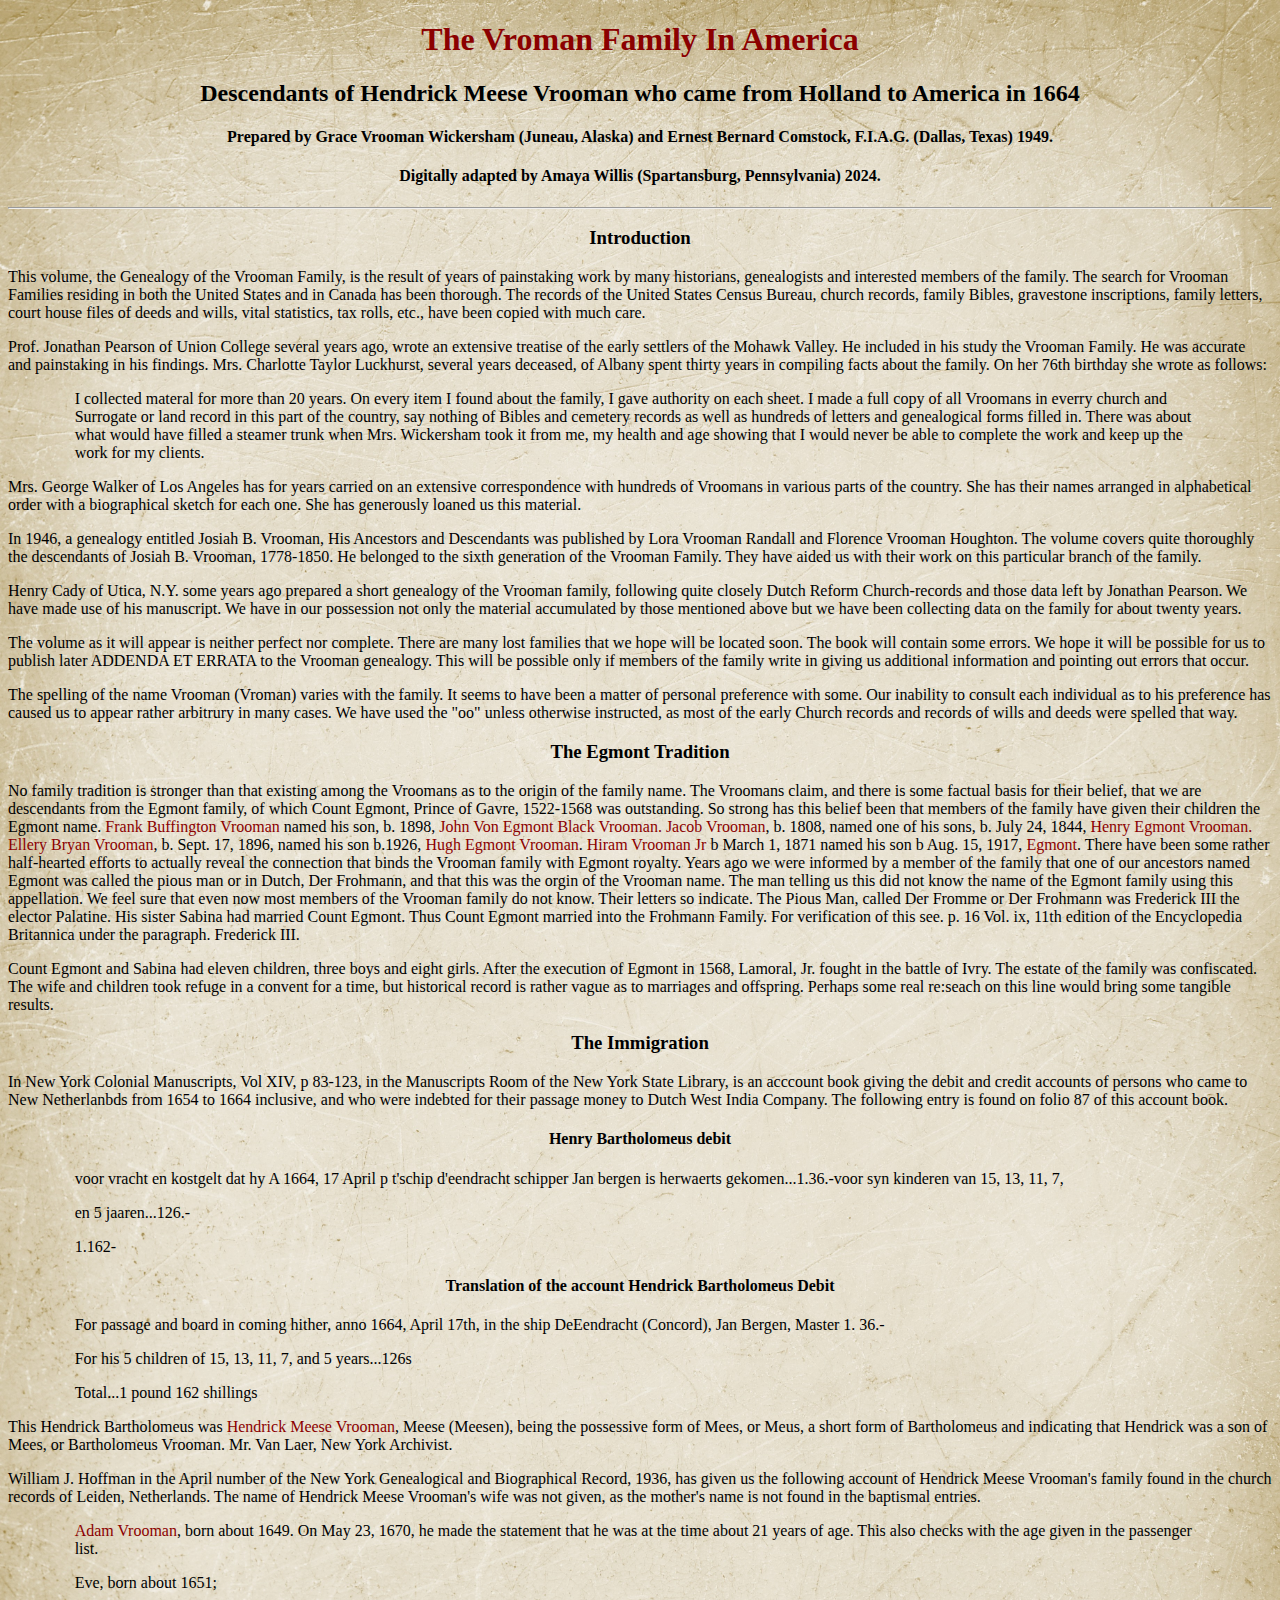
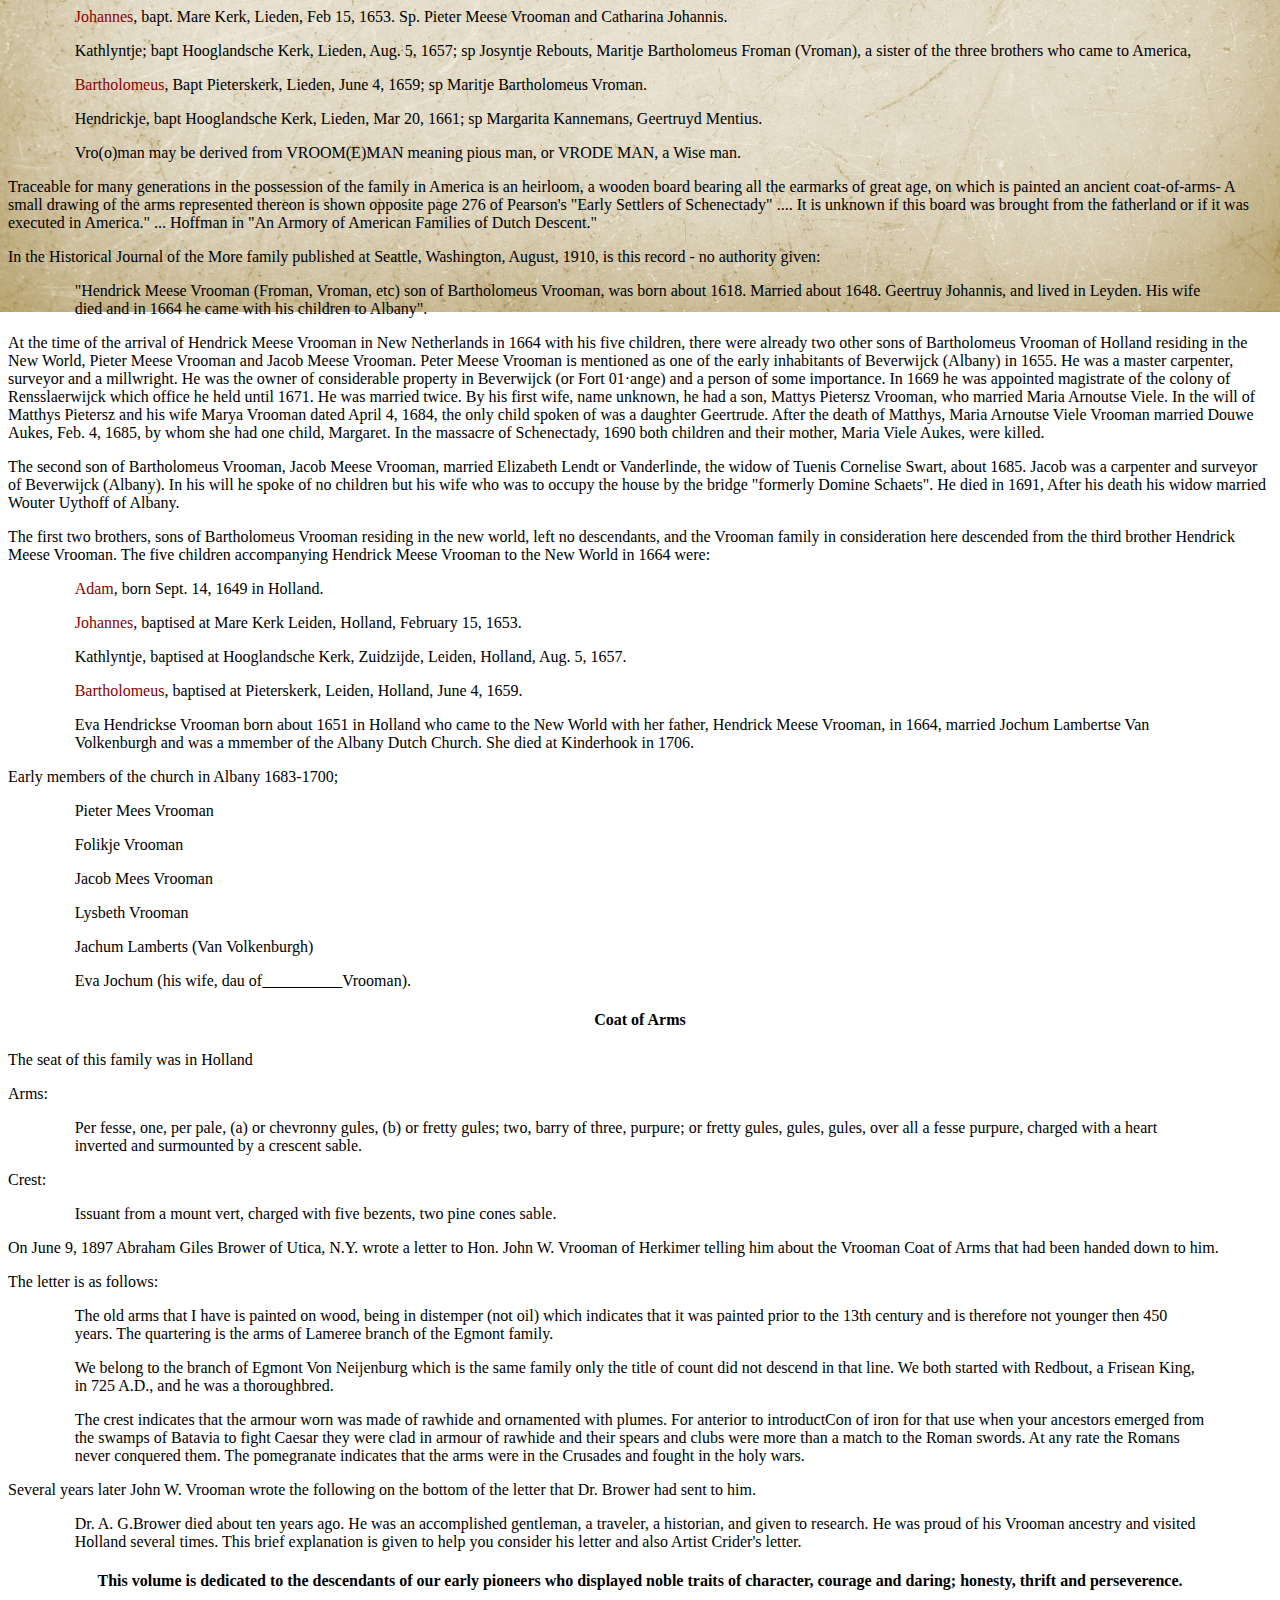
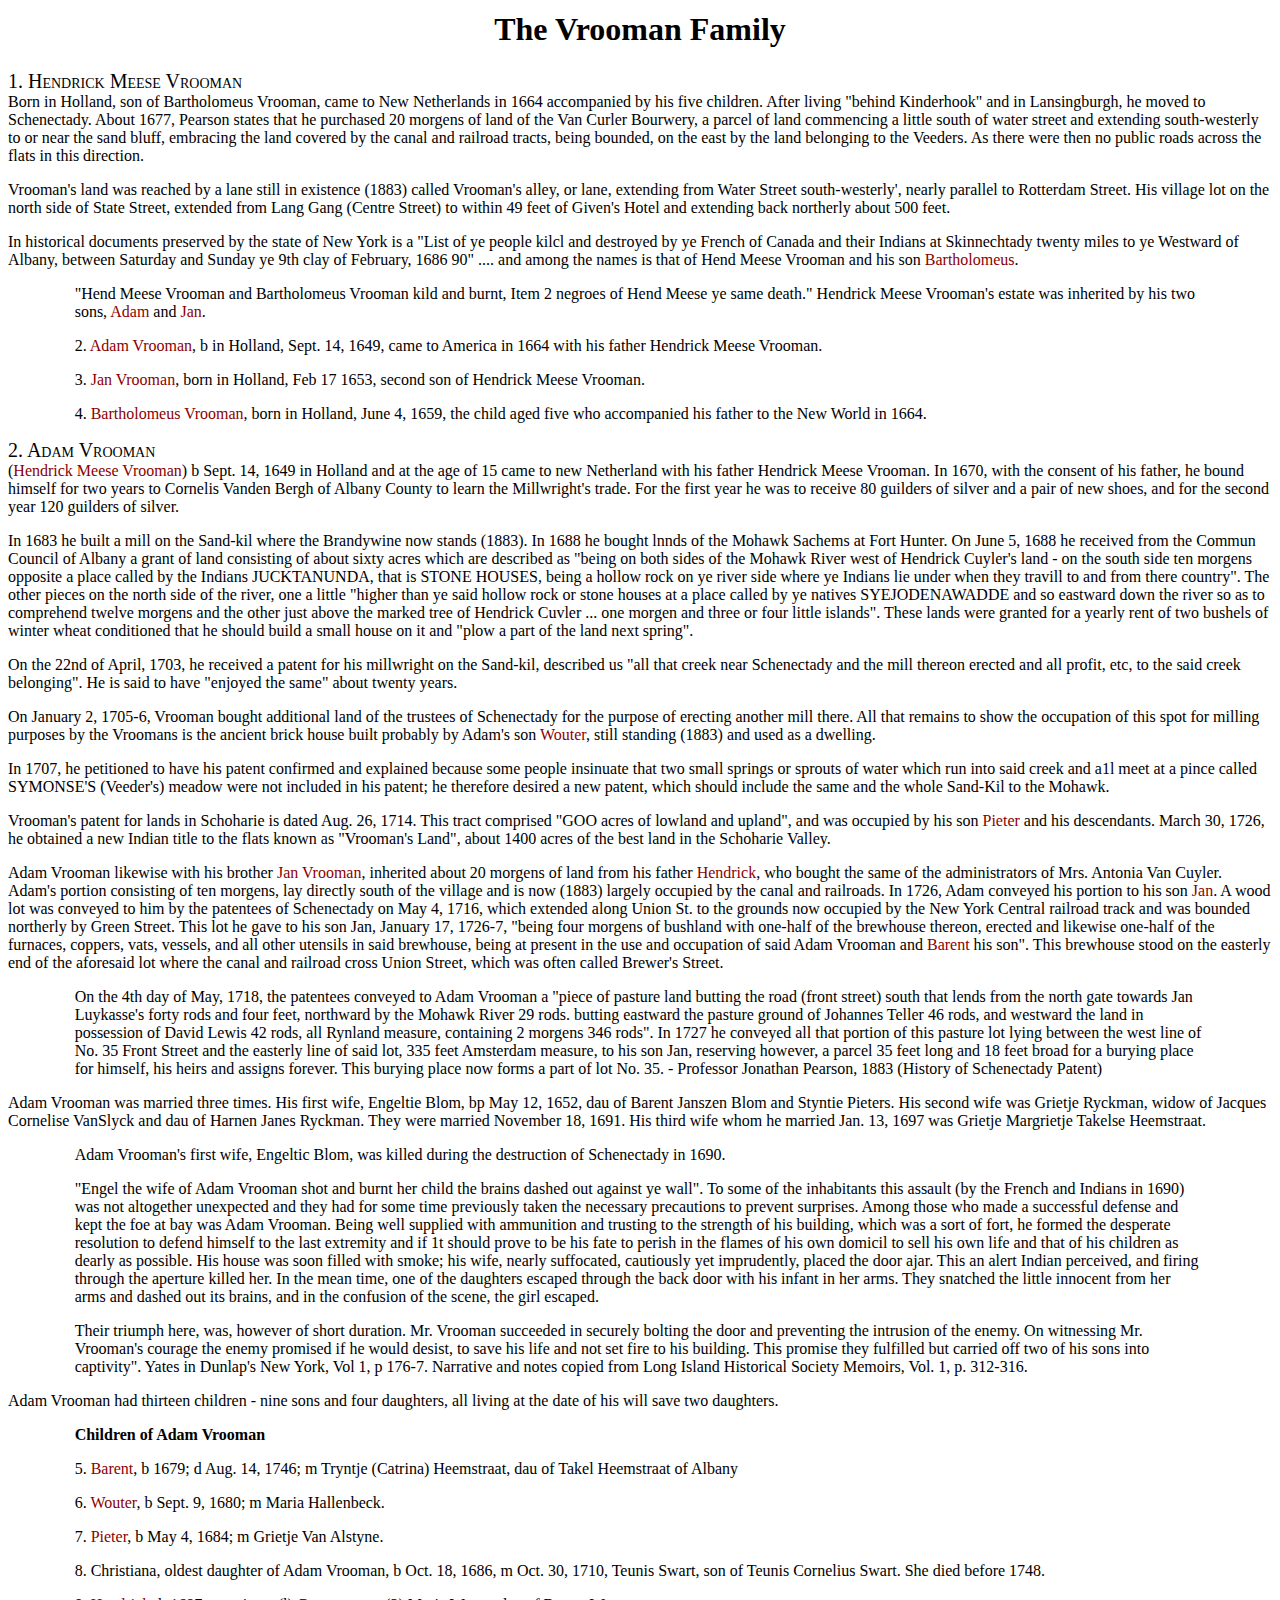
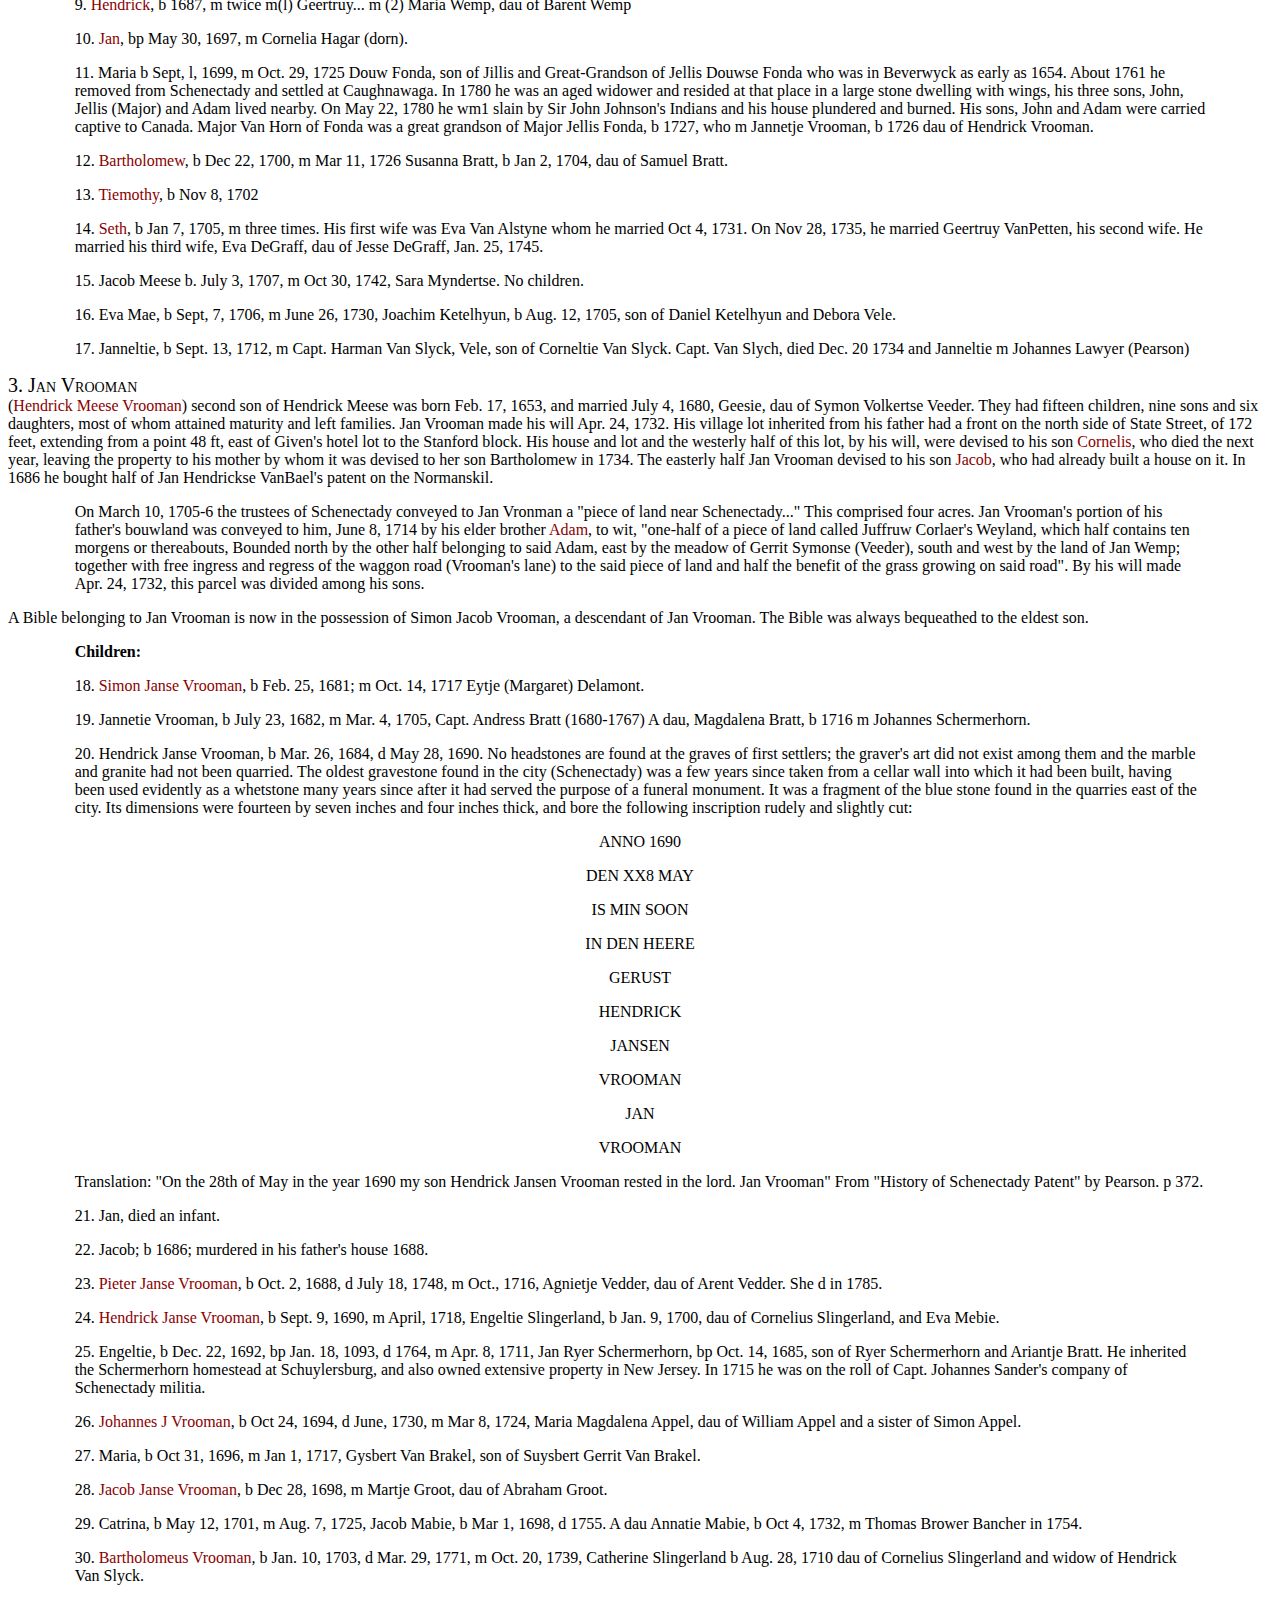
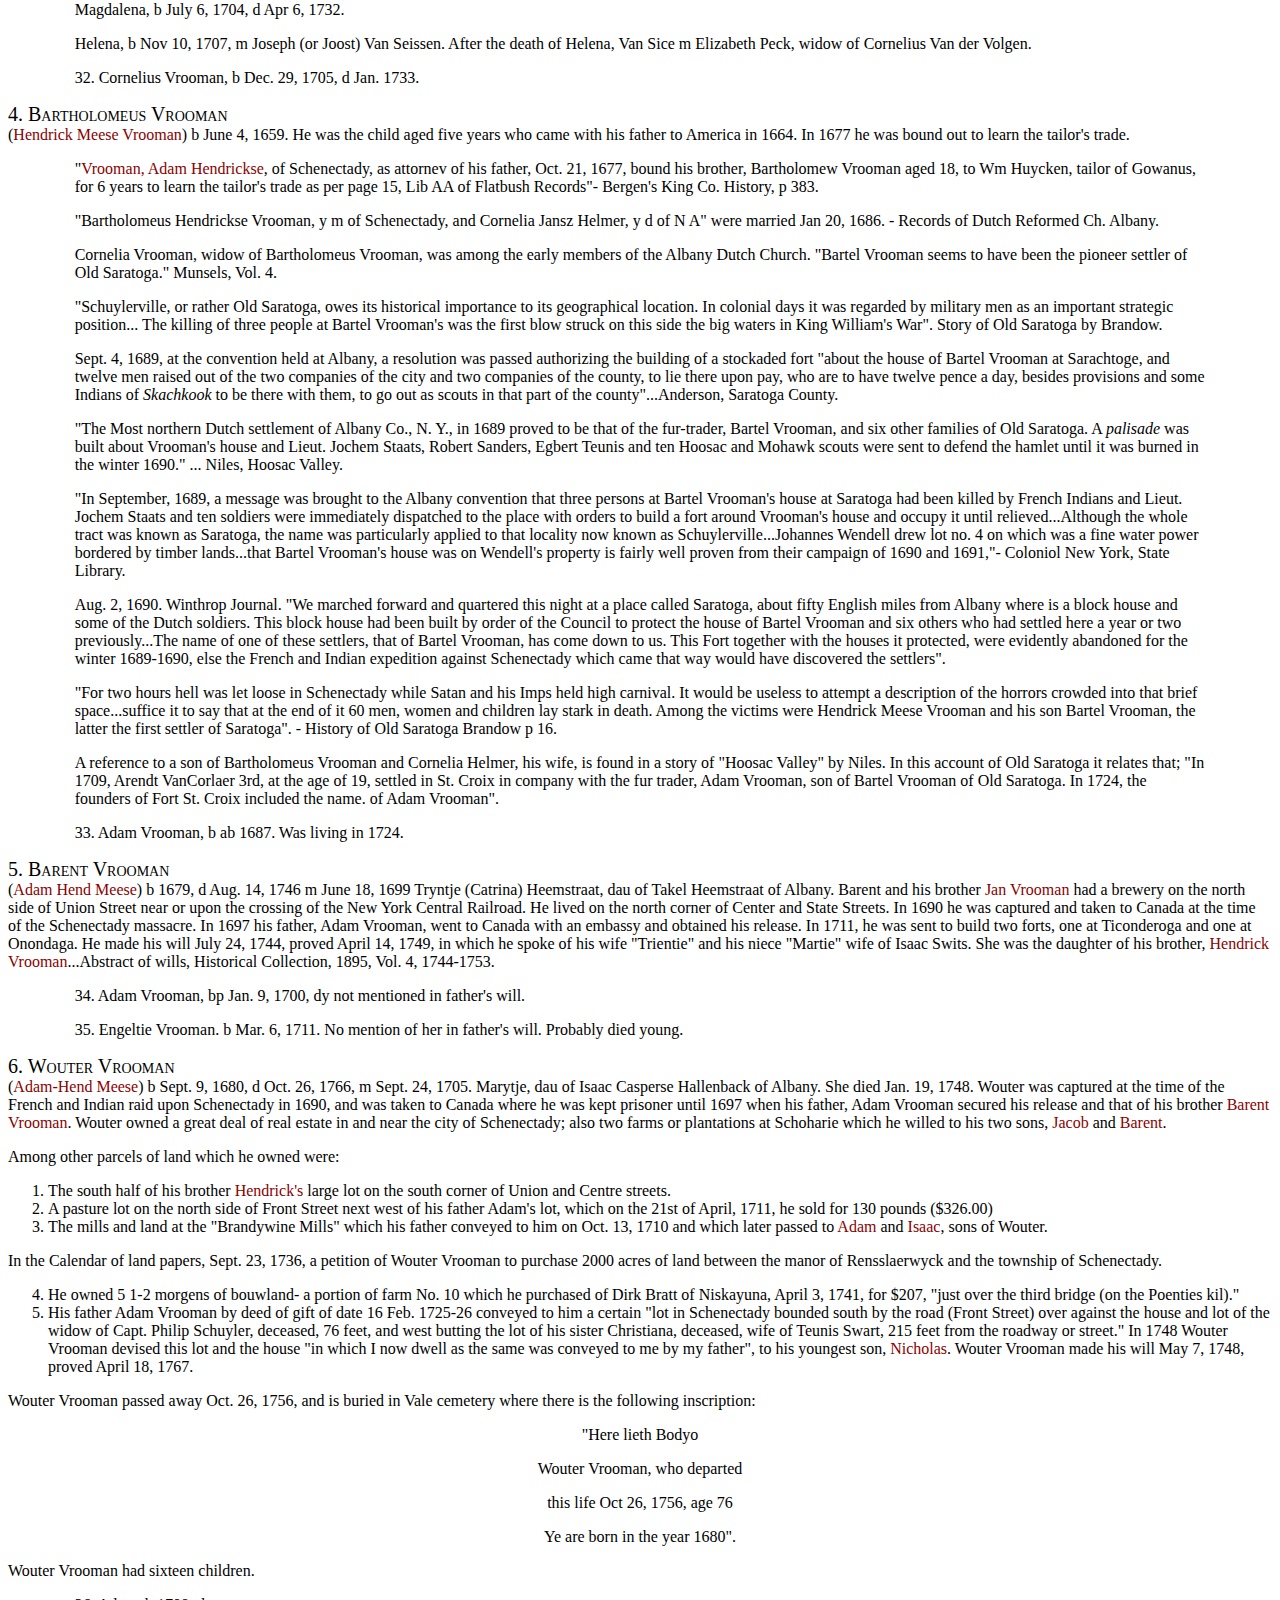
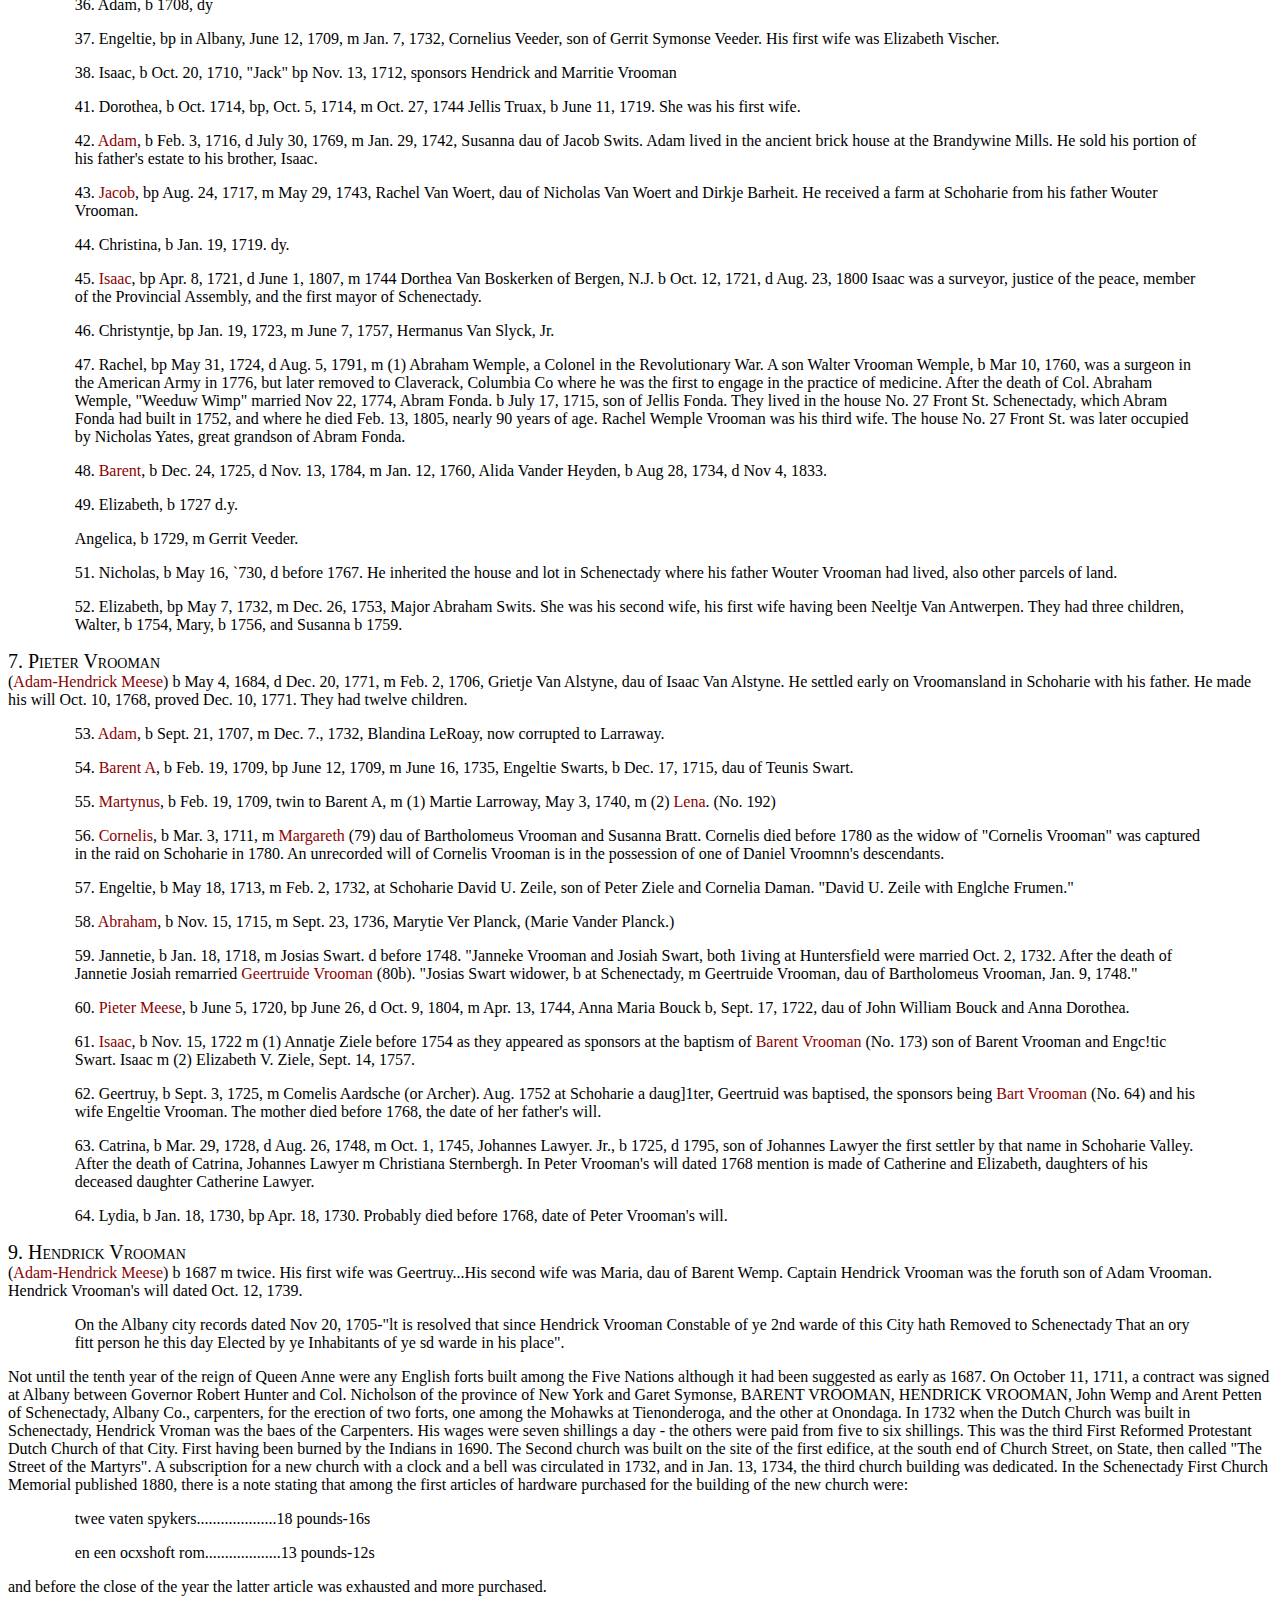
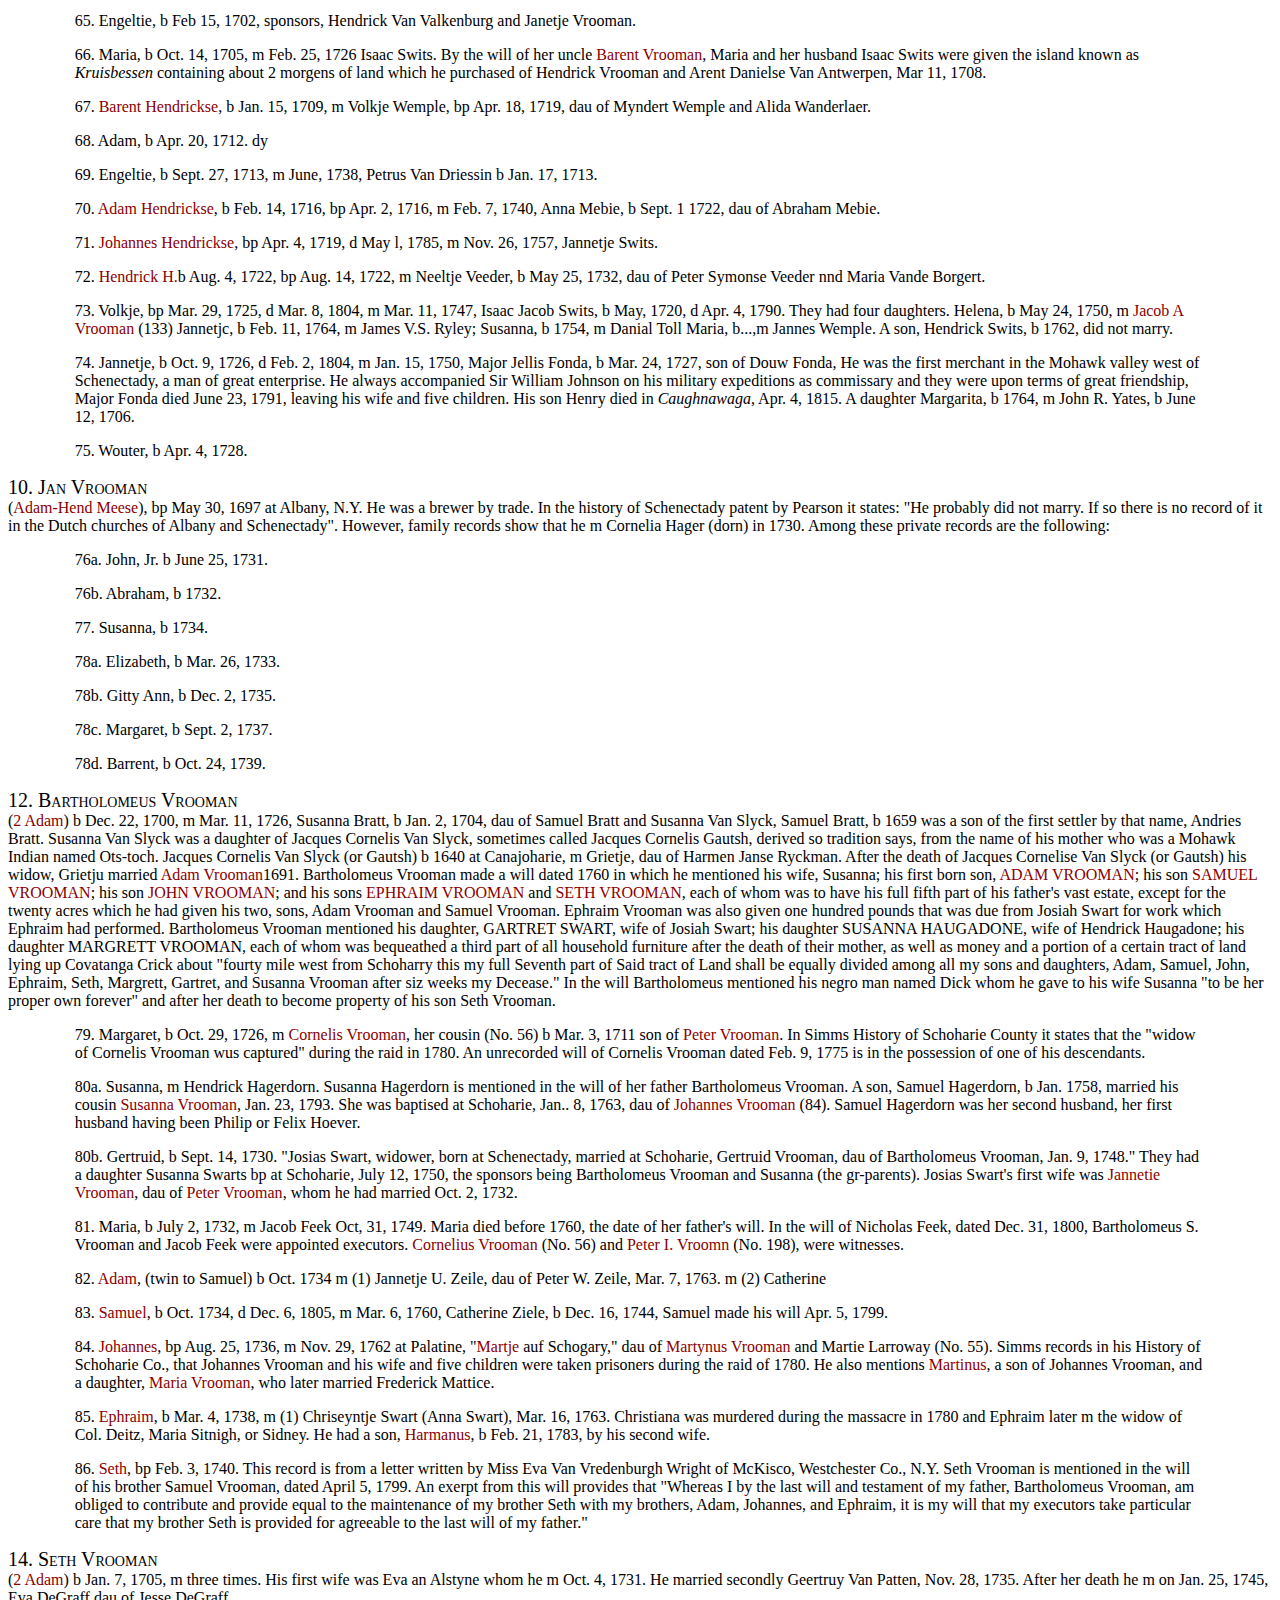
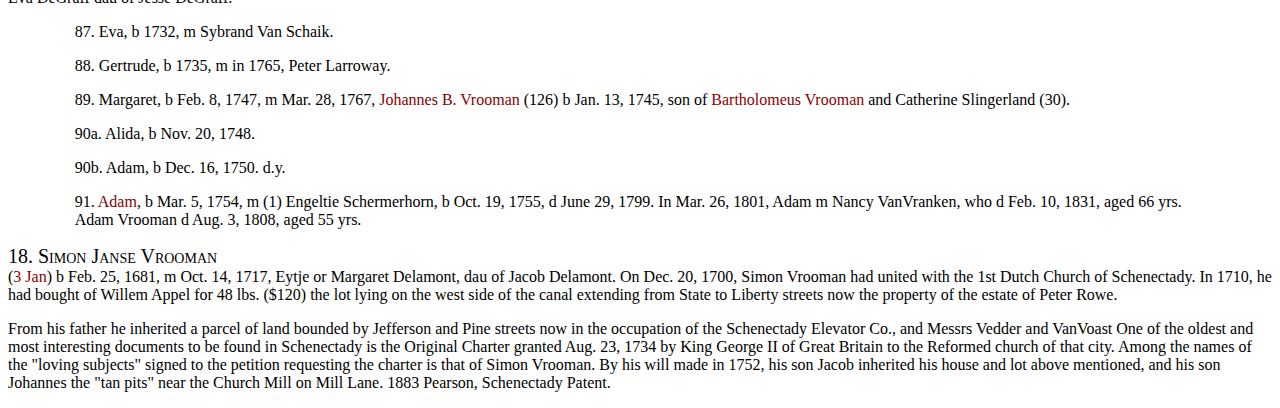
==== commit a18e3829: "update 1/25/25" ====
--- a/docs/index.html
+++ b/docs/index.html
@@ -283,9 +283,33 @@
 </div>
 <p><div id="12" style="font-variant: small-caps; font-size: 20px;">12. Bartholomeus Vrooman</div>(<a href="#2">2 Adam</a>) b Dec. 22, 1700, m Mar. 11, 1726, Susanna Bratt, b Jan. 2, 1704, dau of Samuel Bratt and Susanna Van Slyck, Samuel Bratt, b 1659 was a son of the first settler by that name, Andries Bratt. Susanna Van Slyck was a daughter of Jacques Cornelis Van Slyck, sometimes called Jacques Cornelis Gautsh, derived so tradition says, from the name of his mother who was a Mohawk Indian named Ots-toch. Jacques Cornelis Van Slyck (or Gautsh) b 1640 at Canajoharie, m Grietje, dau of Harmen Janse Ryckman. After the death of Jacques Cornelise Van Slyck (or Gautsh) his widow, Grietju married <a href="#2">Adam Vrooman</a>1691. Bartholomeus Vrooman made a will dated 1760 in which he mentioned his wife, Susanna; his first born son, <a href="#82">ADAM VROOMAN</a>; his son <a href="#83">SAMUEL VROOMAN</a>; his son <a href="#84">JOHN VROOMAN</a>; and his sons <a href="#85">EPHRAIM VROOMAN</a> and <a href="#86">SETH VROOMAN</a>, each of whom was to have his full fifth part of his father's vast estate, except for the twenty acres which he had given his two, sons, Adam Vrooman and Samuel Vrooman. Ephraim Vrooman was also given one hundred pounds that was due from Josiah Swart for work which Ephraim had performed. Bartholomeus Vrooman mentioned his daughter, GARTRET SWART, wife of Josiah Swart; his daughter SUSANNA HAUGADONE, wife of Hendrick Haugadone; his daughter MARGRETT VROOMAN, each of whom was bequeathed a third part of all household furniture after the death of their mother, as well as money and a portion of a certain tract of land lying up Covatanga Crick about "fourty mile west from Schoharry this my full Seventh part of Said tract of Land shall be equally divided among all my sons and daughters, Adam, Samuel, John, Ephraim, Seth, Margrett, Gartret, and Susanna Vrooman after siz weeks my Decease." In the will Bartholomeus mentioned his negro man named Dick whom he gave to his wife Susanna "to be her proper own forever" and after her death to become property of his son Seth Vrooman.</p>
 <div class="indented">
-    <p><div id="79">Margaret, b Oct. 29, 1726, m <a href="#56">Cornelis Vrooman</a>, her cousin (No. 56) b Mar. 3, 1711 son of <a href="#7">Peter Vrooman</a>.</div></p>
-</div>
-
+    <p><div id="79">79. Margaret, b Oct. 29, 1726, m <a href="#56">Cornelis Vrooman</a>, her cousin (No. 56) b Mar. 3, 1711 son of <a href="#7">Peter Vrooman</a>.  In Simms History of Schoharie County it states that the "widow of Cornelis Vrooman wus captured" during the raid in 1780. An unrecorded will of Cornelis Vrooman dated Feb. 9, 1775 is in the possession of one of his descendants.</div></p>
+    <p><div id="80a">80a. Susanna, m Hendrick Hagerdorn. Susanna Hagerdorn is mentioned in the will of her father Bartholomeus Vrooman. A son, Samuel Hagerdorn, b Jan. 1758, married his cousin <a href="#238">Susanna Vrooman</a>, Jan. 23, 1793. She was baptised at Schoharie, Jan.. 8, 1763, dau of <a href="#84">Johannes Vrooman</a> (84). Samuel Hagerdorn was her second husband, her first husband having been Philip or Felix Hoever.</div></p>
+    <p><div id="80b">80b. Gertruid, b Sept. 14, 1730. "Josias Swart, widower, born at Schenectady, married at Schoharie, Gertruid Vrooman, dau of Bartholomeus Vrooman, Jan. 9, 1748." They had a daughter Susanna Swarts bp at Schoharie, July 12, 1750, the sponsors being Bartholomeus Vrooman and Susanna (the gr-parents). Josias Swart's first wife was <a href="#59">Jannetie Vrooman</a>, dau of <a href="#7">Peter Vrooman</a>, whom he had married Oct. 2, 1732.</div></p>
+    <p><div id="81">81. Maria, b July 2, 1732, m Jacob Feek Oct, 31, 1749. Maria died before 1760, the date of her father's will. In the will of Nicholas Feek, dated Dec. 31, 1800, Bartholomeus S. Vrooman and Jacob Feek were appointed executors. <a href="#56">Cornelius Vrooman</a> (No. 56) and <a href="#198">Peter I. Vroomn</a> (No. 198), were witnesses.</div></p>
+    <p>82. <a href="#82">Adam</a>, (twin to Samuel) b Oct. 1734 m (1) Jannetje U. Zeile, dau of Peter W. Zeile, Mar. 7, 1763. m (2) Catherine</p>
+    <p>83. <a href="#83">Samuel</a>, b Oct. 1734, d Dec. 6, 1805, m Mar. 6, 1760, Catherine Ziele, b Dec. 16, 1744, Samuel made his will Apr. 5, 1799.</p>
+    <p>84. <a href="#84">Johannes</a>, bp Aug. 25, 1736, m Nov. 29, 1762 at Palatine, "<a href="#178">Martje</a> auf Schogary," dau of <a href="#55">Martynus Vrooman</a> and Martie Larroway (No. 55). Simms records in his History of Schoharie Co., that Johannes Vrooman and his wife and five children were taken prisoners during the raid of 1780. He also mentions <a href="#239">Martinus</a>, a son of Johannes Vrooman, and a daughter, <a href="#240">Maria Vrooman</a>, who later married Frederick Mattice.</p>
+    <p>85. <a href="#85">Ephraim</a>, b Mar. 4, 1738, m (1) Chriseyntje Swart (Anna Swart), Mar. 16, 1763. Christiana was murdered during the massacre in 1780 and Ephraim later m the widow of Col. Deitz, Maria Sitnigh, or Sidney. He had a son, <a href="#254">Harmanus</a>, b Feb. 21, 1783, by his second wife.</p>
+    <p>86. <a href="#86">Seth</a>, bp Feb. 3, 1740. This record is from a letter written by Miss Eva Van Vredenburgh Wright of McKisco, Westchester Co., N.Y. Seth Vrooman is mentioned in the will of his brother Samuel Vrooman, dated April 5, 1799. An exerpt from this will provides that "Whereas I by the last will and testament of my father, Bartholomeus Vrooman, am obliged to contribute and provide equal to the maintenance of my brother Seth with my brothers, Adam, Johannes, and Ephraim, it is my will that my executors take particular care that my brother Seth is provided for agreeable to the last will of my father."</p>
+</div>
+<p><div id="14" style="font-variant: small-caps; font-size: 20px;">14. Seth Vrooman</div> (<a href="#2">2 Adam</a>) b Jan. 7, 1705, m three times. His first wife was Eva an Alstyne whom he m Oct. 4, 1731. He married secondly Geertruy Van Patten, Nov. 28, 1735. After her death he m on Jan. 25, 1745, Eva DeGraff dau of Jesse DeGraff.</p>
+<div class="indented">
+    <p><div id="87">87. Eva, b 1732, m Sybrand Van Schaik.</div></p>
+    <p><div id="88">88. Gertrude, b 1735, m in 1765, Peter Larroway.</div></p>
+    <p><div id="89">89. Margaret, b Feb. 8, 1747, m Mar. 28, 1767, <a href="#126">Johannes B. Vrooman</a> (126) b Jan. 13, 1745, son of <a href="#30">Bartholomeus Vrooman</a> and Catherine Slingerland (30).</div></p>
+    <p><div id="90a">90a. Alida, b Nov. 20, 1748.</div></p>
+    <p><div id="90b">90b. Adam, b Dec. 16, 1750. d.y.</div></p>
+    <p>91. <a href="#91">Adam</a>, b Mar. 5, 1754, m (1) Engeltie Schermerhorn, b Oct. 19, 1755, d June 29, 1799. In Mar. 26, 1801, Adam m Nancy VanVranken, who d Feb. 10, 1831, aged 66 yrs. Adam Vrooman d Aug. 3, 1808, aged 55 yrs.</p>
+</div>
+<p><div id="18" style="font-variant: small-caps; font-size: 20px;">18. Simon Janse Vrooman</div> (<a href="#3">3 Jan</a>) b Feb. 25, 1681, m Oct. 14, 1717, Eytje or Margaret Delamont, dau of Jacob Delamont. On Dec. 20, 1700, Simon Vrooman had united with the 1st Dutch Church of Schenectady. In 1710, he had bought of Willem Appel for 48 lbs. ($120) the lot lying on the west side of the canal extending from State to Liberty streets now the property of the estate of Peter Rowe.</p>
+<p>From his father he inherited a parcel of land bounded by Jefferson and Pine streets now in the occupation of the Schenectady Elevator Co., and Messrs Vedder and VanVoast One of the oldest and most interesting documents to be found in Schenectady is the Original Charter granted Aug. 23, 1734 by King George II of Great Britain to the Reformed church of that city. Among the names of the "loving subjects" signed to the petition requesting the charter is that of Simon Vrooman. By his will made in 1752, his son Jacob inherited his house and lot above mentioned, and his son Johannes the "tan pits" near the Church Mill on Mill Lane. 1883 Pearson, Schenectady Patent.</p>
+<div class="indented">
+<p></p>
+<p></p>
+<p></p>
+<p></p>
+</div>
 
 </main>
 </body>
--- a/docs/vroman.css
+++ b/docs/vroman.css
@@ -21,4 +21,10 @@
 .indented {
     padding-left: 50pt;
     padding-right: 50pt;
+}
+body {
+    background-image: url('/docs/images/OldPaper.jpg');
+    background-repeat: no-repeat;
+    background-attachment: fixed;
+    background-size: cover;
 }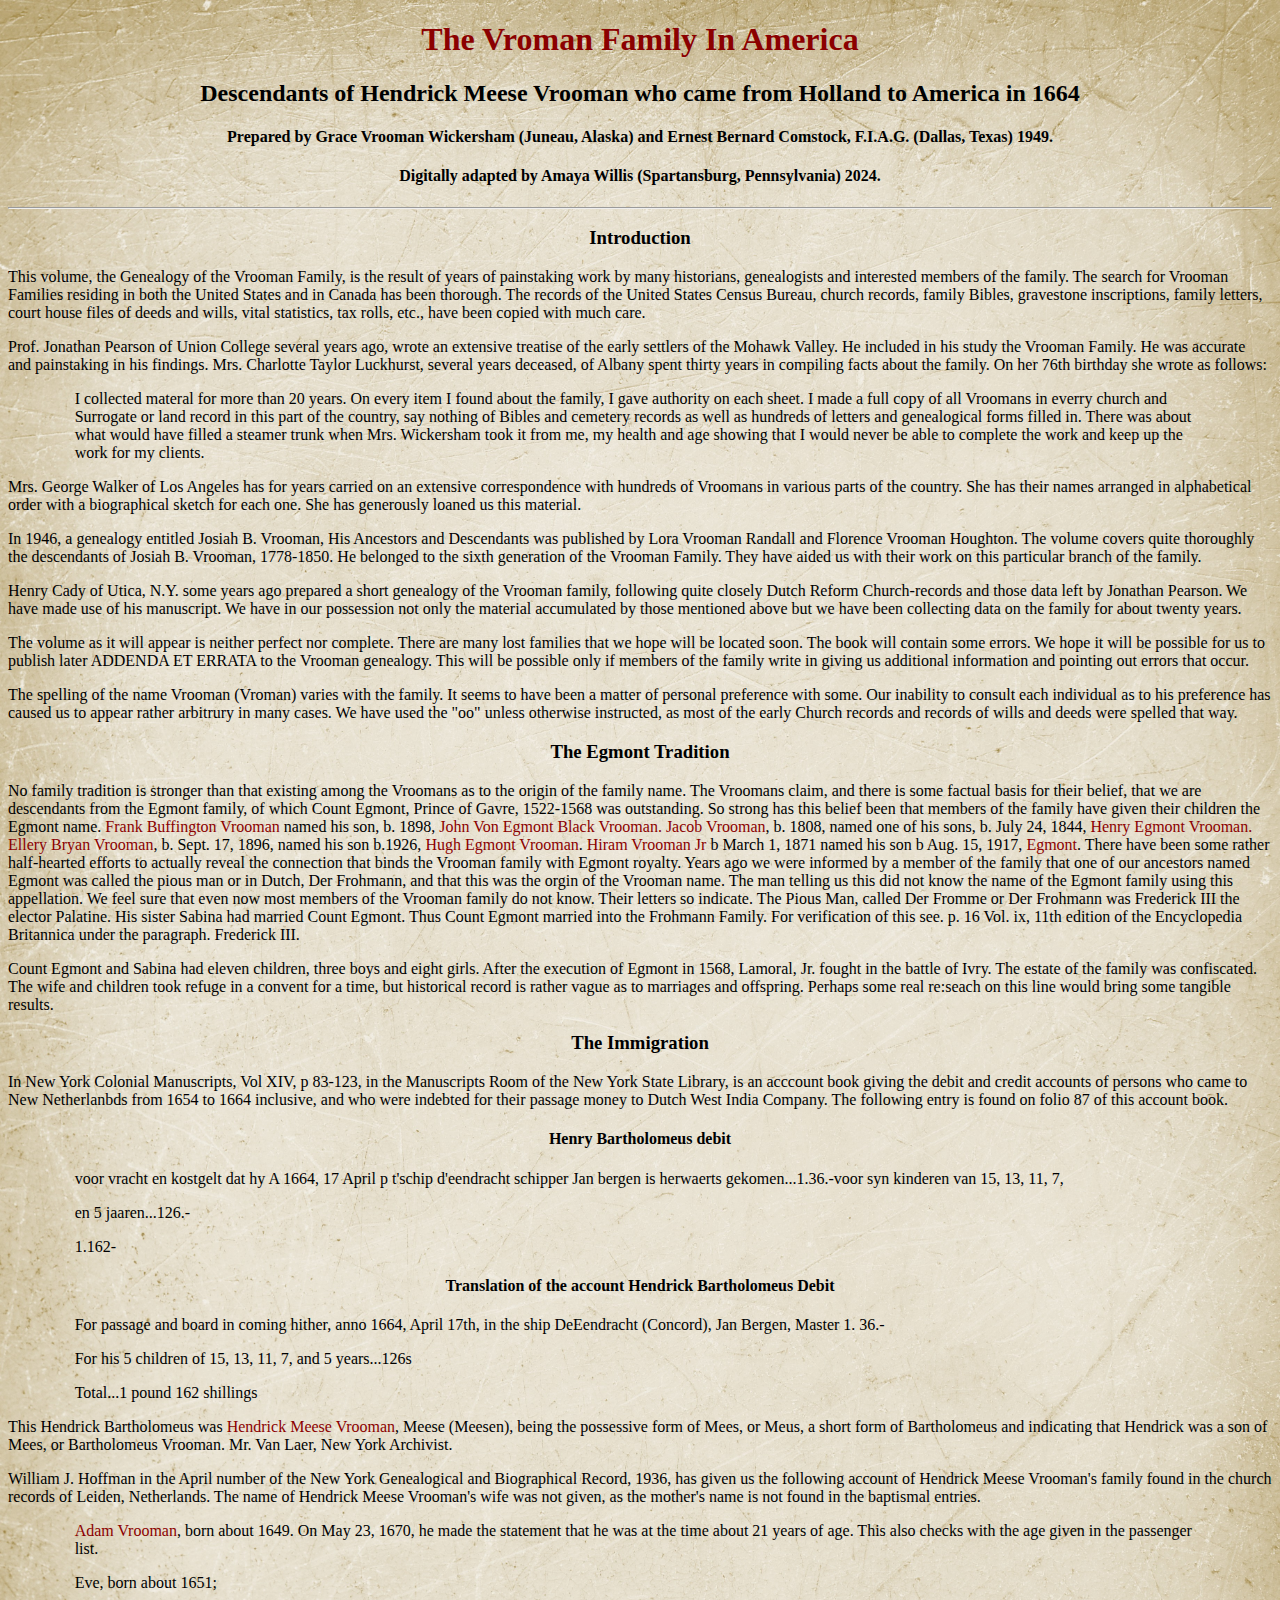
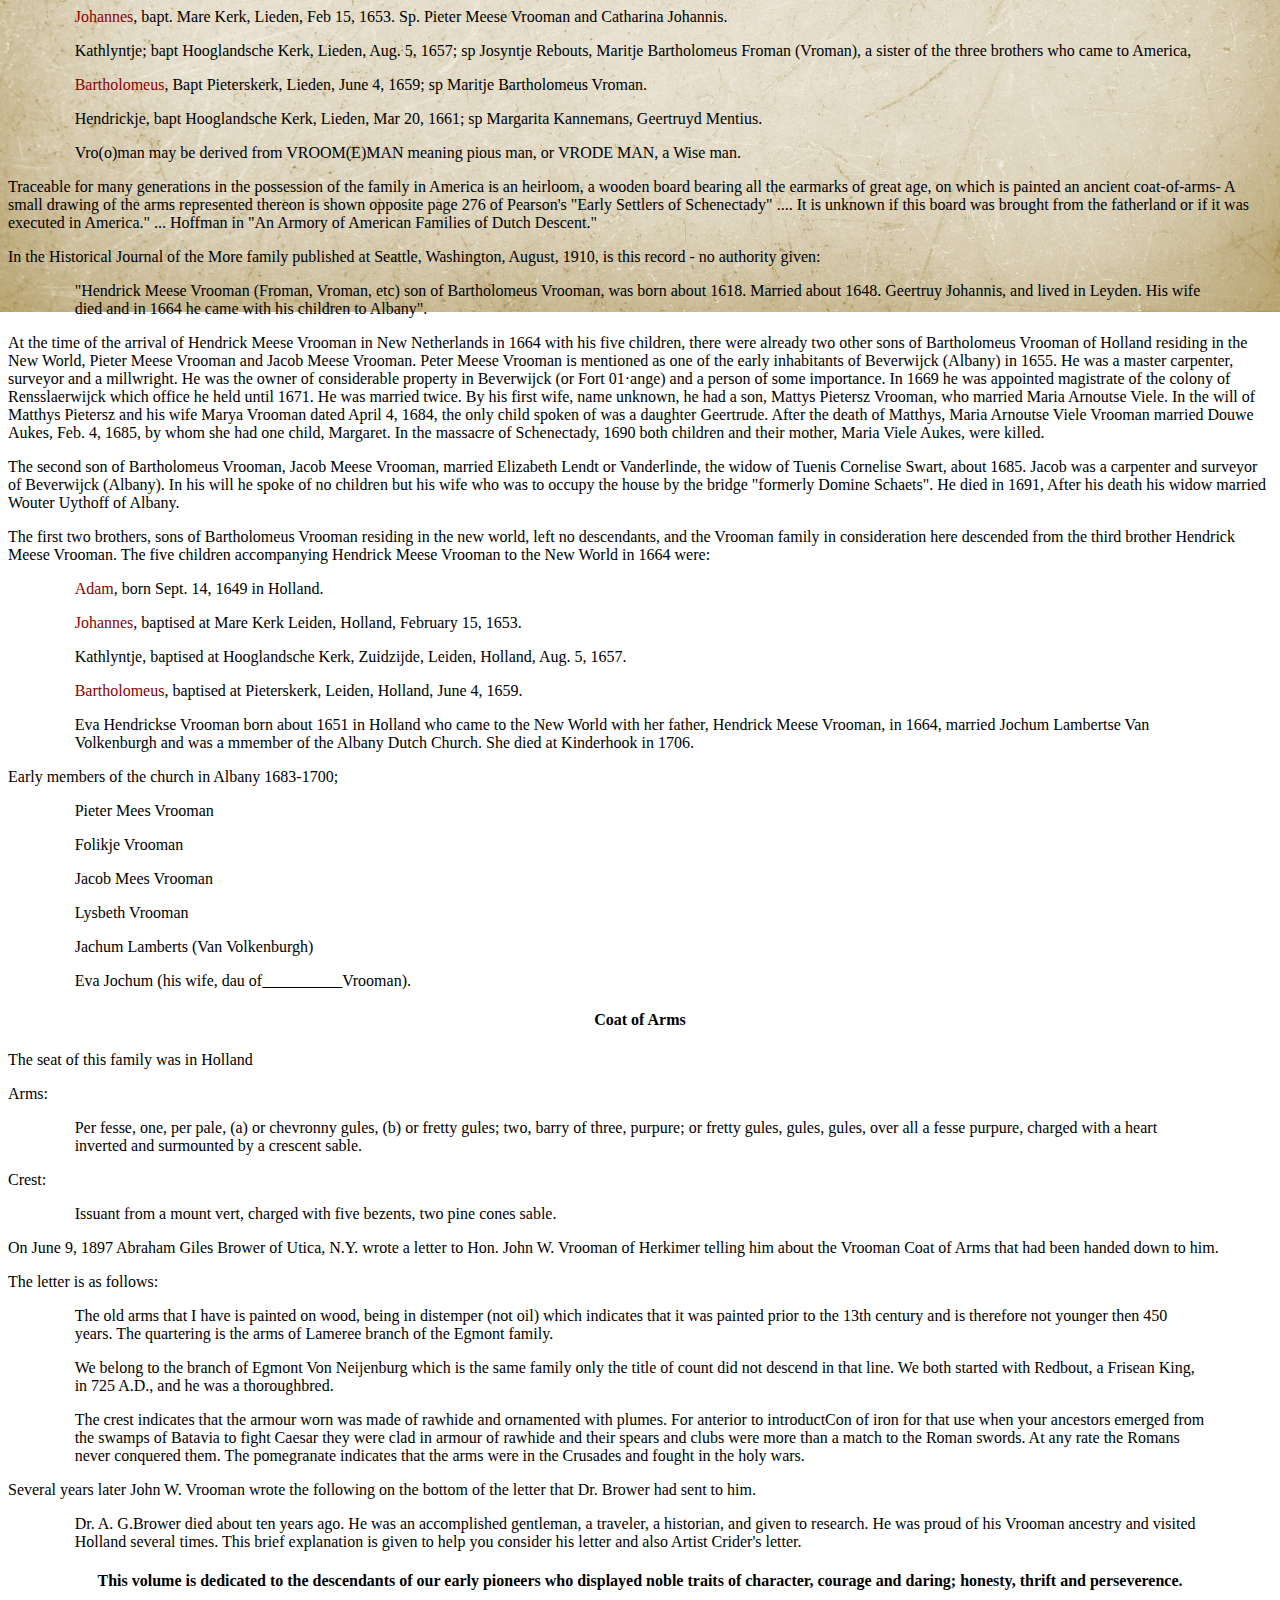
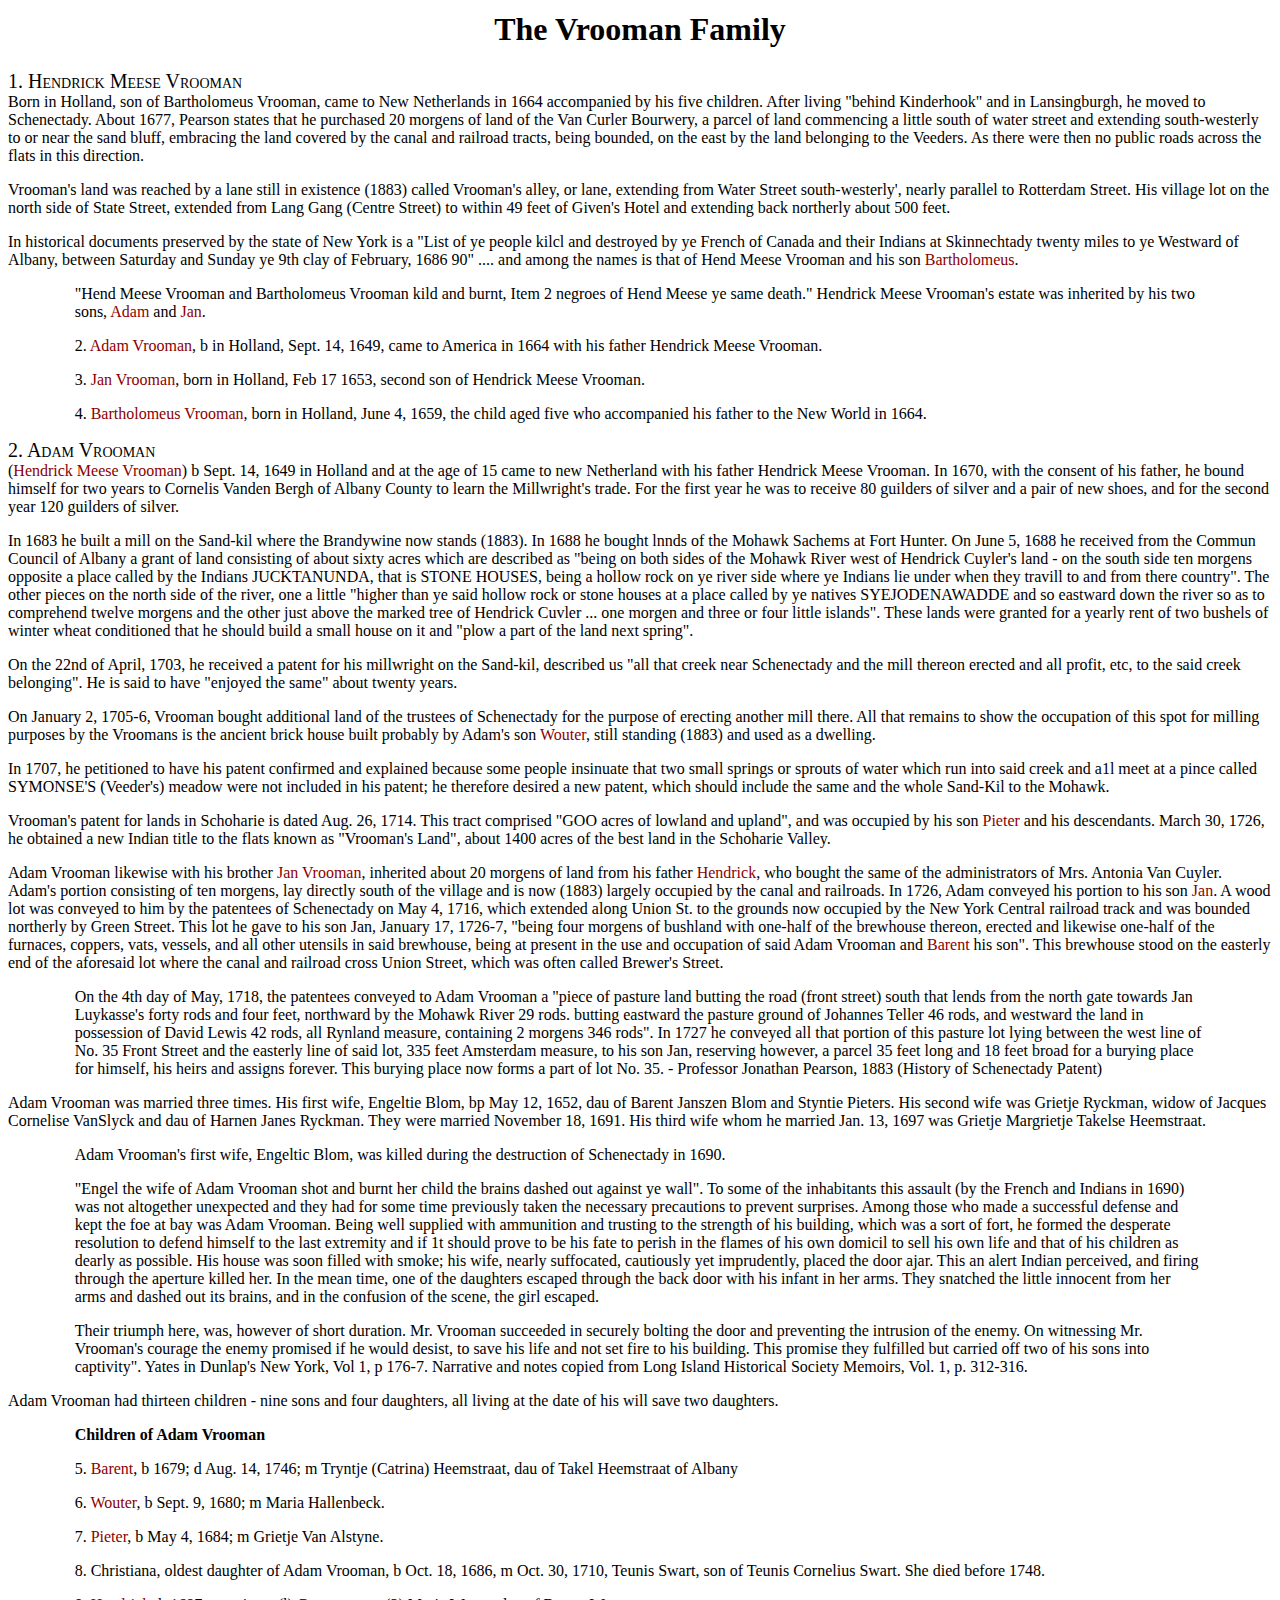
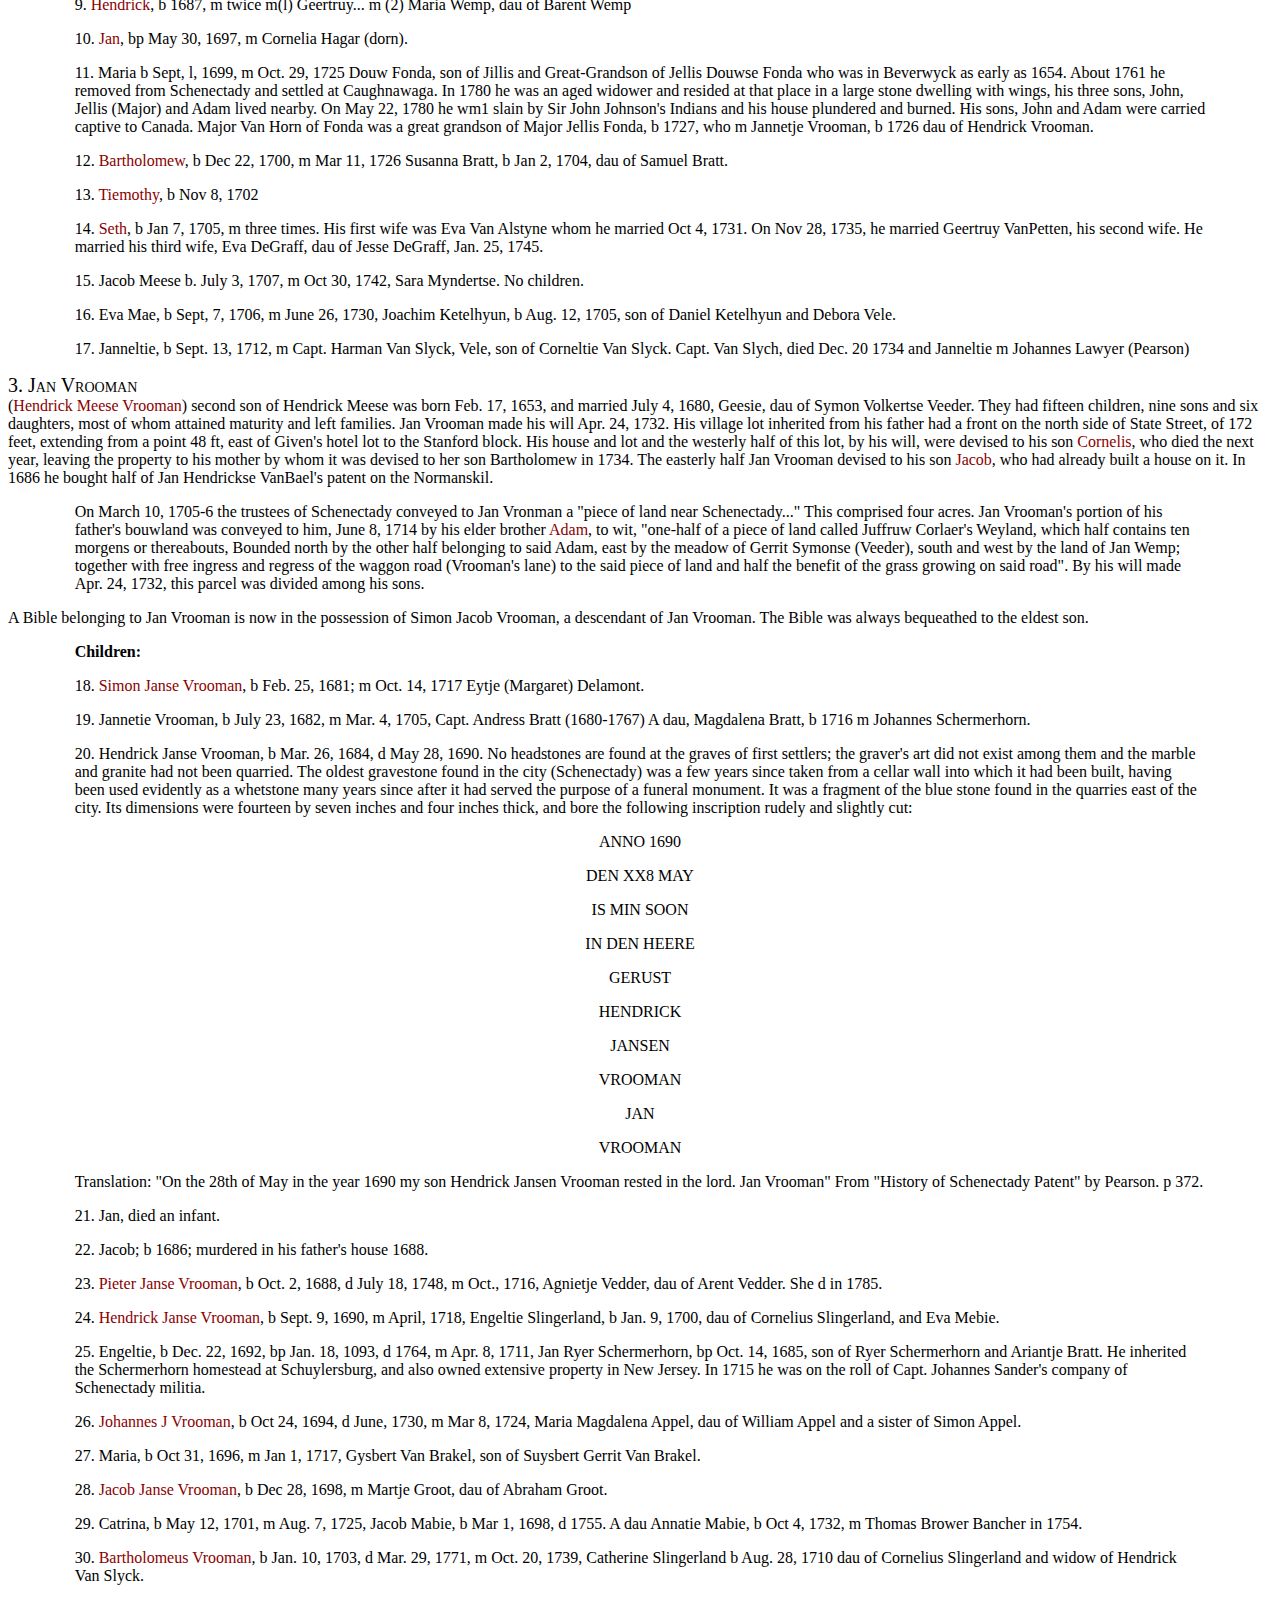
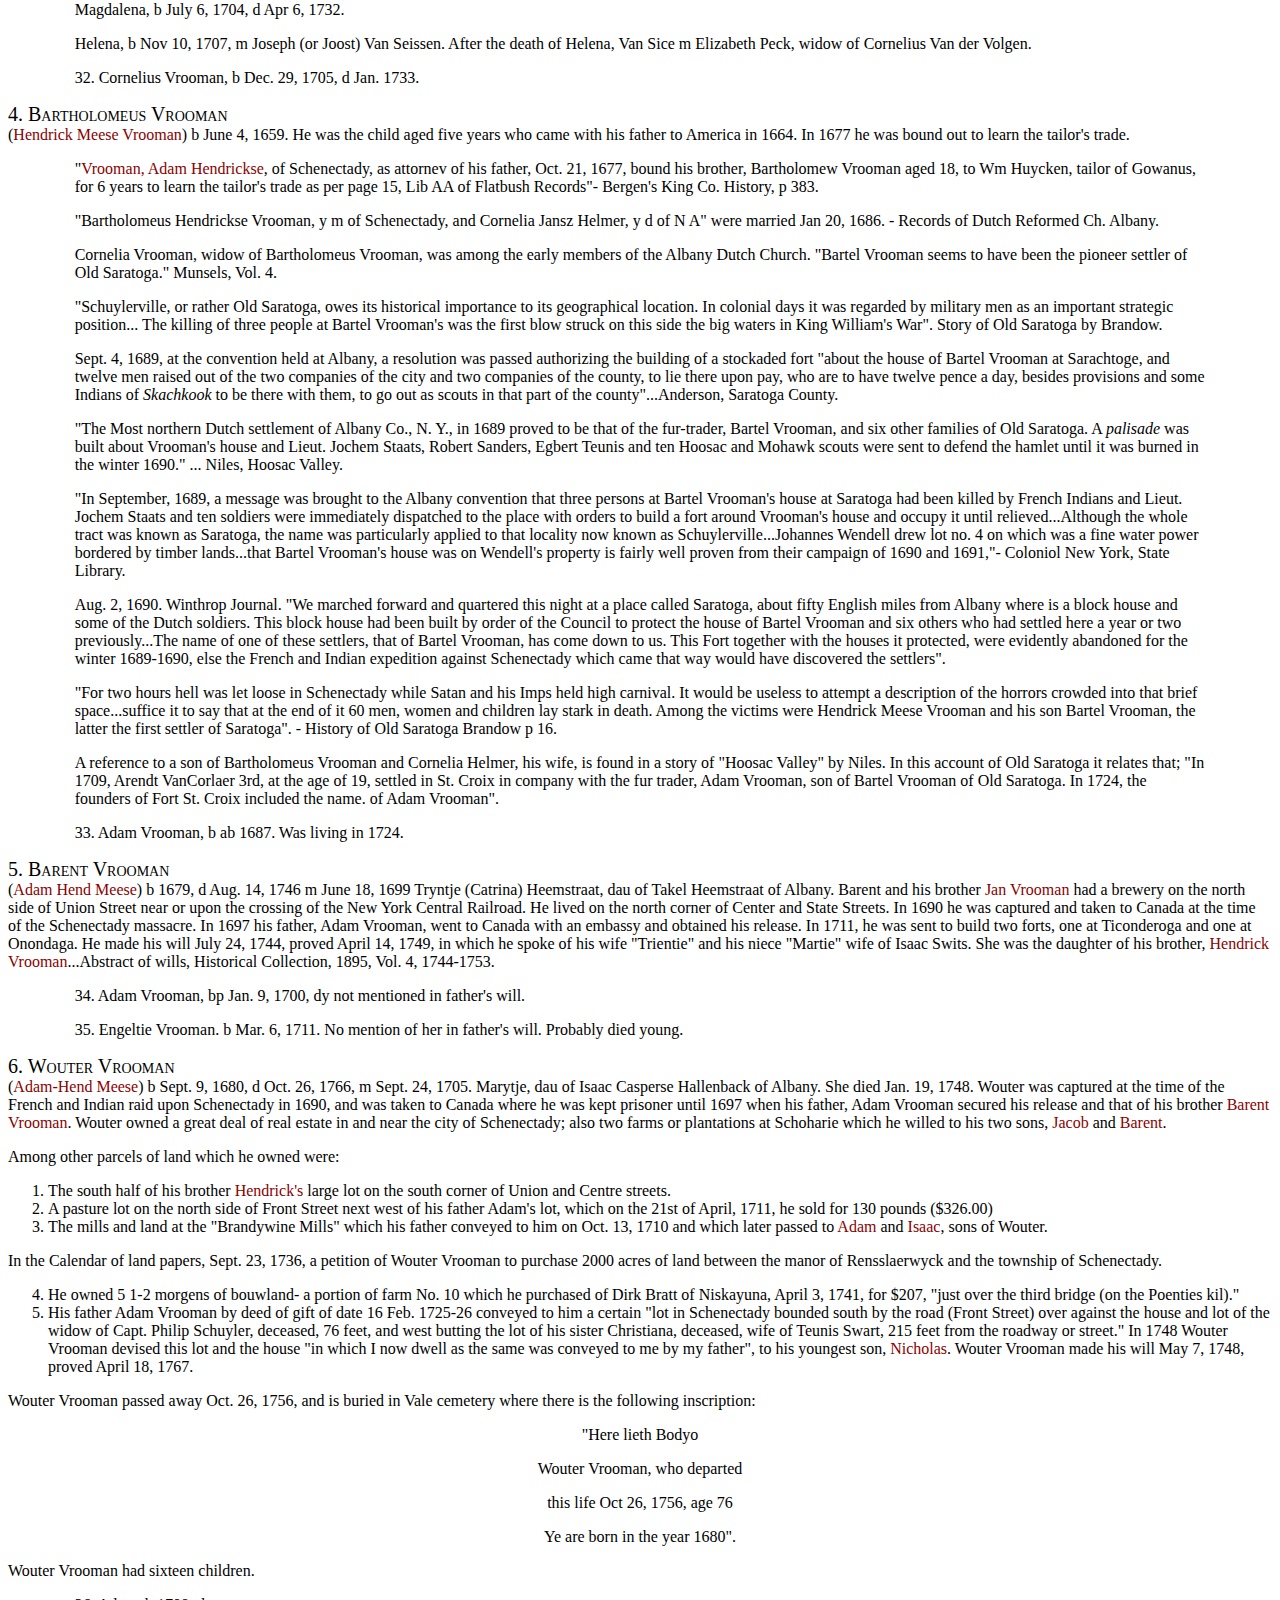
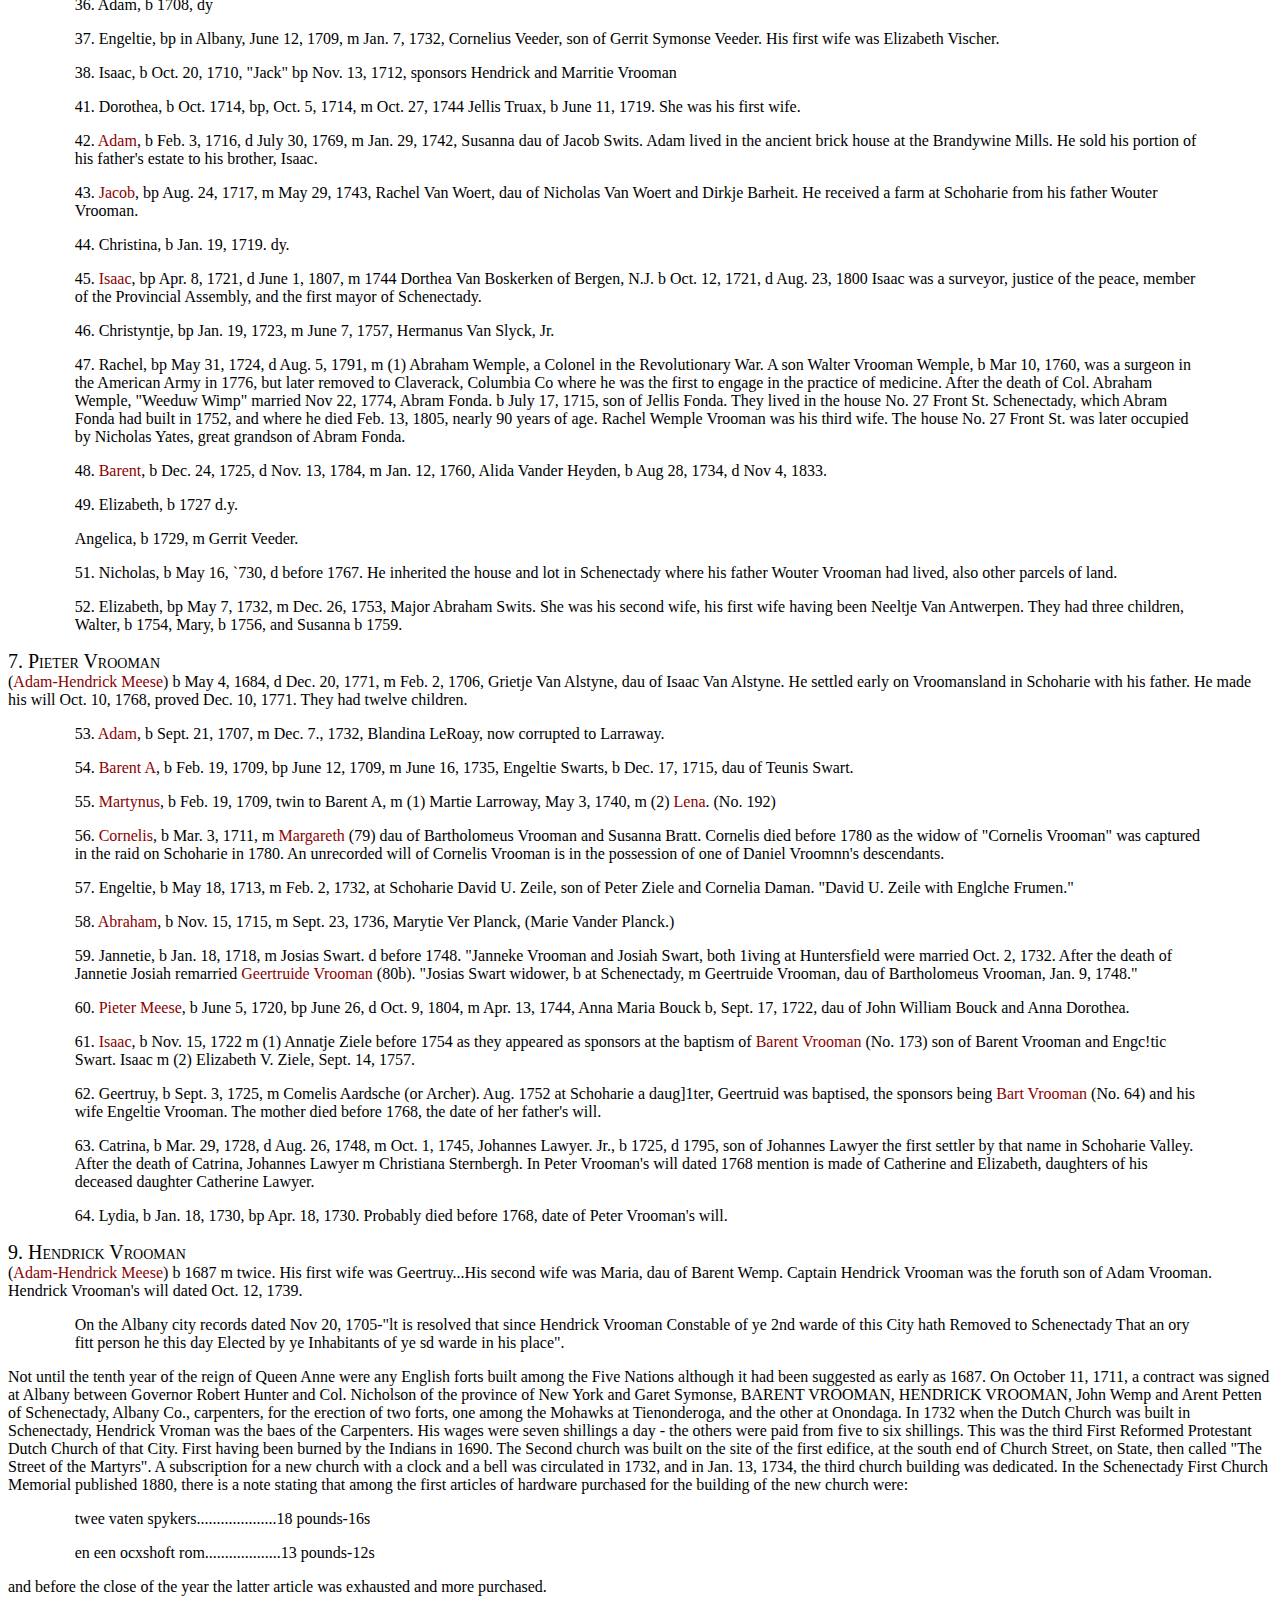
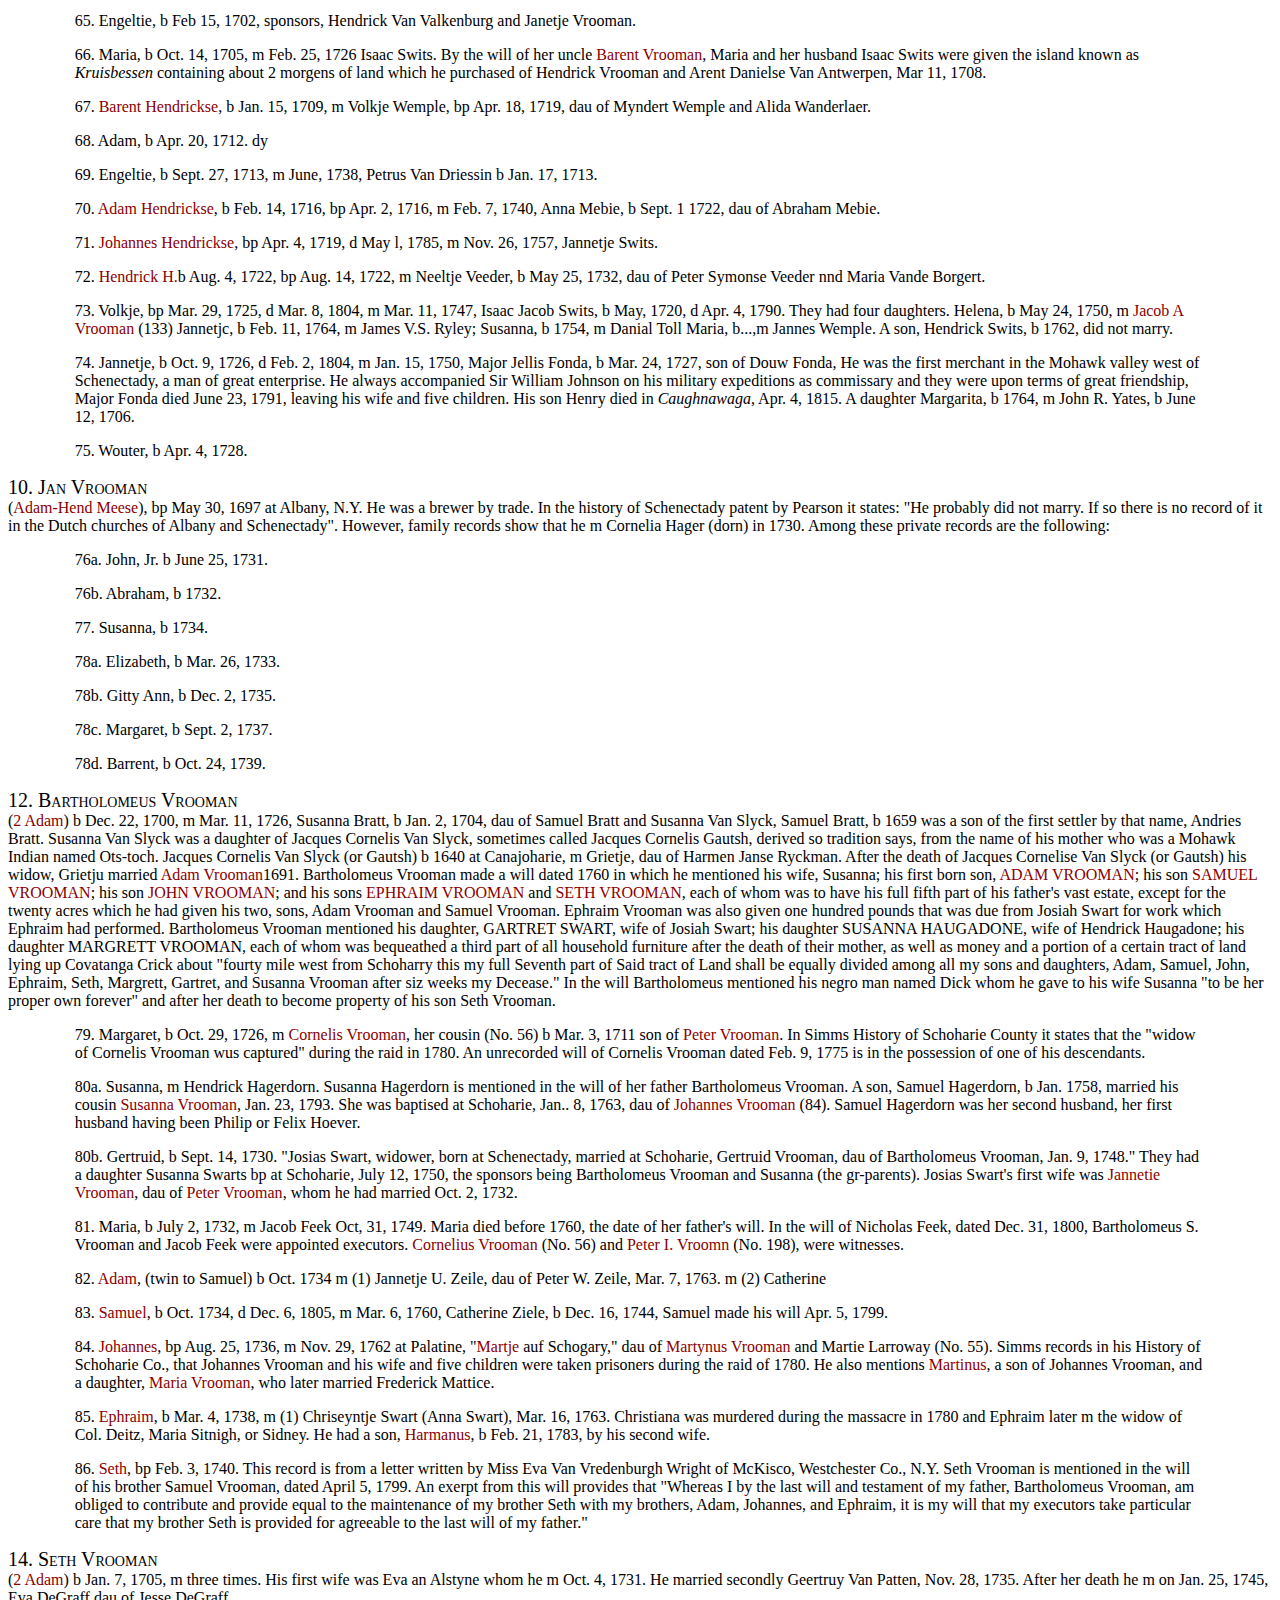
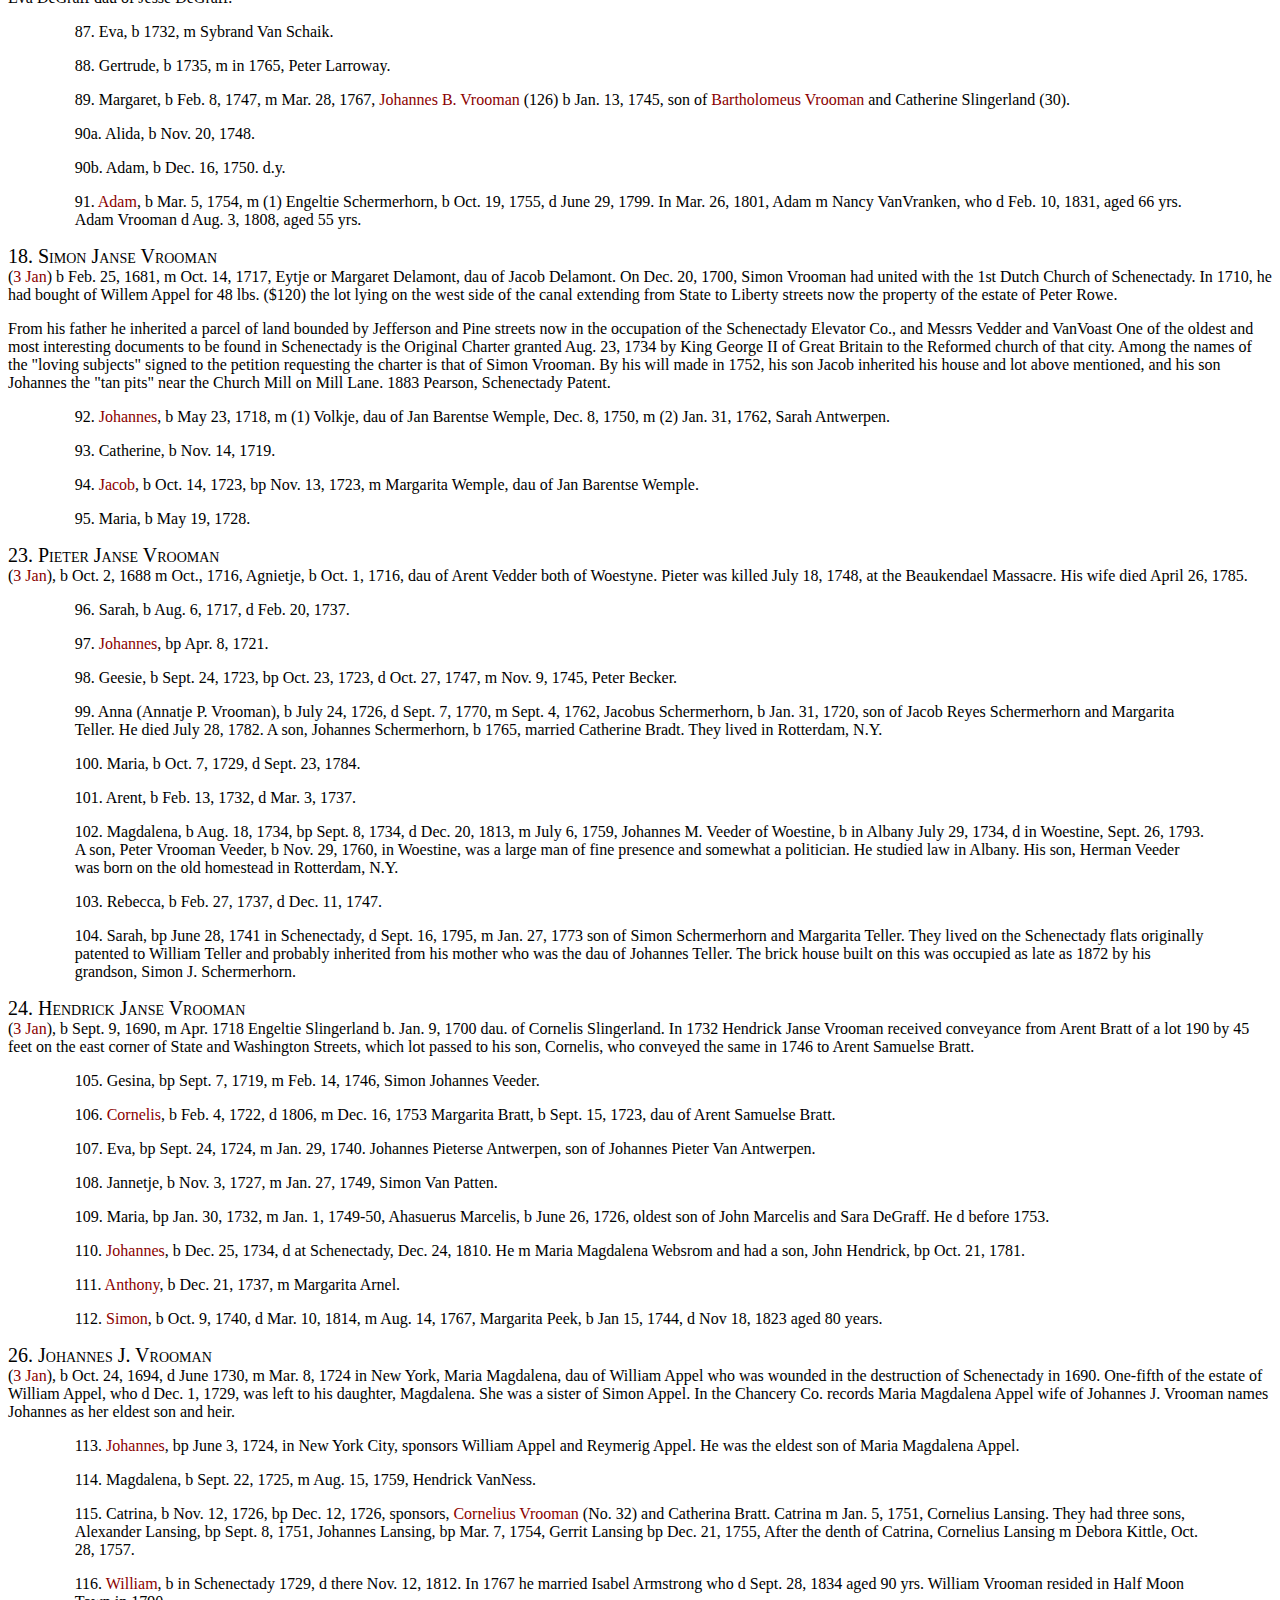
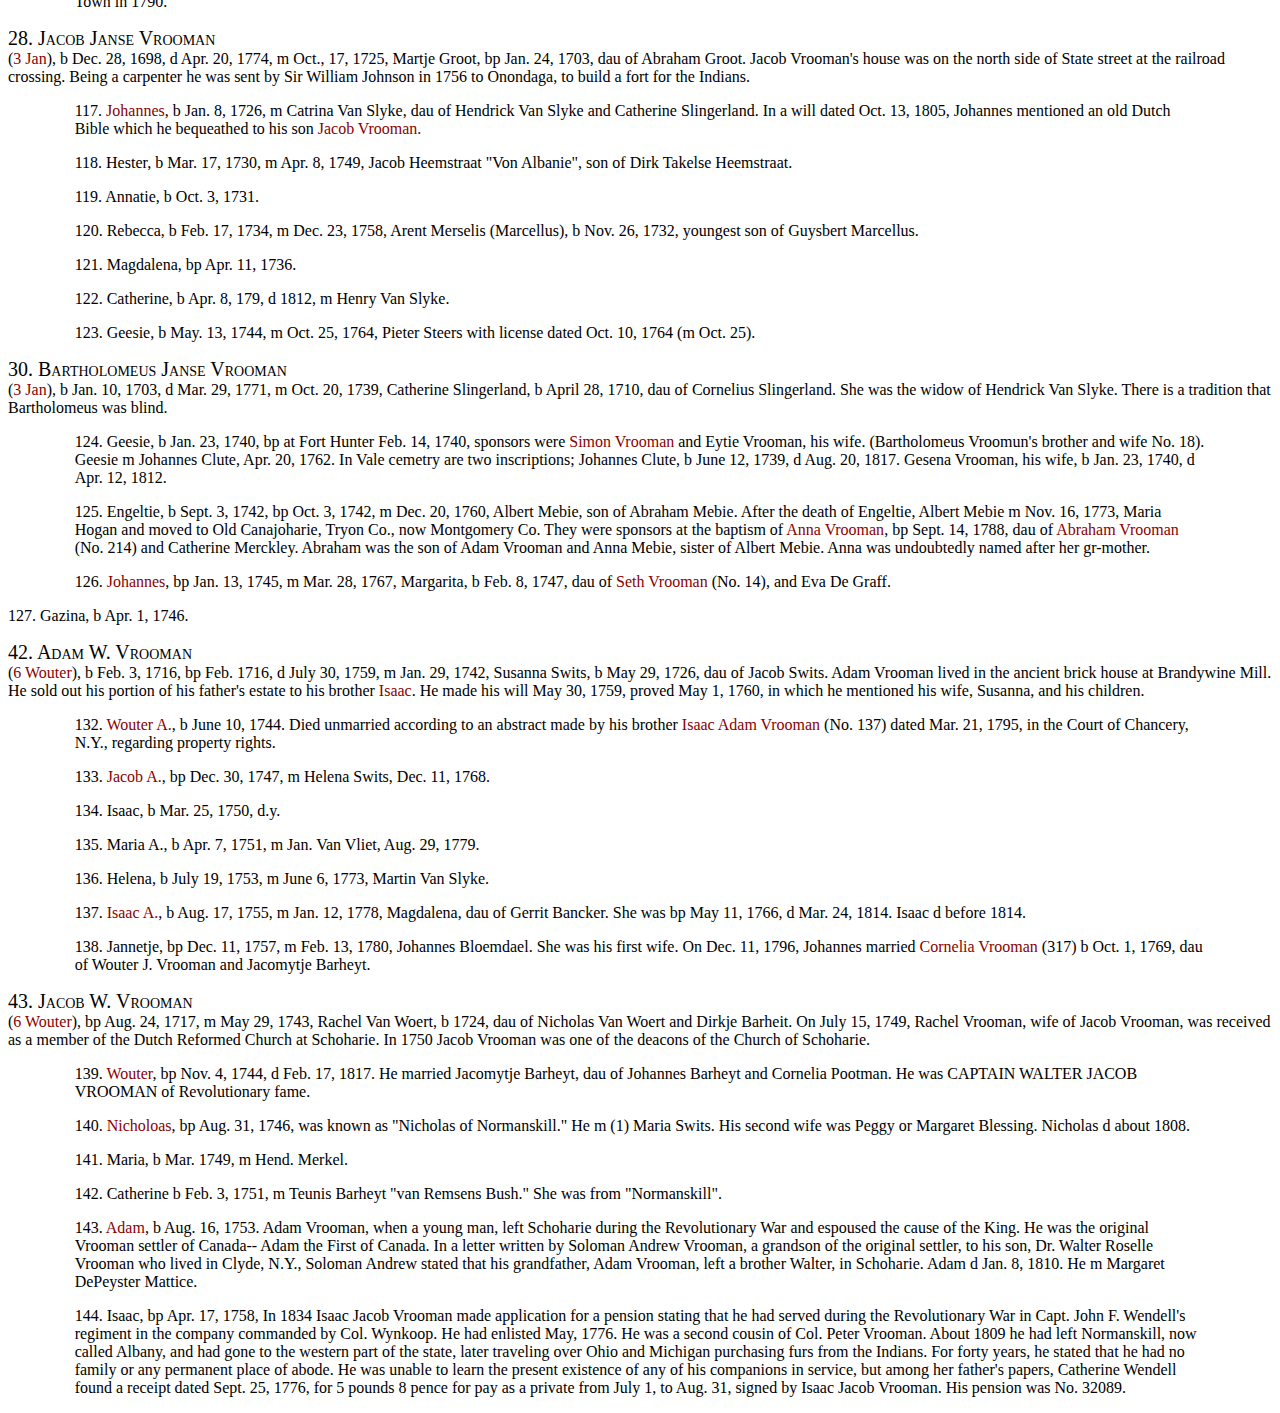
==== commit 2ede6e83: "update apr 17" ====
--- a/docs/index.html
+++ b/docs/index.html
@@ -305,12 +305,78 @@
 <p><div id="18" style="font-variant: small-caps; font-size: 20px;">18. Simon Janse Vrooman</div> (<a href="#3">3 Jan</a>) b Feb. 25, 1681, m Oct. 14, 1717, Eytje or Margaret Delamont, dau of Jacob Delamont. On Dec. 20, 1700, Simon Vrooman had united with the 1st Dutch Church of Schenectady. In 1710, he had bought of Willem Appel for 48 lbs. ($120) the lot lying on the west side of the canal extending from State to Liberty streets now the property of the estate of Peter Rowe.</p>
 <p>From his father he inherited a parcel of land bounded by Jefferson and Pine streets now in the occupation of the Schenectady Elevator Co., and Messrs Vedder and VanVoast One of the oldest and most interesting documents to be found in Schenectady is the Original Charter granted Aug. 23, 1734 by King George II of Great Britain to the Reformed church of that city. Among the names of the "loving subjects" signed to the petition requesting the charter is that of Simon Vrooman. By his will made in 1752, his son Jacob inherited his house and lot above mentioned, and his son Johannes the "tan pits" near the Church Mill on Mill Lane. 1883 Pearson, Schenectady Patent.</p>
 <div class="indented">
-<p></p>
-<p></p>
-<p></p>
-<p></p>
-</div>
-
+<p>92. <a href="#92">Johannes</a>, b May 23, 1718, m (1) Volkje, dau of Jan Barentse Wemple, Dec. 8, 1750, m (2) Jan. 31, 1762, Sarah Antwerpen.</p>
+<p><div id="93">93. Catherine, b Nov. 14, 1719.</div></p>
+<p>94. <a href="#94">Jacob</a>, b Oct. 14, 1723, bp Nov. 13, 1723, m Margarita Wemple, dau of Jan Barentse Wemple.</p>
+<p><div id="95">95. Maria, b May 19, 1728.</div></p>
+</div>
+<p><div id="23" style="font-variant: small-caps; font-size: 20px;">23. Pieter Janse Vrooman</div> (<a href="#3">3 Jan</a>), b Oct. 2, 1688 m Oct., 1716, Agnietje, b Oct. 1, 1716, dau of Arent Vedder both of Woestyne. Pieter was killed July 18, 1748, at the Beaukendael Massacre. His wife died April 26, 1785.</p>
+<div class="indented">
+    <p><div id="96">96. Sarah, b Aug. 6, 1717, d Feb. 20, 1737.</div></p>
+    <p>97. <a href="#97">Johannes</a>, bp Apr. 8, 1721.</p>
+    <p><div id="98">98. Geesie, b Sept. 24, 1723, bp Oct. 23, 1723, d Oct. 27, 1747, m Nov. 9, 1745, Peter Becker.</div></p>
+    <p><div id="99">99. Anna (Annatje P. Vrooman), b July 24, 1726, d Sept. 7, 1770, m Sept. 4, 1762, Jacobus Schermerhorn, b Jan. 31, 1720, son of Jacob Reyes Schermerhorn and Margarita Teller. He died July 28, 1782. A son, Johannes Schermerhorn, b 1765, married Catherine Bradt. They lived in Rotterdam, N.Y.</div></p>
+    <p><div id="100">100. Maria, b Oct. 7, 1729, d Sept. 23, 1784.</div></p>
+    <p><div id="101">101. Arent, b Feb. 13, 1732, d Mar. 3, 1737.</div></p>
+    <p><div id="102">102. Magdalena, b Aug. 18, 1734, bp Sept. 8, 1734, d Dec. 20, 1813, m July 6, 1759, Johannes M. Veeder of Woestine, b in Albany July 29, 1734, d in Woestine, Sept. 26, 1793. A son, Peter Vrooman Veeder, b Nov. 29, 1760, in Woestine, was a large man of fine presence and somewhat a politician. He studied law in Albany. His son, Herman Veeder was born on the old homestead in Rotterdam, N.Y.</div></p>
+    <p><div id="103">103. Rebecca, b Feb. 27, 1737, d Dec. 11, 1747.</div></p>
+    <p><div id="104">104. Sarah, bp June 28, 1741 in Schenectady, d Sept. 16, 1795, m Jan. 27, 1773 son of Simon Schermerhorn and Margarita Teller. They lived on the Schenectady flats originally patented to William Teller and probably inherited from his mother who was the dau of Johannes Teller. The brick house built on this was occupied as late as 1872 by his grandson, Simon J. Schermerhorn.</div></p>
+</div>
+<p><div id="24" style="font-variant: small-caps; font-size: 20px;">24. Hendrick Janse Vrooman</div> (<a href="#3">3 Jan</a>), b Sept. 9, 1690, m Apr. 1718 Engeltie Slingerland b. Jan. 9, 1700 dau. of Cornelis Slingerland. In 1732 Hendrick Janse Vrooman received conveyance from Arent Bratt of a lot 190 by 45 feet on the east corner of State and Washington Streets, which lot passed to his son, Cornelis, who conveyed the same in 1746 to Arent Samuelse Bratt.</p>
+<div class="indented">
+    <p><div id="105">105. Gesina, bp Sept. 7, 1719, m Feb. 14, 1746, Simon Johannes Veeder.</div></p>
+    <p>106. <a href="#106">Cornelis</a>, b Feb. 4, 1722, d 1806, m Dec. 16, 1753 Margarita Bratt, b Sept. 15, 1723, dau of Arent Samuelse Bratt.</p>
+    <p><div id="107">107. Eva, bp Sept. 24, 1724, m Jan. 29, 1740. Johannes Pieterse Antwerpen, son of Johannes Pieter Van Antwerpen.</div></p>
+    <p><div id="108">108. Jannetje, b Nov. 3, 1727, m Jan. 27, 1749, Simon Van Patten.</div></p>
+    <p><div id="109">109. Maria, bp Jan. 30, 1732, m Jan. 1, 1749-50, Ahasuerus Marcelis, b June 26, 1726, oldest son of John Marcelis and Sara DeGraff. He d before 1753.</div></p>
+    <p>110. <a href="#110">Johannes</a>, b Dec. 25, 1734, d at Schenectady, Dec. 24, 1810. He m Maria Magdalena Websrom and had a son, John Hendrick, bp Oct. 21, 1781.</p>
+    <p>111. <a href="#111">Anthony</a>, b Dec. 21, 1737, m Margarita Arnel.</p>
+    <p>112. <a href="#112">Simon</a>, b Oct. 9, 1740, d Mar. 10, 1814, m Aug. 14, 1767, Margarita Peek, b Jan 15, 1744, d Nov 18, 1823 aged 80 years.</p>
+</div>
+<p><div id="26" style="font-variant: small-caps; font-size: 20px;">26. Johannes J. Vrooman</div> (<a href="#3">3 Jan</a>), b Oct. 24, 1694, d June 1730, m Mar. 8, 1724 in New York, Maria Magdalena, dau of William Appel who was wounded in the destruction of Schenectady in 1690. One-fifth of the estate of William Appel, who d Dec. 1, 1729, was left to his daughter, Magdalena. She was a sister of Simon Appel. In the Chancery Co. records Maria Magdalena Appel wife of Johannes J. Vrooman names Johannes as her eldest son and heir.</p>
+<div class="indented">
+    <p>113. <a href="#113">Johannes</a>, bp June 3, 1724, in New York City, sponsors William Appel and Reymerig Appel. He was the eldest son of Maria Magdalena Appel.</p>
+    <p><div id="114">114. Magdalena, b Sept. 22, 1725, m Aug. 15, 1759, Hendrick VanNess.</div></p>
+    <p><div id="115">115. Catrina, b Nov. 12, 1726, bp Dec. 12, 1726, sponsors, <a href="#32">Cornelius Vrooman</a> (No. 32) and Catherina Bratt. Catrina m Jan. 5, 1751, Cornelius Lansing. They had three sons, Alexander Lansing, bp Sept. 8, 1751, Johannes Lansing, bp Mar. 7, 1754, Gerrit Lansing bp Dec. 21, 1755, After the denth of Catrina, Cornelius Lansing m Debora Kittle, Oct. 28, 1757.</div></p>
+    <p>116. <a href="#116">William</a>, b in Schenectady 1729, d there Nov. 12, 1812. In 1767 he married Isabel Armstrong who d Sept. 28, 1834 aged 90 yrs. William Vrooman resided in Half Moon Town in 1790.</p>
+</div>
+<p><div id="28" style="font-variant: small-caps; font-size: 20px;">28. Jacob Janse Vrooman</div> (<a href="#3">3 Jan</a>), b Dec. 28, 1698, d Apr. 20, 1774, m Oct., 17, 1725, Martje Groot, bp Jan. 24, 1703, dau of Abraham Groot. Jacob Vrooman's house was on the north side of State street at the railroad crossing. Being a carpenter he was sent by Sir William Johnson in 1756 to Onondaga, to build a fort for the Indians.</p>
+<div class="indented">
+    <p>117. <a href="#117">Johannes</a>, b Jan. 8, 1726, m Catrina Van Slyke, dau of Hendrick Van Slyke and Catherine Slingerland. In a will dated Oct. 13, 1805, Johannes mentioned an old Dutch Bible which he bequeathed to his son <a href="#288">Jacob Vrooman.</a></p>
+    <p><div id="118">118. Hester, b Mar. 17, 1730, m Apr. 8, 1749, Jacob Heemstraat "Von Albanie", son of Dirk Takelse Heemstraat.</div></p>
+    <p><div id="119">119. Annatie, b Oct. 3, 1731.</div></p>
+    <p><div id="120">120. Rebecca, b Feb. 17, 1734, m Dec. 23, 1758, Arent Merselis (Marcellus), b Nov. 26, 1732, youngest son of Guysbert Marcellus.</div></p>
+    <p><div id="121">121. Magdalena, bp Apr. 11, 1736.</div></p>
+    <p><div id="122">122. Catherine, b Apr. 8, 179, d 1812, m Henry Van Slyke.</div></p>
+    <p><div id="123">123. Geesie, b May. 13, 1744, m Oct. 25, 1764, Pieter Steers with license dated Oct. 10, 1764 (m Oct. 25).</div></p>
+</div>
+<p><div id="30" style="font-variant: small-caps; font-size: 20px;">30. Bartholomeus Janse Vrooman</div> (<a href="#3">3 Jan</a>), b Jan. 10, 1703, d Mar. 29, 1771, m Oct. 20, 1739, Catherine Slingerland, b April 28, 1710, dau of Cornelius Slingerland. She was the widow of Hendrick Van Slyke. There is a tradition that Bartholomeus was blind.</p>
+<div class="indented">
+    <p><div id="124">124. Geesie, b Jan. 23, 1740, bp at Fort Hunter Feb. 14, 1740, sponsors were <a href="#18">Simon Vrooman</a> and Eytie Vrooman, his wife. (Bartholomeus Vroomun's brother and wife No. 18). Geesie m Johannes Clute, Apr. 20, 1762. In Vale cemetry are two inscriptions; Johannes Clute, b June 12, 1739, d Aug. 20, 1817. Gesena Vrooman, his wife, b Jan. 23, 1740, d Apr. 12, 1812.</div></p> 
+    <p><div id="125">125. Engeltie, b Sept. 3, 1742, bp Oct. 3, 1742, m Dec. 20, 1760, Albert Mebie, son of Abraham Mebie. After the death of Engeltie, Albert Mebie m Nov. 16, 1773, Maria Hogan and moved to Old Canajoharie, Tryon Co., now Montgomery Co. They were sponsors at the baptism of <a href="#447">Anna Vrooman</a>, bp Sept. 14, 1788, dau of <a href="214">Abraham Vrooman</a> (No. 214) and Catherine Merckley. Abraham was the son of Adam Vrooman and Anna Mebie, sister of Albert Mebie. Anna was undoubtedly named after her gr-mother.</div></p>
+    <p>126. <a href="#126">Johannes</a>, bp Jan. 13, 1745, m Mar. 28, 1767, Margarita, b Feb. 8, 1747, dau of <a href="#14">Seth Vrooman</a> (No. 14), and Eva De Graff.</div></p>
+    <p><div id="127">127. Gazina, b Apr. 1, 1746.</div></p>
+</div>
+<p><div id="42" style="font-variant: small-caps; font-size: 20px;">42. Adam W. Vrooman</div> (<a href="#6">6 Wouter</a>), b Feb. 3, 1716, bp Feb. 1716, d July 30, 1759, m Jan. 29, 1742, Susanna Swits, b May 29, 1726, dau of Jacob Swits. Adam Vrooman lived in the ancient brick house at Brandywine Mill. He sold out his portion of his father's estate to his brother <a href="#45">Isaac</a>. He made his will May 30, 1759, proved May 1, 1760, in which he mentioned his wife, Susanna, and his children.</p>
+<div class="indented">
+<p>132. <a href="#132">Wouter A.</a>, b June 10, 1744. Died unmarried according to an abstract made by his brother <a href="#137">Isaac Adam Vrooman</a> (No. 137) dated Mar. 21, 1795, in the Court of Chancery, N.Y., regarding property rights.</p>
+<p>133. <a href="#133">Jacob A.</a>, bp Dec. 30, 1747, m Helena Swits, Dec. 11, 1768.</p>
+<p><div id="134">134. Isaac, b Mar. 25, 1750, d.y.</div></p>
+<p><div id="135">135. Maria A., b Apr. 7, 1751, m Jan. Van Vliet, Aug. 29, 1779.</div></p>
+<p><div id="136">136. Helena, b July 19, 1753, m June 6, 1773, Martin Van Slyke.</div></p>
+<p>137. <a href="#137">Isaac A.</a>, b Aug. 17, 1755, m Jan. 12, 1778, Magdalena, dau of Gerrit Bancker. She was bp May 11, 1766, d Mar. 24, 1814. Isaac d before 1814.</p>
+<p><div id="138">138. Jannetje, bp Dec. 11, 1757, m Feb. 13, 1780, Johannes Bloemdael. She was his first wife. On Dec. 11, 1796, Johannes married <a href="#317">Cornelia Vrooman</a> (317) b Oct. 1, 1769, dau of Wouter J. Vrooman and Jacomytje Barheyt.</div></p>
+</div>
+<p><div id="43" style="font-variant: small-caps; font-size: 20px;">43. Jacob W. Vrooman</div> (<a href="#6">6 Wouter</a>), bp Aug. 24, 1717, m May 29, 1743, Rachel Van Woert, b 1724, dau of Nicholas Van Woert and Dirkje Barheit. On July 15, 1749, Rachel Vrooman, wife of Jacob Vrooman, was received as a member of the Dutch Reformed Church at Schoharie. In 1750 Jacob Vrooman was one of the deacons of the Church of Schoharie.</p>
+<div class="indented">
+    <p>139. <a href="#139">Wouter</a>, bp Nov. 4, 1744, d Feb. 17, 1817. He married Jacomytje Barheyt, dau of Johannes Barheyt and Cornelia Pootman. He was CAPTAIN WALTER JACOB VROOMAN of Revolutionary fame.</p>
+    <p>140. <a href="#140">Nicholoas</a>, bp Aug. 31, 1746, was known as "Nicholas of Normanskill." He m (1) Maria Swits. His second wife was Peggy or Margaret Blessing. Nicholas d about 1808.</p>
+    <p><div id="141">141. Maria, b Mar. 1749, m Hend. Merkel.</div></p>  
+    <p><div id="142">142. Catherine b Feb. 3, 1751, m Teunis Barheyt "van Remsens Bush." She was from "Normanskill".</div></p>
+    <p>143. <a href="#143">Adam</a>, b Aug. 16, 1753. Adam Vrooman, when a young man, left Schoharie during the Revolutionary War and espoused the cause of the King. He was the original Vrooman settler of Canada-- Adam the First of Canada. In a letter written by Soloman Andrew Vrooman, a grandson of the original settler, to his son, Dr. Walter Roselle Vrooman who lived in Clyde, N.Y., Soloman Andrew stated that his grandfather, Adam Vrooman, left a brother Walter, in Schoharie. Adam d Jan. 8, 1810. He m Margaret DePeyster Mattice.</p>
+    <p><div id="144">144. Isaac, bp Apr. 17, 1758, In 1834 Isaac Jacob Vrooman made application for a pension stating that he had served during the Revolutionary War in Capt. John F. Wendell's regiment in the company commanded by Col. Wynkoop. He had enlisted May, 1776. He was a second cousin of Col. Peter Vrooman. About 1809 he had left Normanskill, now called Albany, and had gone to the western part of the state, later traveling over Ohio and Michigan purchasing furs from the Indians. For forty years, he stated that he had no family or any permanent place of abode. He was unable to learn the present existence of any of his companions in service, but among her father's papers, Catherine Wendell found a receipt dated Sept. 25, 1776, for 5 pounds 8 pence for pay as a private from July 1, to Aug. 31, signed by Isaac Jacob Vrooman. His pension was No. 32089.</div></p>
+    <p></p>
+</div>
 </main>
 </body>
 </html>--- a/docs/vroman.css
+++ b/docs/vroman.css
@@ -27,4 +27,37 @@
     background-repeat: no-repeat;
     background-attachment: fixed;
     background-size: cover;
-}+}
+
+#myInput {
+    background-image: url('/docs/images/search.png'); /* Add a search icon to input */
+    background-position: 10px 12px; /* Position the search icon */
+    background-repeat: no-repeat; /* Do not repeat the icon image */
+    width: 100%; /* Full-width */
+    font-size: 16px; /* Increase font-size */
+    padding: 12px 20px 12px 40px; /* Add some padding */
+    border: 1px solid #ddd; /* Add a grey border */
+    margin-bottom: 12px; /* Add some space below the input */
+  }
+  
+  #myTable {
+    border-collapse: collapse; /* Collapse borders */
+    width: 100%; /* Full-width */
+    border: 1px solid #ddd; /* Add a grey border */
+    font-size: 18px; /* Increase font-size */
+  }
+  
+  #myTable th, #myTable td {
+    text-align: left; /* Left-align text */
+    padding: 12px; /* Add padding */
+  }
+  
+  #myTable tr {
+    /* Add a bottom border to all table rows */
+    border-bottom: 1px solid #ddd;
+  }
+  
+  #myTable tr.header, #myTable tr:hover {
+    /* Add a grey background color to the table header and on hover */
+    background-color: #f1f1f1;
+  }